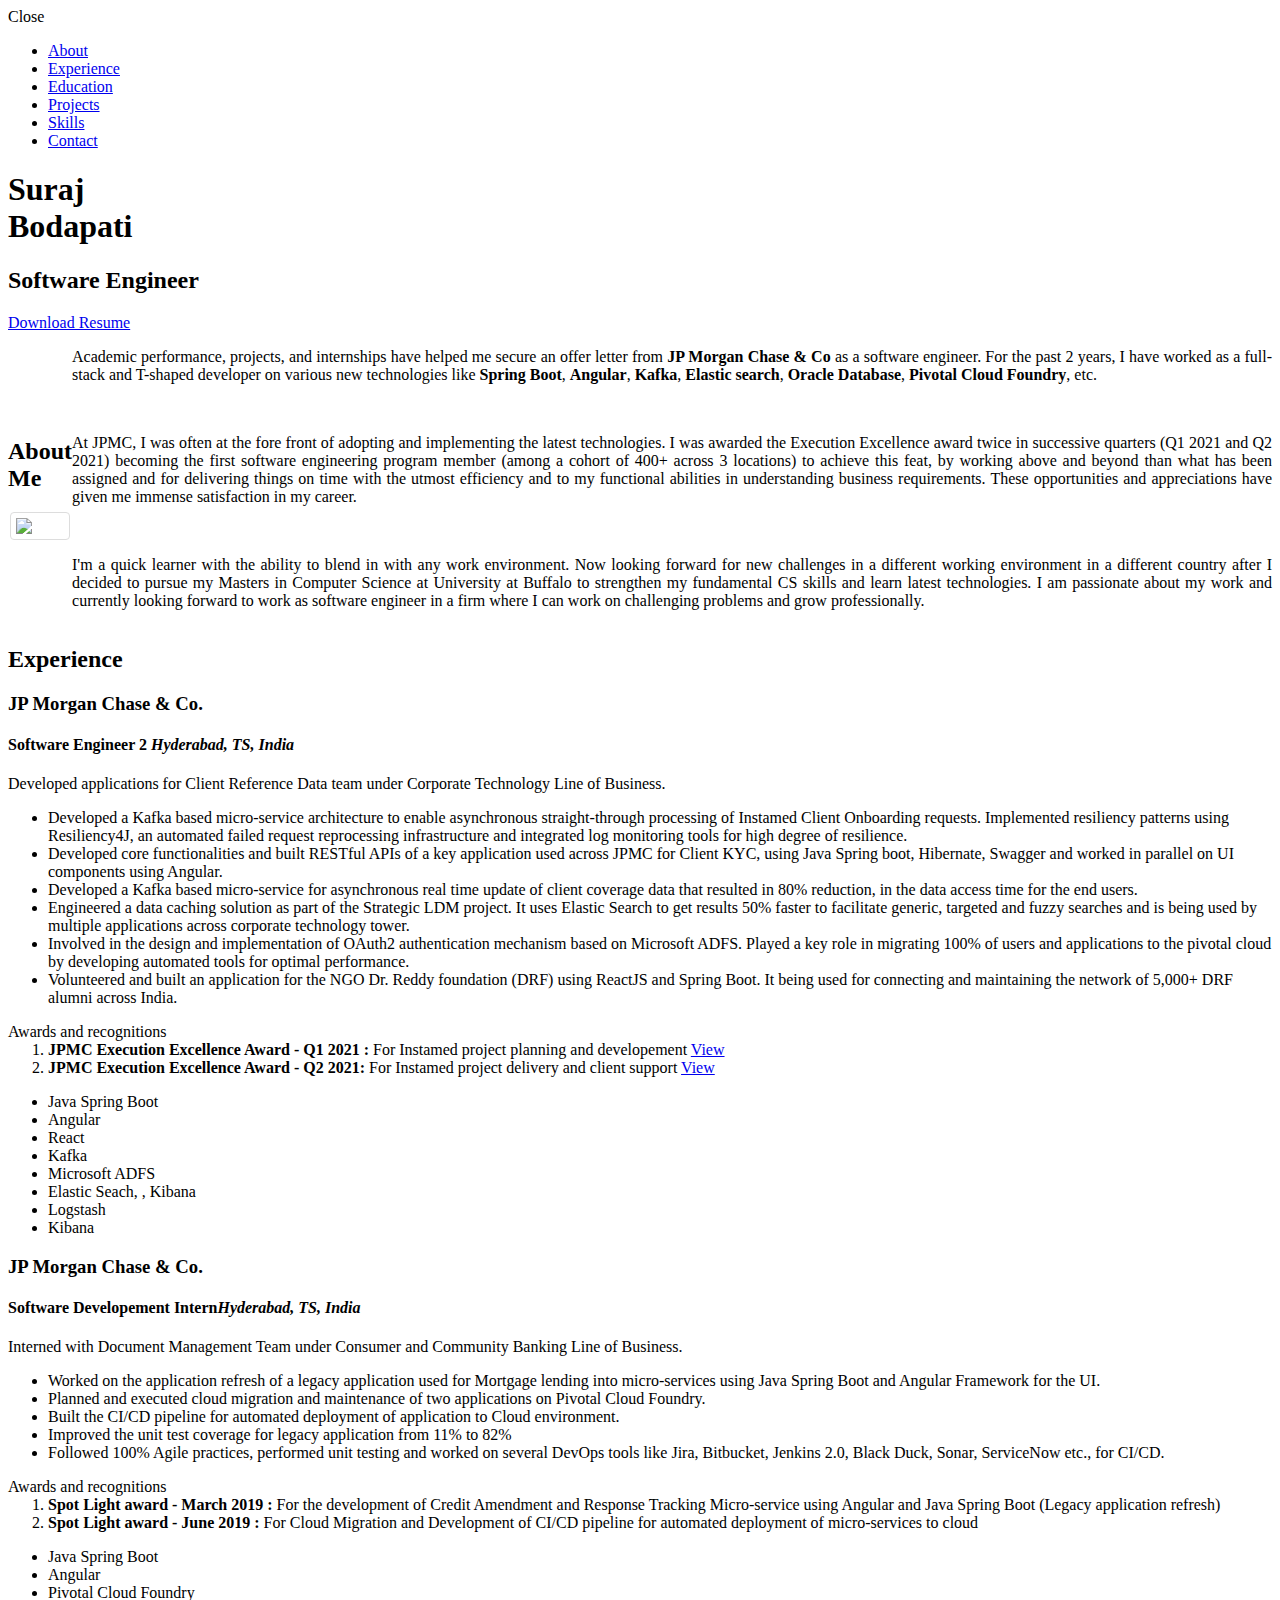
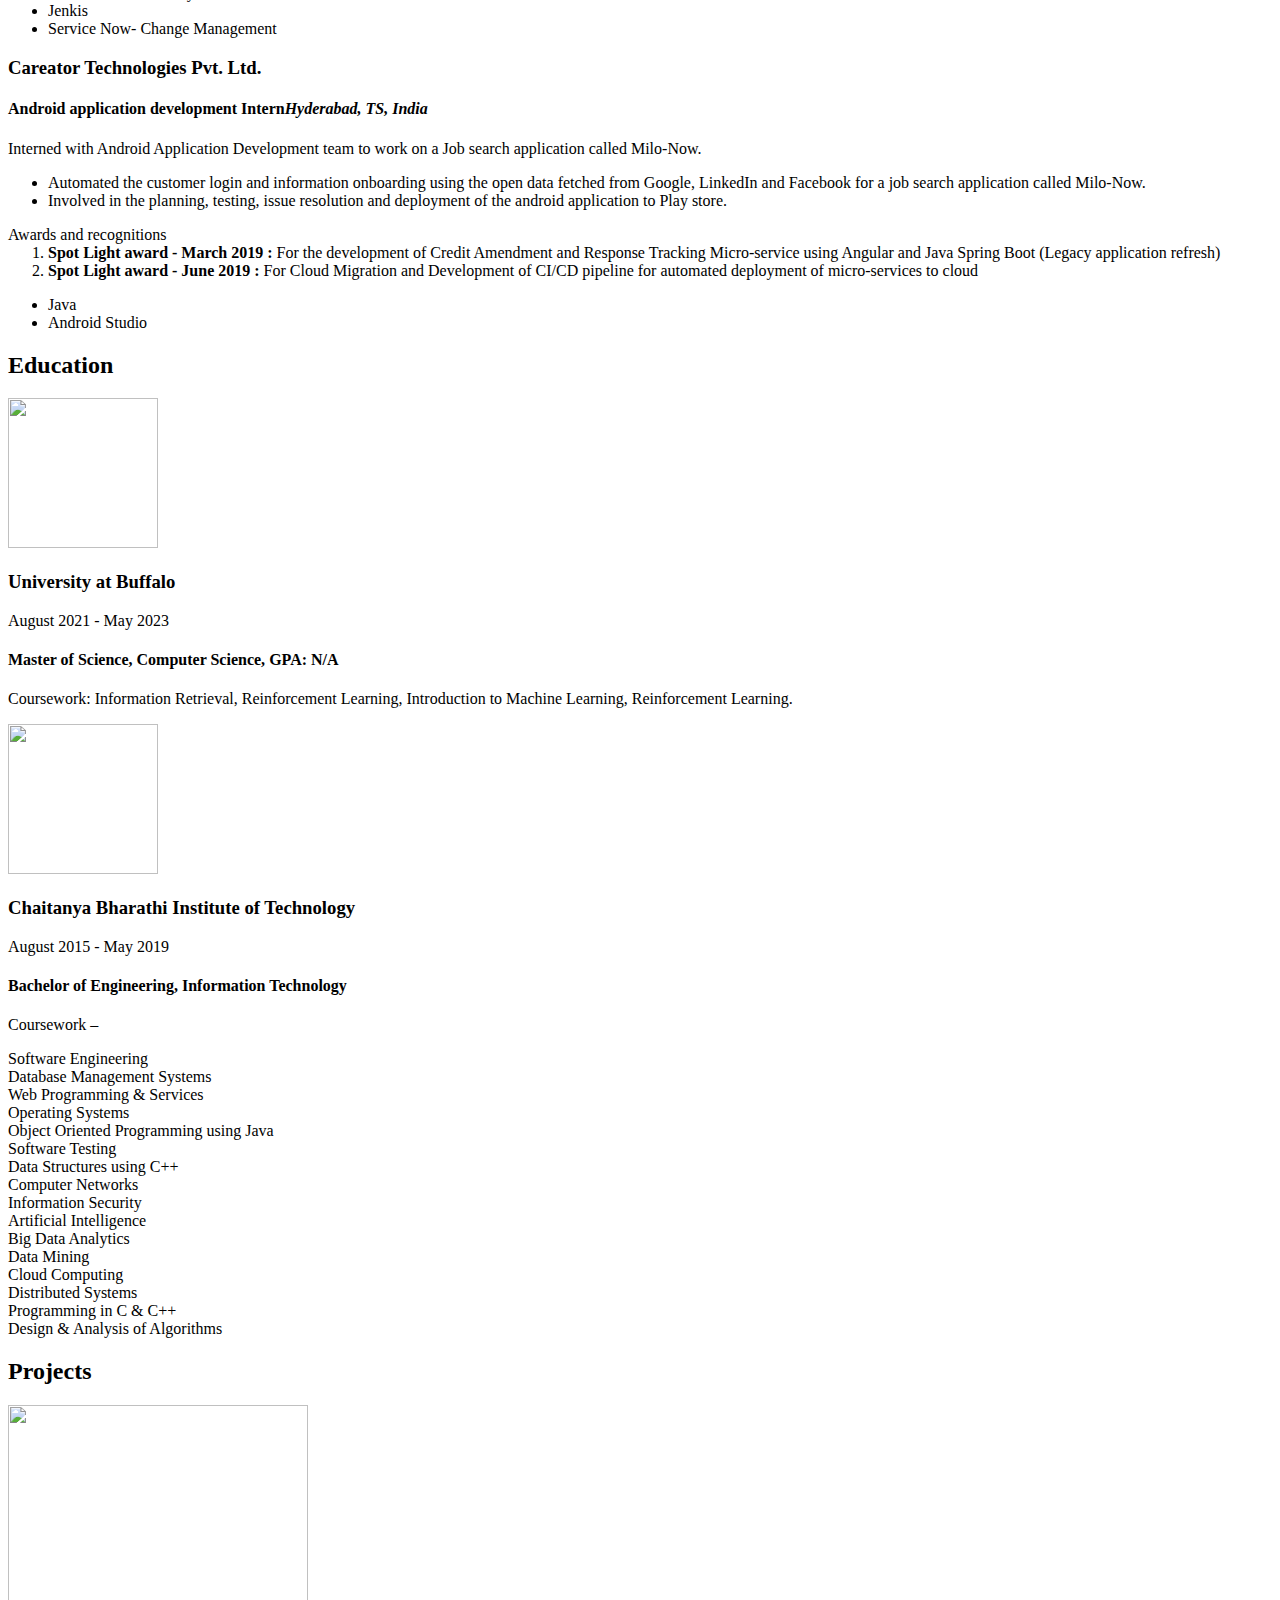
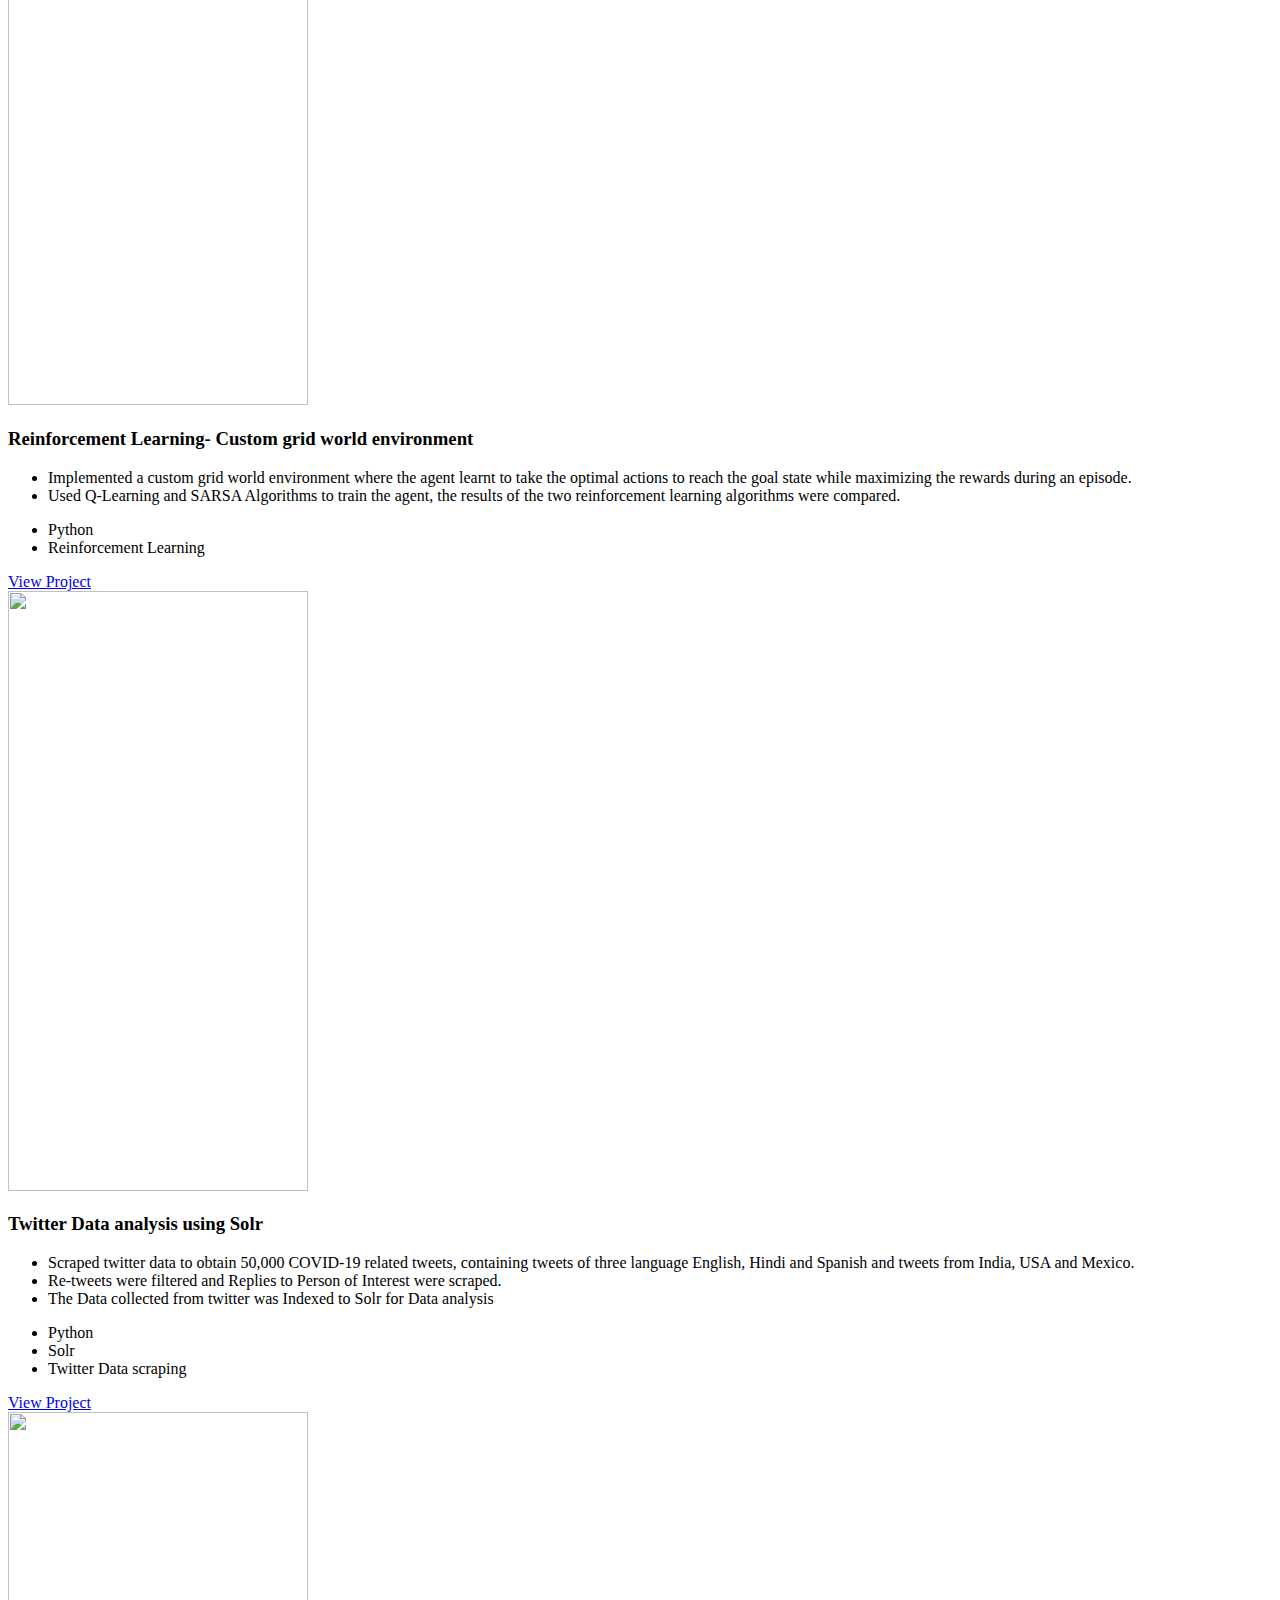
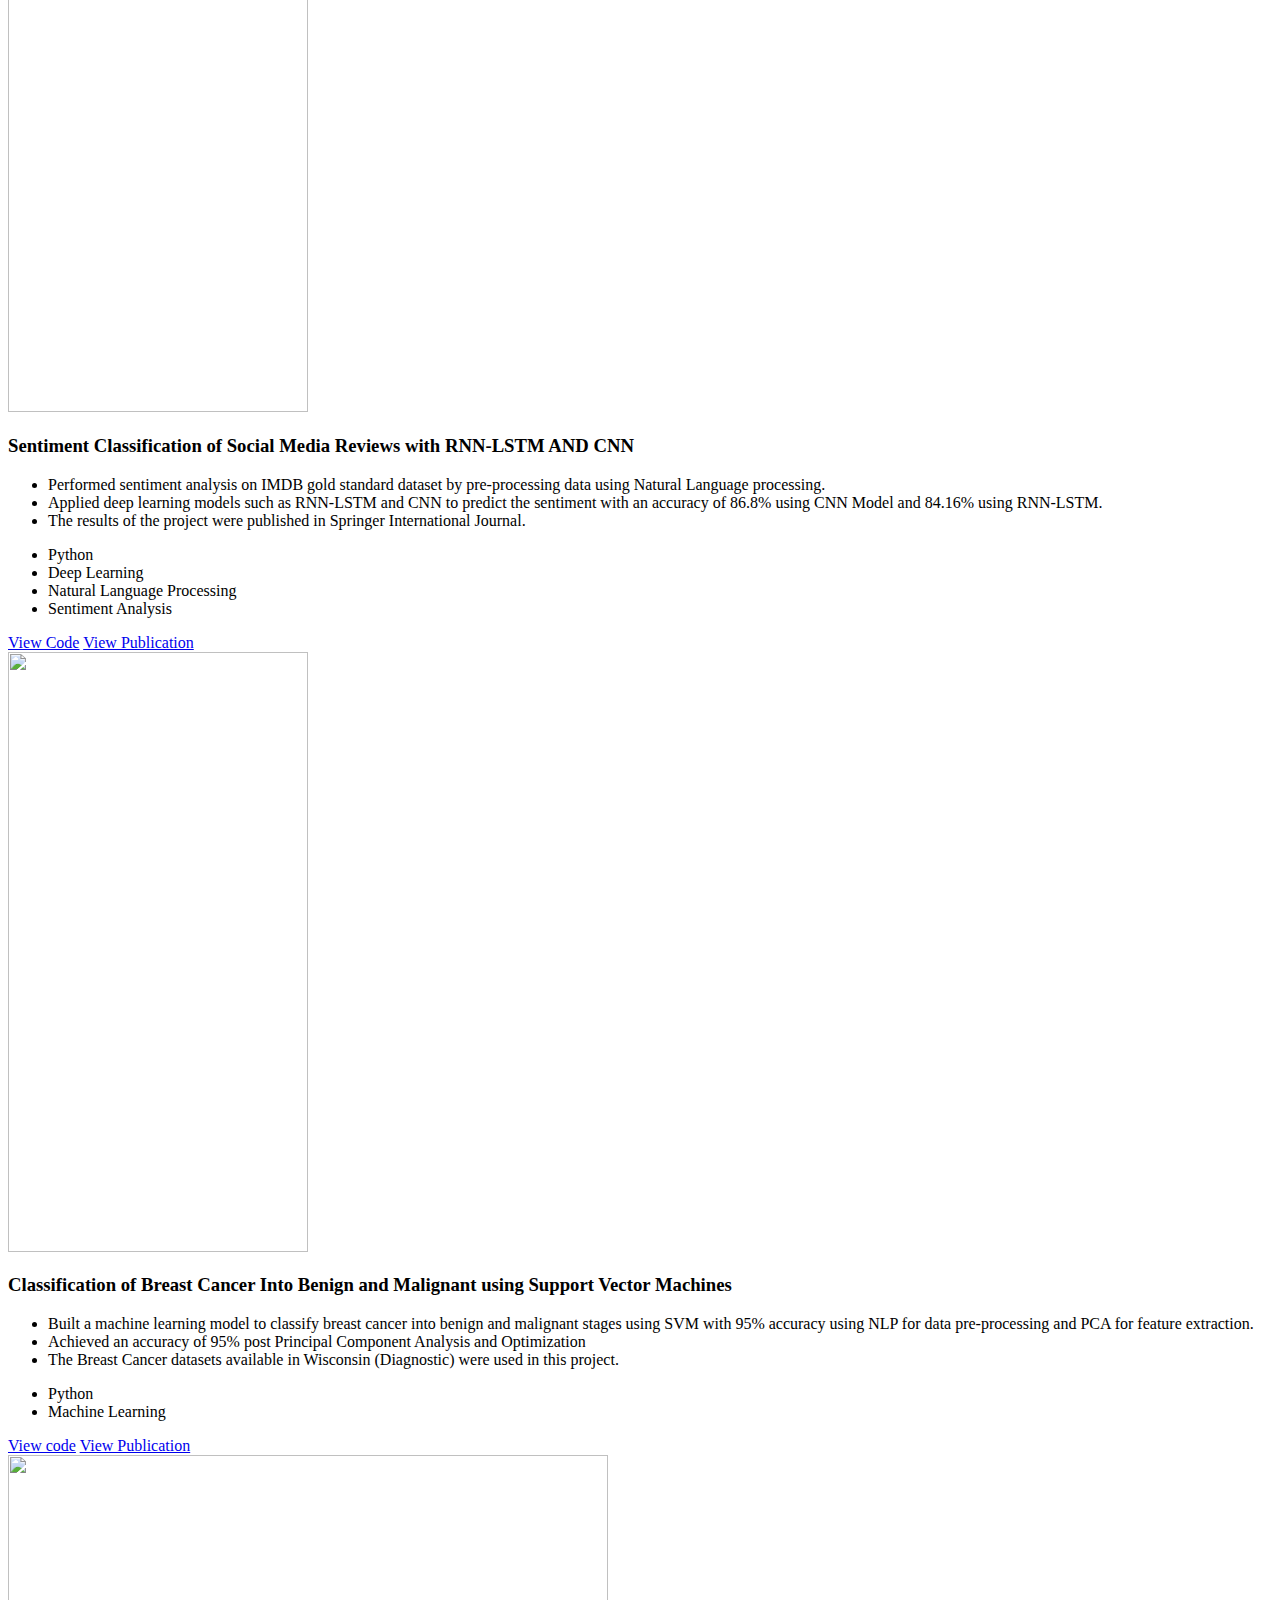
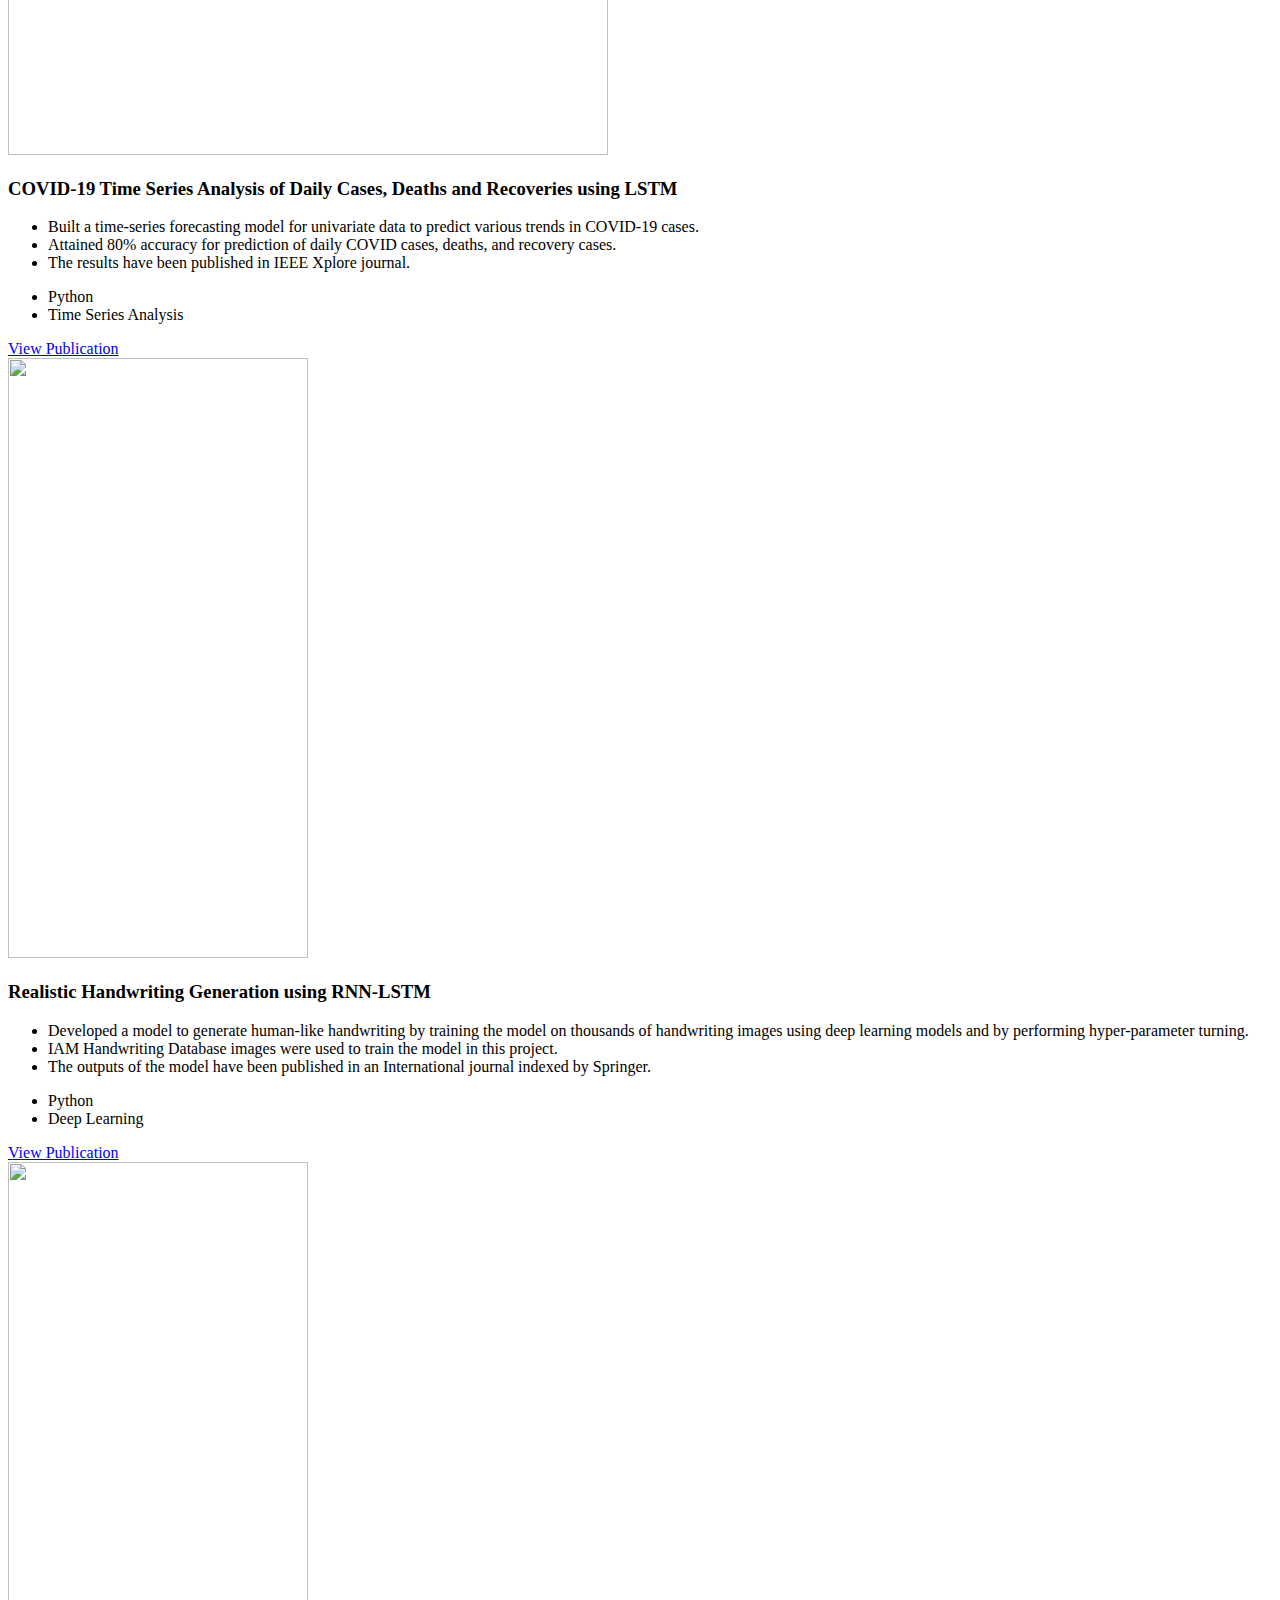
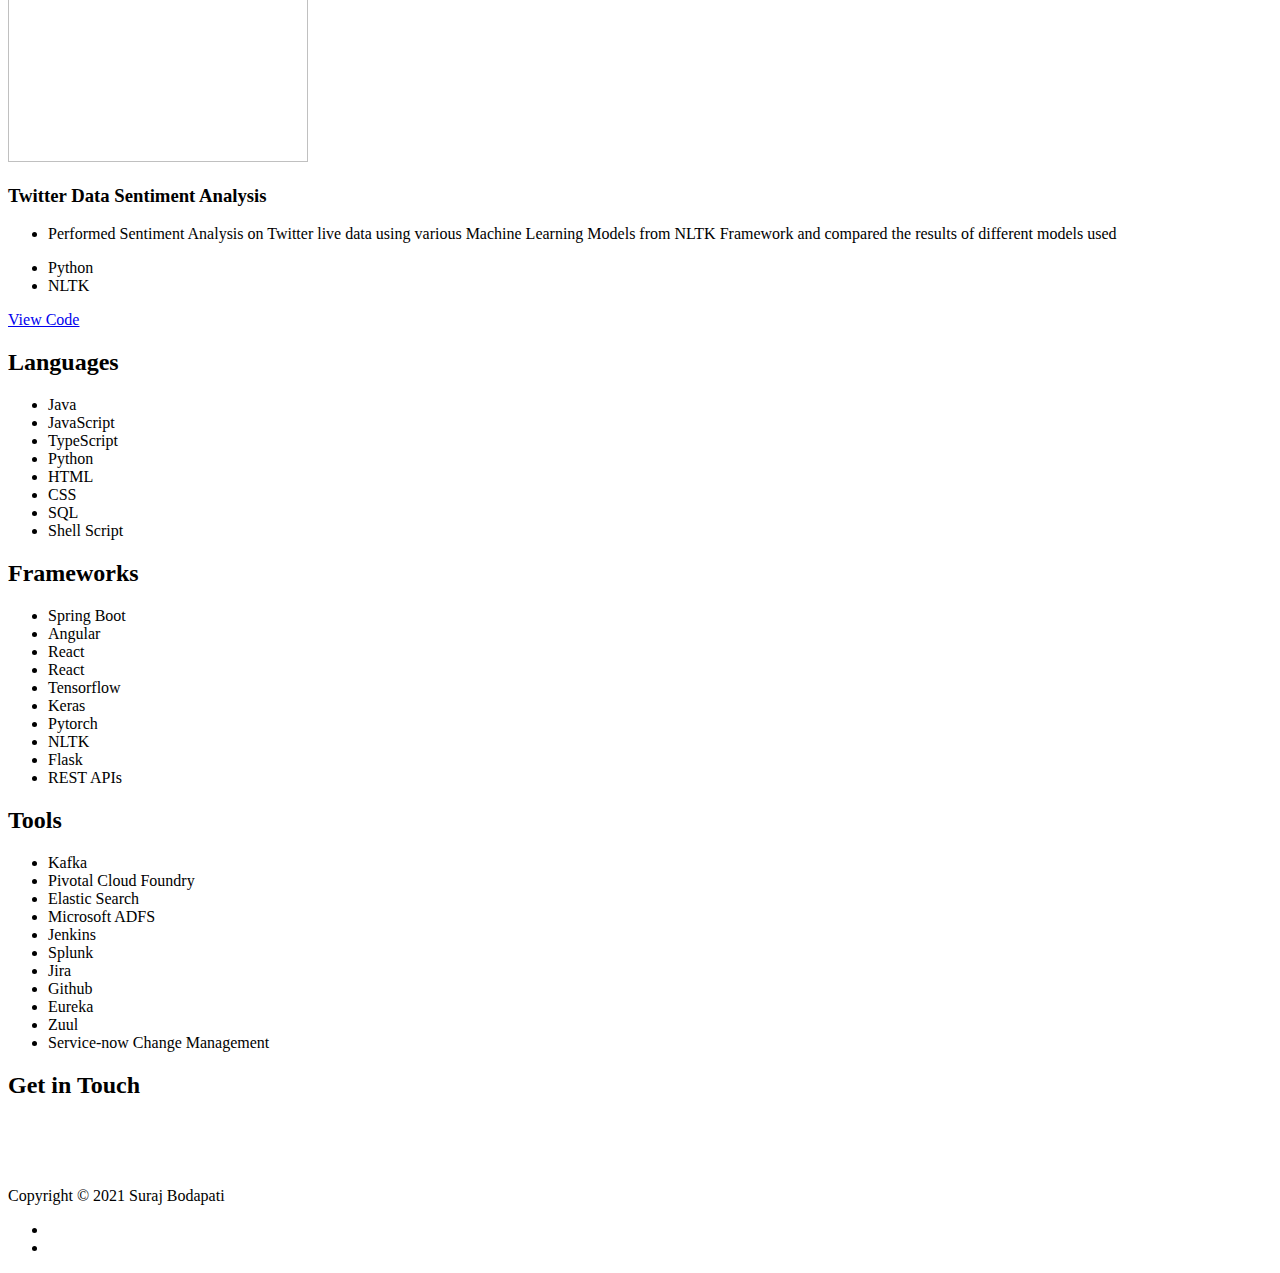
==== docs/index.html @ 7de5704f "Profile updated3" ====
<!DOCTYPE html>
<html class="no-js" lang="en">

<head>
    <meta charset="utf-8">
    <meta http-equiv="X-UA-Compatible" content="IE=edge">
    <meta name="viewport" content="width=device-width, initial-scale=1">
    <title>Suraj Bodapati | Portfolio</title>
	<link rel="shortcut icon" href="images/sj.jpeg" type="image/x-icon">
	<link rel="icon" href="images/sj.jpeg" type="image/x-icon">
    <link href="https://fonts.googleapis.com/css?family=Lato:300,400,700,900" rel="stylesheet">
    <link rel="stylesheet" href="libs/font-awesome/css/font-awesome.min.css">
    <link href="css/bootstrap.min.css" rel="stylesheet">
    <link href="css/styles.css" rel="stylesheet">
    <link rel="stylesheet" href="https://fonts.googleapis.com/icon?family=Material+Icons">

</head>

<body>
    <div id="mobile-menu-open" class="shadow-large">
        <i class="fa fa-bars" aria-hidden="true"></i>
    </div>
    <!-- End #mobile-menu-toggle -->
    <header>
        <div id="mobile-menu-close">
            <span>Close</span> <i class="fa fa-times" aria-hidden="true"></i>
        </div>
        <ul id="menu" class="shadow">
            <li>
                <a href="#about">About</a>
            </li>
            <li>
                <a href="#experience">Experience</a>
            </li>
            <li>
                <a href="#education">Education</a>
            </li>
            <li>
                <a href="#projects">Projects</a>
            </li>
            <li>
                <a href="#skills">Skills</a>
            </li>
            <li>
                <a href="#contact">Contact</a>
            </li>
        </ul>
    </header>
    <!-- End header -->

    <div id="lead">
        <div id="lead-content">
            <h1>Suraj<br>Bodapati</h1>
            <h2>Software Engineer</h2>
            <a href="./Files/Suraj_Bodapati_Resume.pdf" target="_blank" class="btn-rounded-white">Download Resume</a>
        </div>
        <!-- End #lead-content -->

        <div id="lead-overlay"></div>

        <div id="lead-down">
            <span>
                <i class="fa fa-chevron-down" aria-hidden="true"></i>
            </span>
        </div>
        <!-- End #lead-down -->
    </div>
    <!-- End #lead -->

    <div id="about">
        <div class="container">
            <div class="row" style="display: flex; align-items: center;">
                <div class="col-md-6">
                    <div style="display: flex; justify-content: center;">
                        <h2 class="heading">About Me</h2>
                    </div>
                    <div class="self-img" style="display: flex; justify-content: center; " >
                        <img src="./images/Suraj_bls.png" width="75%" style="border: 1px solid #ddd; border-radius: 4px; padding: 5px;">
                    </div>
                </div>
                <div class="col-md-6" style="text-align: justify;">
                    <p>
                        Academic performance, projects, and internships have helped me secure an offer letter
                        from <b>JP Morgan Chase & Co</b> as a software engineer. For the past 2 years, I have worked as a full-stack and T-shaped developer on various new technologies like <b>Spring Boot</b>, <b>Angular</b>, <b>Kafka</b>, <b>Elastic search</b>, <b>Oracle Database</b>, <b>Pivotal Cloud Foundry</b>, etc.
                    </p>
                    <br>
                    <p>
                        At JPMC, I was often at the fore front of adopting and implementing the latest technologies.
                        I was awarded the Execution Excellence award twice in successive quarters (Q1 2021 and Q2 2021) becoming the first software engineering program member (among a cohort of 400+ across 3 locations) to achieve this feat, by working above and beyond than what has been assigned and for delivering things on time with the utmost efficiency and to my functional abilities in understanding business requirements.
                        These opportunities and appreciations have given me immense satisfaction in my career.
                    </p>
                    <br>
                    <p> I'm a quick learner with the ability to blend in with any work environment.
                        Now looking forward for new challenges in a different working environment in a different country after I decided to pursue my Masters in Computer Science at University at Buffalo to
                        strengthen my fundamental CS skills and learn latest technologies.
                        I am passionate about my work and currently looking forward to work as software engineer in a firm where I can work on challenging problems and grow professionally.
                    </p>
                </div>
            </div>
        </div>
    </div>
    <!-- End #about -->

    <div id="experience" class="background-alt">
        <h2 class="heading">Experience</h2>
        <div id="experience-timeline">
            <div data-date="July 2019 – July 2021">
                <h3><b>JP Morgan Chase & Co.</b></h3>
                <h4><b>Software Engineer 2</b> <i>Hyderabad, TS, India</i></h4>
                <p>
                    Developed applications for Client Reference Data team under Corporate Technology Line of Business.
                </p>
                <ul>
                    <li> Developed a Kafka based micro-service architecture to enable asynchronous straight-through processing of Instamed Client Onboarding requests. Implemented resiliency patterns using Resiliency4J, an automated failed request reprocessing infrastructure and integrated log monitoring tools for high degree of resilience.</li>
                    <li> Developed core functionalities and built RESTful APIs of a key application used across JPMC for Client KYC, using Java Spring boot, Hibernate, Swagger and worked in parallel on UI components using Angular.</li>
                    <li> Developed a Kafka based micro-service for asynchronous real time update of client coverage data that resulted in 80% reduction, in the data access time for the end users.</li>
                     <li> Engineered a data caching solution as part of the Strategic LDM project. It uses Elastic Search to get results 50% faster to facilitate generic, targeted and fuzzy searches and is being used by multiple applications across corporate technology tower.</li>
                    <li>Involved in the design and implementation of OAuth2 authentication mechanism based on Microsoft ADFS. Played a key role in migrating 100% of users and applications to the pivotal cloud by developing automated tools for optimal performance.</li>
                    <li> Volunteered and built an application for the NGO Dr. Reddy foundation (DRF) using ReactJS and Spring Boot. It being used for connecting and maintaining the network of 5,000+ DRF alumni across India.</li>
                </ul>
                <div id="awards">
                    <span>Awards and recognitions</span>
                    <ol style="margin-top: 0%;">
                        <li> <b>JPMC Execution Excellence Award - Q1 2021 :</b> For Instamed project planning and developement <a href="./Files/q1.jpeg" target="_blank" class="btn-rounded-mini">View</a></li>
                        <li> <b>JPMC Execution Excellence Award - Q2 2021: </b> For Instamed project delivery and client support <a href="./Files/q2.jpeg" target="_blank" class="btn-rounded-mini">View</a></li>
                    </ol>
                </div>
                <div id="skills" style="padding:0">
                    <ul>
                        <li>Java Spring Boot</li>
                        <li>Angular</li>
                        <li>React</li>
                        <li>Kafka</li>
                        <li>Microsoft ADFS</li>
                        <li>Elastic Seach, , Kibana</li>
                        <li>Logstash</li>
                        <li>Kibana</li>
                    </ul>
                </div>
            </div>

            <div data-date="February 2019 – July 2019">
                <h3><b>JP Morgan Chase & Co.</b></h3>
                <h4><b>Software Developement Intern</b><i>Hyderabad, TS, India</i></h4>
                <p>
                    Interned with Document Management Team under Consumer and Community Banking Line of Business.
                </p>
                <ul>
                    <li> Worked on the application refresh of a legacy application used for Mortgage lending into micro-services using
                        Java Spring Boot and Angular Framework for the UI.</li>
                    <li>Planned and executed cloud migration and maintenance of two applications on Pivotal Cloud Foundry.</li>
                    <li>Built the CI/CD pipeline for automated deployment of application to Cloud environment.</li>
                    <li>Improved the unit test coverage for legacy application from 11% to 82%</li>
                    <li>Followed 100% Agile practices, performed unit testing and worked on several DevOps tools like Jira, Bitbucket,
                        Jenkins 2.0, Black Duck, Sonar, ServiceNow etc., for CI/CD.</li>
                </ul>
                <div id="awards"> 
                    <span>Awards and recognitions</span> 
                    <ol style="margin-top: 0%;">
                        <li> <b>Spot Light award - March 2019 :</b> For the development of Credit Amendment and Response Tracking Micro-service using Angular and Java Spring Boot (Legacy application refresh)  </li>
                        <li> <b>Spot Light award - June 2019 :</b> For Cloud Migration and Development of CI/CD pipeline for automated deployment of micro-services to cloud  </li>
                    </ol>
                </div>
                <div id="skills" style="padding:0">
                    <ul>
                        <li>Java Spring Boot</li>
                        <li>Angular</li>
                        <li>Pivotal Cloud Foundry</li>
                        <li>Jenkis</li>
                        <li>Service Now- Change Management</li>
                    </ul>
                </div>
            </div>

            <div data-date="May 2018 – June 2018">
                <h3><b>Careator Technologies Pvt. Ltd.</b></h3>
                <h4><b>Android application development Intern</b><i>Hyderabad, TS, India</i></h4>
                <p>
                    Interned with Android Application Development team to work on a Job search application called Milo-Now.
                </p>
                <ul>
                    <li> Automated the customer login and information onboarding using the open data fetched from Google, LinkedIn and
                        Facebook for a job search application called Milo-Now.</li>
                    <li>Involved in the planning, testing, issue resolution and deployment of the android application to Play store.</li>
                </ul>
                <div id="awards">
                    <span>Awards and recognitions</span>
                    <ol style="margin-top: 0%;">
                        <li> <b>Spot Light award - March 2019 :</b> For the development of Credit Amendment and Response Tracking Micro-service using Angular and Java Spring Boot (Legacy application refresh)  </li>
                        <li> <b>Spot Light award - June 2019 :</b> For Cloud Migration and Development of CI/CD pipeline for automated deployment of micro-services to cloud  </li>
                    </ol>
                </div>
                <div id="skills" style="padding:0">
                    <ul>
                        <li>Java</li>
                        <li>Android Studio</li>
                    </ul>
                </div>
            </div>

        </div>
    </div>
    <!-- End #experience -->

    </div>
    </div>


    <div id="education">
        <h2 class="heading">Education</h2>
        <div>
                <div class="education-block">
                    <img width="150" height="150" src="images/university-at-buffalo.svg" />
                    <div class="education-info">
                        <h3>University at Buffalo</h3>
                        <span class="education-date">August 2021 - May 2023</span>
                        <h4>Master of Science, Computer Science, <b>GPA: N/A </b></h4>
                        <p>
                            Coursework: Information Retrieval, Reinforcement Learning, Introduction to Machine Learning, Reinforcement Learning.
                        </p>
                    </div>
                </div>
                <!-- End .education-block -->
        </div>
        <div>
            <div class="education-block">
                <img width="150" height="150" src="images/cbit.jpeg" />
                <div class="education-info">
                    <h3>Chaitanya Bharathi Institute of Technology</h3>
                    <span class="education-date">August 2015 - May 2019</span>
                    <h4>Bachelor of Engineering, Information Technology</h4>
                    <p>
                        Coursework –
                    </p>
                    <li>Software Engineering</li>
                    <li>Database Management Systems</li>
                    <li>Web Programming & Services</li>
                    <li>Operating Systems</li>
                    <li>Object Oriented Programming using Java</li>
                    <li>Software Testing</li>
                    <li>Data Structures using C++</li>
                    <li>Computer Networks</li>
                    <li>Information Security</li>
                    <li>Artificial Intelligence</li>
                    <li>Big Data Analytics</li>
                    <li>Data Mining</li>
                    <li>Cloud Computing</li>
                    <li>Distributed Systems</li>
                    <li>Programming in C & C++</li>
                    <li>Design & Analysis of Algorithms</li>
                </div>
            </div>
            <!-- End .education-block -->
        </div>

    </div>
    <!-- End #education -->

    <div id="projects" class="background-alt">
        <h2 class="heading">Projects</h2>
        <div class="container">
            <div class="row">
                <div class="project shadow-large">
                    <div class="project-image">
                        <img height="600" width="300" src="images/rl.png" />
                    </div>
                    <!-- End .project-image -->
                    <div class="project-info">
                        <h3>Reinforcement Learning- Custom grid world environment</h3>
                        <ul style="text-align: justify;">
                            <li>Implemented a custom grid world environment where the agent learnt to take the optimal actions to reach the goal state while maximizing the rewards during an episode.</li>
                            <li>Used Q-Learning and SARSA Algorithms to train the agent, the results of the two reinforcement learning algorithms were compared. </li>
                        </ul>
                        <div id="skills" style="padding:0">
                            <ul>
                                <li>Python</li>
                                <li>Reinforcement Learning</li>
                            </ul>
                        </div>
                        <a target="_blank" href="https://github.com/lbodapat/Reinforcement_learning" class="btn-rounded-mini" style="margin-top: 1%;">View Project</a>
                    </div>
                    <!-- End .project-info -->
                </div>
                <!-- End .project -->



                <div class="project shadow-large">
                    <div class="project-image">
                        <img height="600" width="300" src="images/twitter.png" />
                    </div>
                    <!-- End .project-image -->
                    <div class="project-info">
                        <h3>Twitter Data analysis using Solr</h3>
                        <ul style="text-align: justify;">
                            <li>Scraped twitter data to obtain 50,000 COVID-19 related tweets, containing tweets of three language English, Hindi and Spanish and tweets from India, USA and Mexico.</li>
                            <li>Re-tweets were filtered and Replies to Person of Interest were scraped.</li>
                            <li>The Data collected from twitter was Indexed to Solr for Data analysis</li>
                        </ul>
                        <div id="skills" style="padding:0">
                            <ul>
                                <li>Python</li>
                                <li>Solr</li>
                                <li>Twitter Data scraping</li>
                            </ul>
                        </div>
                        <a target="_blank" href="https://github.com/lbodapat/Twitter_data_analysis_using_Solr" class="btn-rounded-mini" style="margin-top: 1%;">View Project</a>
                    </div>
                    <!-- End .project-info -->
                </div>
                <!-- End .project -->

                <div class="project shadow-large">
                    <div class="project-image">
                        <img height="600" width="300"  src="images/sentiment_analysis_machine_learning-thumbnail2.png" />
                    </div>
                    <!-- End .project-image -->
                    <div class="project-info">
                        <h3>Sentiment Classification of Social Media Reviews with RNN-LSTM AND CNN</h3>
                        <ul style="text-align: justify;">
                            <li>Performed sentiment analysis on IMDB gold standard dataset by pre-processing data using Natural Language processing.</li>
                            <li>Applied deep learning models such as RNN-LSTM and CNN to predict the sentiment with an accuracy of 86.8% using CNN Model and 84.16% using RNN-LSTM. </li>
                            <li>The results of the project were published in Springer International Journal.</li>
                        </ul>
                        <div id="skills" style="padding:0">
                            <ul>
                                <li>Python</li>
                                <li>Deep Learning</li>
                                <li>Natural Language Processing</li>
                                <li>Sentiment Analysis</li>
                            </ul>
                        </div>
                        <a target="_blank" href="https://github.com/lbodapat/Sentiment-Analysis-of-Movie-Reviews-using-RNN-LSTM-and-CNN-master" class="btn-rounded-mini" style="margin-top: 1%;">View Code</a>
                        <a target="_blank" href="https://link.springer.com/chapter/10.1007/978-981-33-6919-1_4" class="btn-rounded-mini" style="margin-top: 1%;">View Publication</a>
                    </div>
                    <!-- End .project-info -->
                </div>
                <!-- End .project -->

                <div class="project shadow-large">
                    <div class="project-image">
                        <img height="600" width="300" src="images/bc.png" />
                    </div>
                    <!-- End .project-image -->
                    <div class="project-info">
                        <h3>Classification of Breast Cancer Into Benign and Malignant using Support Vector Machines</h3>
                        <ul style="text-align: justify;">
                            <li> Built a machine learning model to classify breast cancer into benign and malignant stages using SVM with 95% accuracy
                                using NLP for data pre-processing and PCA for feature extraction.</li>
                            <li>Achieved an accuracy of 95% post Principal Component Analysis and Optimization</li>
                            <li>The Breast Cancer datasets available in Wisconsin (Diagnostic) were used in this project.</li>
                        </ul>
                        <div id="skills" style="padding:0">
                            <ul>
                                <li>Python</li>
                                <li>Machine Learning</li>
                            </ul>
                        </div>
                        <a target="_blank" href="https://github.com/lbodapat/Breast-Cancer-stage-prediction-using-SVM" class="btn-rounded-mini" style="margin-top: 1%;">View code</a>
                        <a target="_blank" href="./Files/paper.pdf" class="btn-rounded-mini" style="margin-top: 1%;">View Publication</a>
                    </div>
                    <!-- End .project-info -->
                </div>
                <!-- End .project -->

                <div class="project shadow-large">
                    <div class="project-image">
                        <img width="600" height="300" src="images/tsf.png" />
                    </div>
                    <!-- End .project-image -->
                    <div class="project-info">
                        <h3>COVID-19 Time Series Analysis of Daily Cases, Deaths and Recoveries using LSTM</h3>
                        <ul style="text-align: justify;">
                            <li>Built a time-series forecasting model for univariate data to predict various trends in COVID-19 cases.</li>
                            <li>Attained 80% accuracy for prediction of daily COVID cases, deaths, and recovery cases. </li>
                            <li>The results have been published in IEEE Xplore journal.</li>
                        </ul>
                        <div id="skills" style="padding:0">
                            <ul>
                                <li>Python</li>
                                <li>Time Series Analysis</li>
                            </ul>
                        </div>
                        <a target="_blank" href="https://ieeexplore.ieee.org/document/9250863" class="btn-rounded-mini" style="margin-top: 1%;">View Publication</a>
                    </div>
                    <!-- End .project-info -->
                </div>
                <!-- End .project -->

                <div class="project shadow-large">
                    <div class="project-image">
                        <img height="600" width="300" src="images/Handwriting-Generation.jpeg" />
                    </div>
                    <!-- End .project-image -->
                    <div class="project-info">
                        <h3>Realistic Handwriting Generation using RNN-LSTM</h3>
                        <ul style="text-align: justify;">
                            <li>Developed a model to generate human-like handwriting by training the model on thousands of handwriting images using
                                deep learning models and by performing hyper-parameter turning. </li>
                            <li>IAM Handwriting Database images were used to train the model in this project.</li>
                            <li>The outputs of the model have been published in an International journal indexed by Springer.</li>
                        </ul>
                        <div id="skills" style="padding:0">
                            <ul>
                                <li>Python</li>
                                <li>Deep Learning</li>
                            </ul>
                        </div>
                        <a target="_blank" href="https://link.springer.com/chapter/10.1007/978-981-15-1480-7_55" class="btn-rounded-mini" style="margin-top: 1%;">View Publication</a>
                    </div>
                    <!-- End .project-info -->
                </div>
                <!-- End .project -->

                <div class="project shadow-large">
                    <div class="project-image">
                        <img height="600" width="300" src="images/twitter.png" />
                    </div>
                    <!-- End .project-image -->
                    <div class="project-info">
                        <h3>Twitter Data Sentiment Analysis</h3>
                        <ul style="text-align: justify;">
                            <li>Performed Sentiment Analysis on Twitter live data using various Machine Learning Models from NLTK Framework and compared the results of different models used</li>
                        </ul>
                        <div id="skills" style="padding:0">
                            <ul>
                                <li>Python</li>
                                <li>NLTK</li>
                            </ul>
                        </div>
                        <a target="_blank" href="https://github.com/lbodapat/Sentiment-Analysis-on-Twitter-Data-master" class="btn-rounded-mini" style="margin-top: 1%;">View Code</a>
                    </div>
                    <!-- End .project-info -->
                </div>
                <!-- End .project -->
                
            </div>
        </div>
    </div>
    <!-- End #projects -->

    <div id="skills">
        <h2 class="heading">Languages</h2>
        <ul>
            <li>Java</li>
            <li>JavaScript</li>
            <li>TypeScript</li>
            <li>Python</li>
            <li>HTML</li>
            <li>CSS</li>
            <li>SQL</li>
            <li>Shell Script</li>
        </ul>
        <h2 class="heading">Frameworks</h2>
        <ul>
            <li>Spring Boot</li>
            <li>Angular</li>
            <li>React</li>
            <li>React</li>
            <li>Tensorflow</li>
            <li>Keras</li>
            <li>Pytorch</li>
            <li>NLTK</li>
            <li>Flask</li>
            <li>REST APIs</li>
        </ul>
        <h2 class="heading">Tools</h2>
        <ul>
            <li>Kafka</li>
            <li>Pivotal Cloud Foundry</li>
            <li>Elastic Search</li>
            <li>Microsoft ADFS</li>
            <li>Jenkins</li>
            <li>Splunk</li>
            <li>Jira</li>
            <li>Github</li>
            <li>Eureka</li>
            <li>Zuul</li>
            <li>Service-now Change Management</li>
        </ul>
    </div>
    <!-- End #skills -->

    <div id="contact">
        <div id="contact-container">
            <h2>Get in Touch</h2>
            <div style="color: #FFF;">
                <p><b style="font-weight: 700;">Email:</b> <span> </span>&ensp; surajbodapati97@gmail.com</p>
                <p><b style="font-weight: 700;">Address:</b> <span> </span>&ensp; Buffalo, New York, USA</p>
            </div>
        </div>
    </div>
    <!-- End #contact -->

    <footer>
        <div class="container">
            <div class="row">
                <div class="col-sm-5 copyright">
                    <p>
                        Copyright &copy; 2021 Suraj Bodapati
                    </p>
                </div>
                <div class="col-sm-2 top">
                    <span id="to-top">
                        <i class="fa fa-chevron-up" aria-hidden="true"></i>
                    </span>
                </div>
                <div class="col-sm-5 social">
                    <ul>
                        <li>
                            <a href="https://www.linkedin.com/in/suraj-bls/" target="_blank"><i class="fa fa-linkedin" aria-hidden="true"></i></a>
                        </li>
                        <li>
                            <a href="https://github.com/lbodapat" target="_blank"><i class="fa fa-github" aria-hidden="true"></i></a>
                        </li>
                    </ul>
                </div>
            </div>
        </div>
    </footer>
    <!-- End footer -->

    <script src="https://ajax.googleapis.com/ajax/libs/jquery/1.12.4/jquery.min.js"></script>
    <script src="js/scripts.min.js"></script>
</body>

</html>
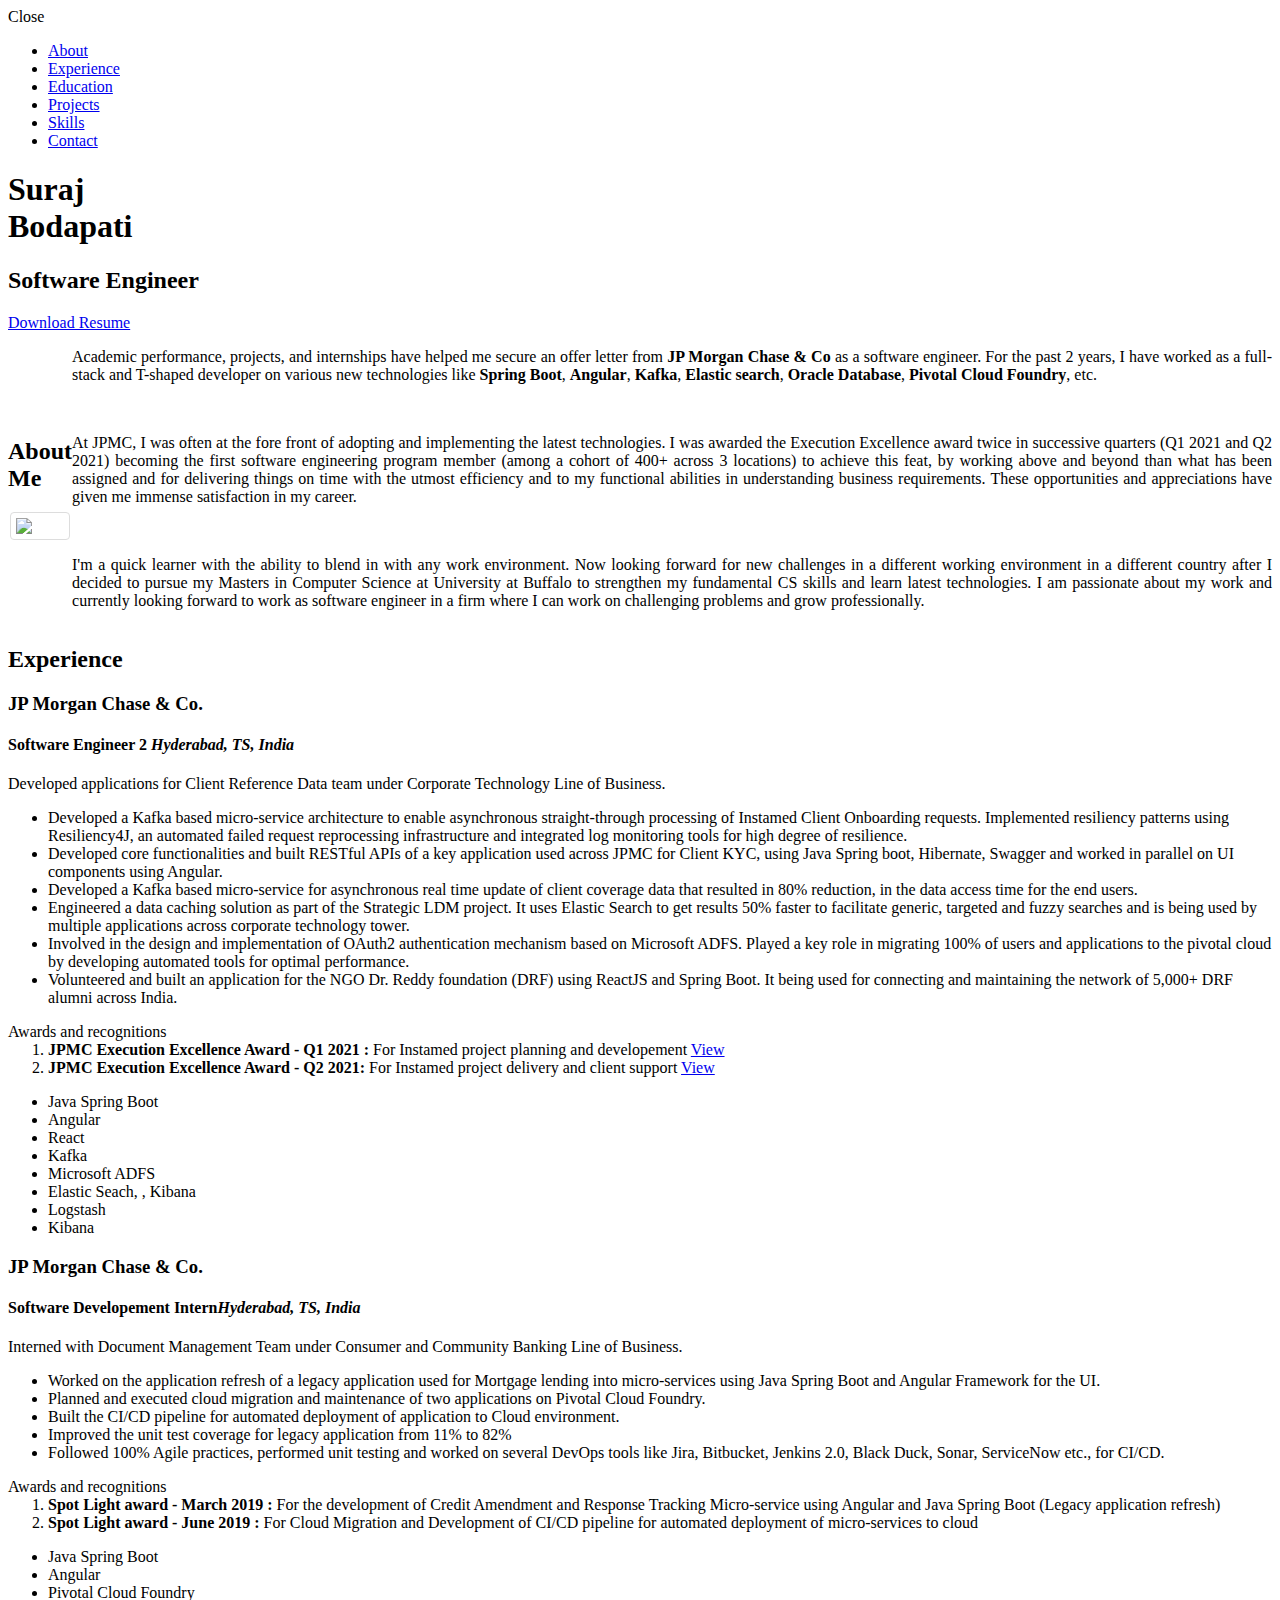
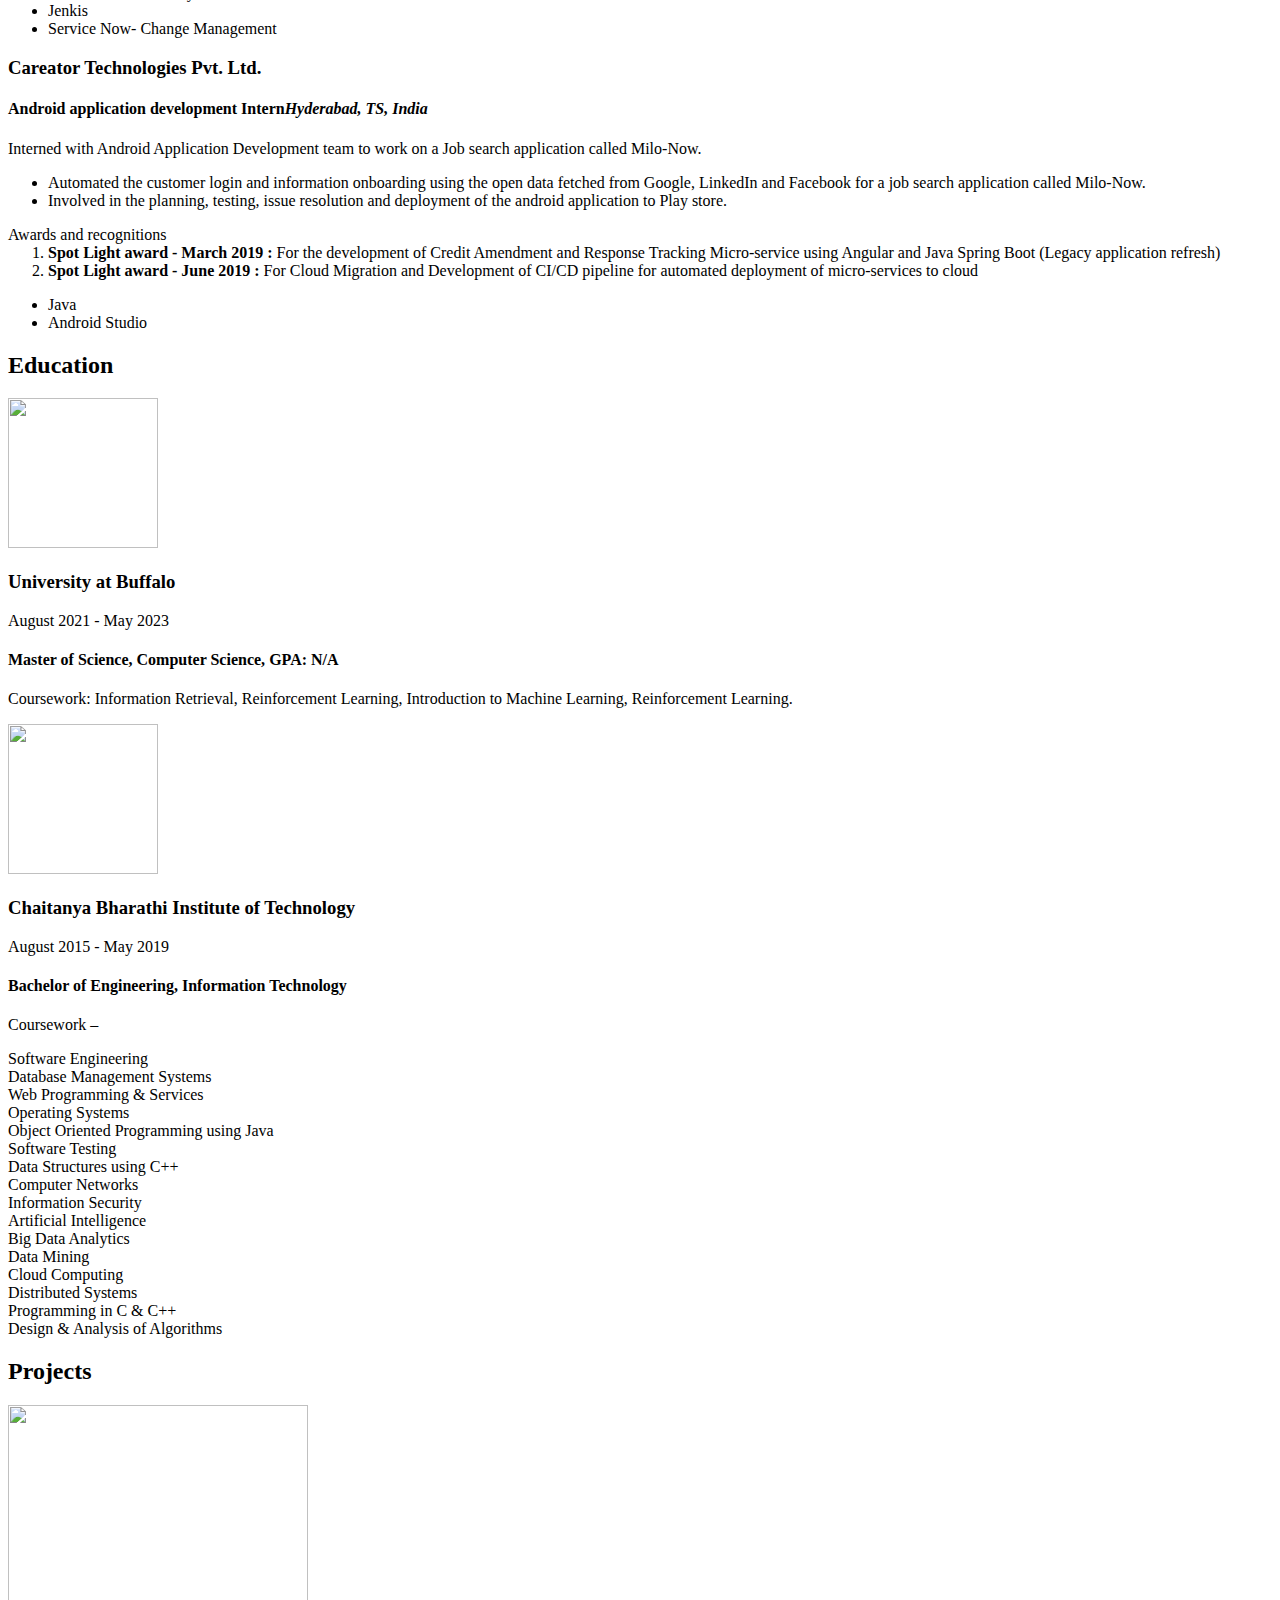
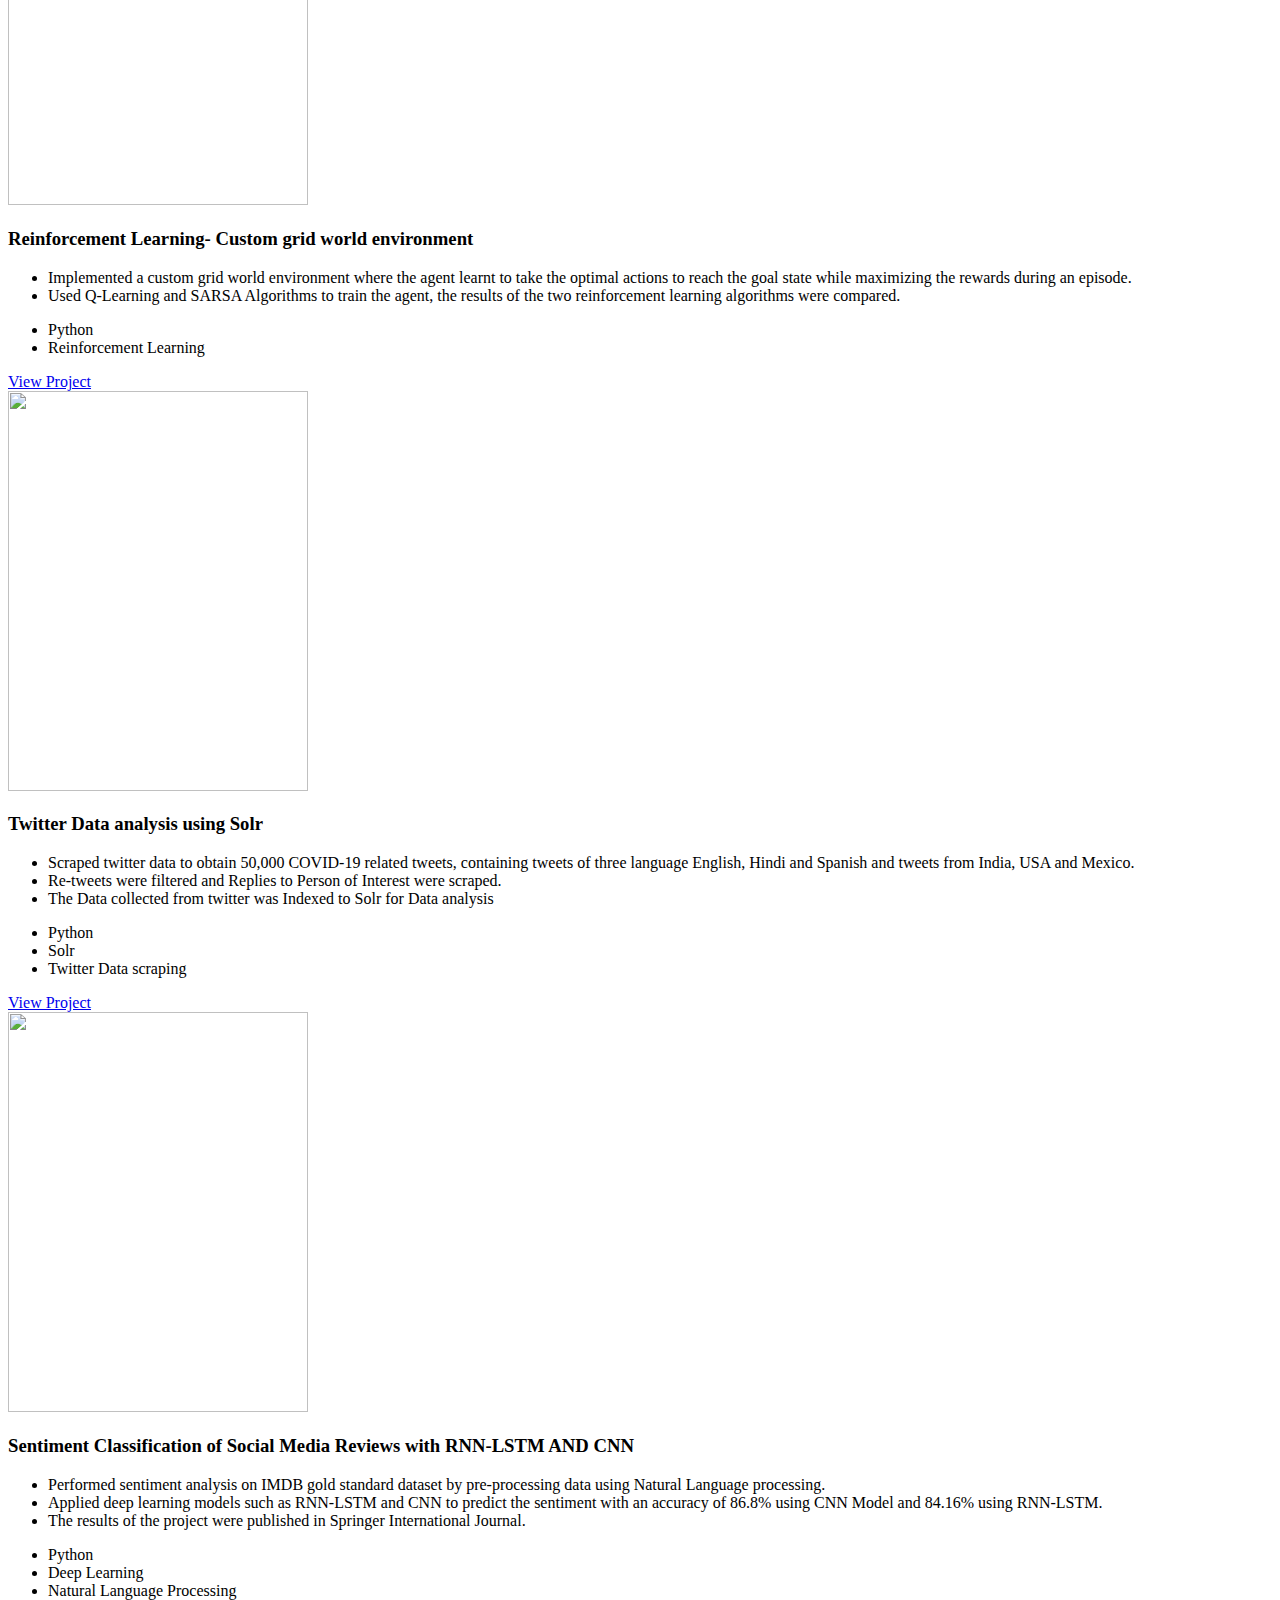
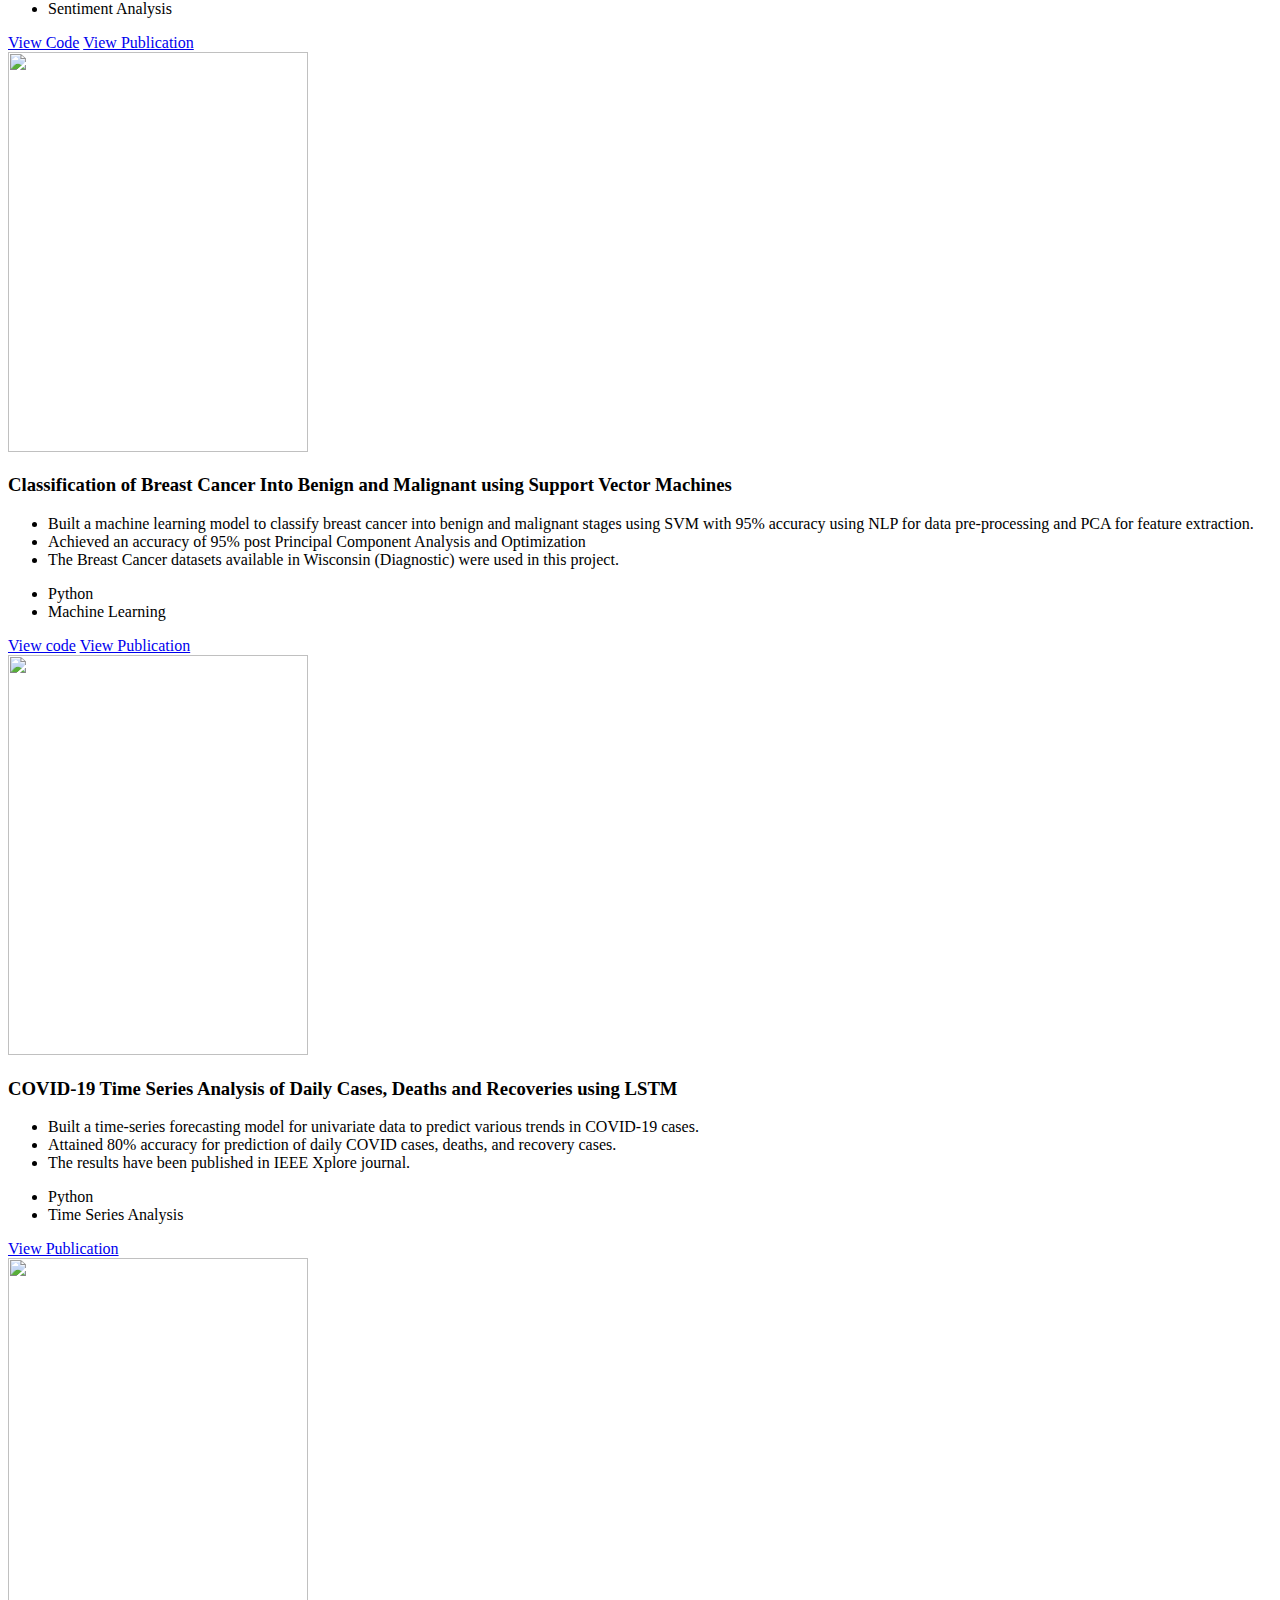
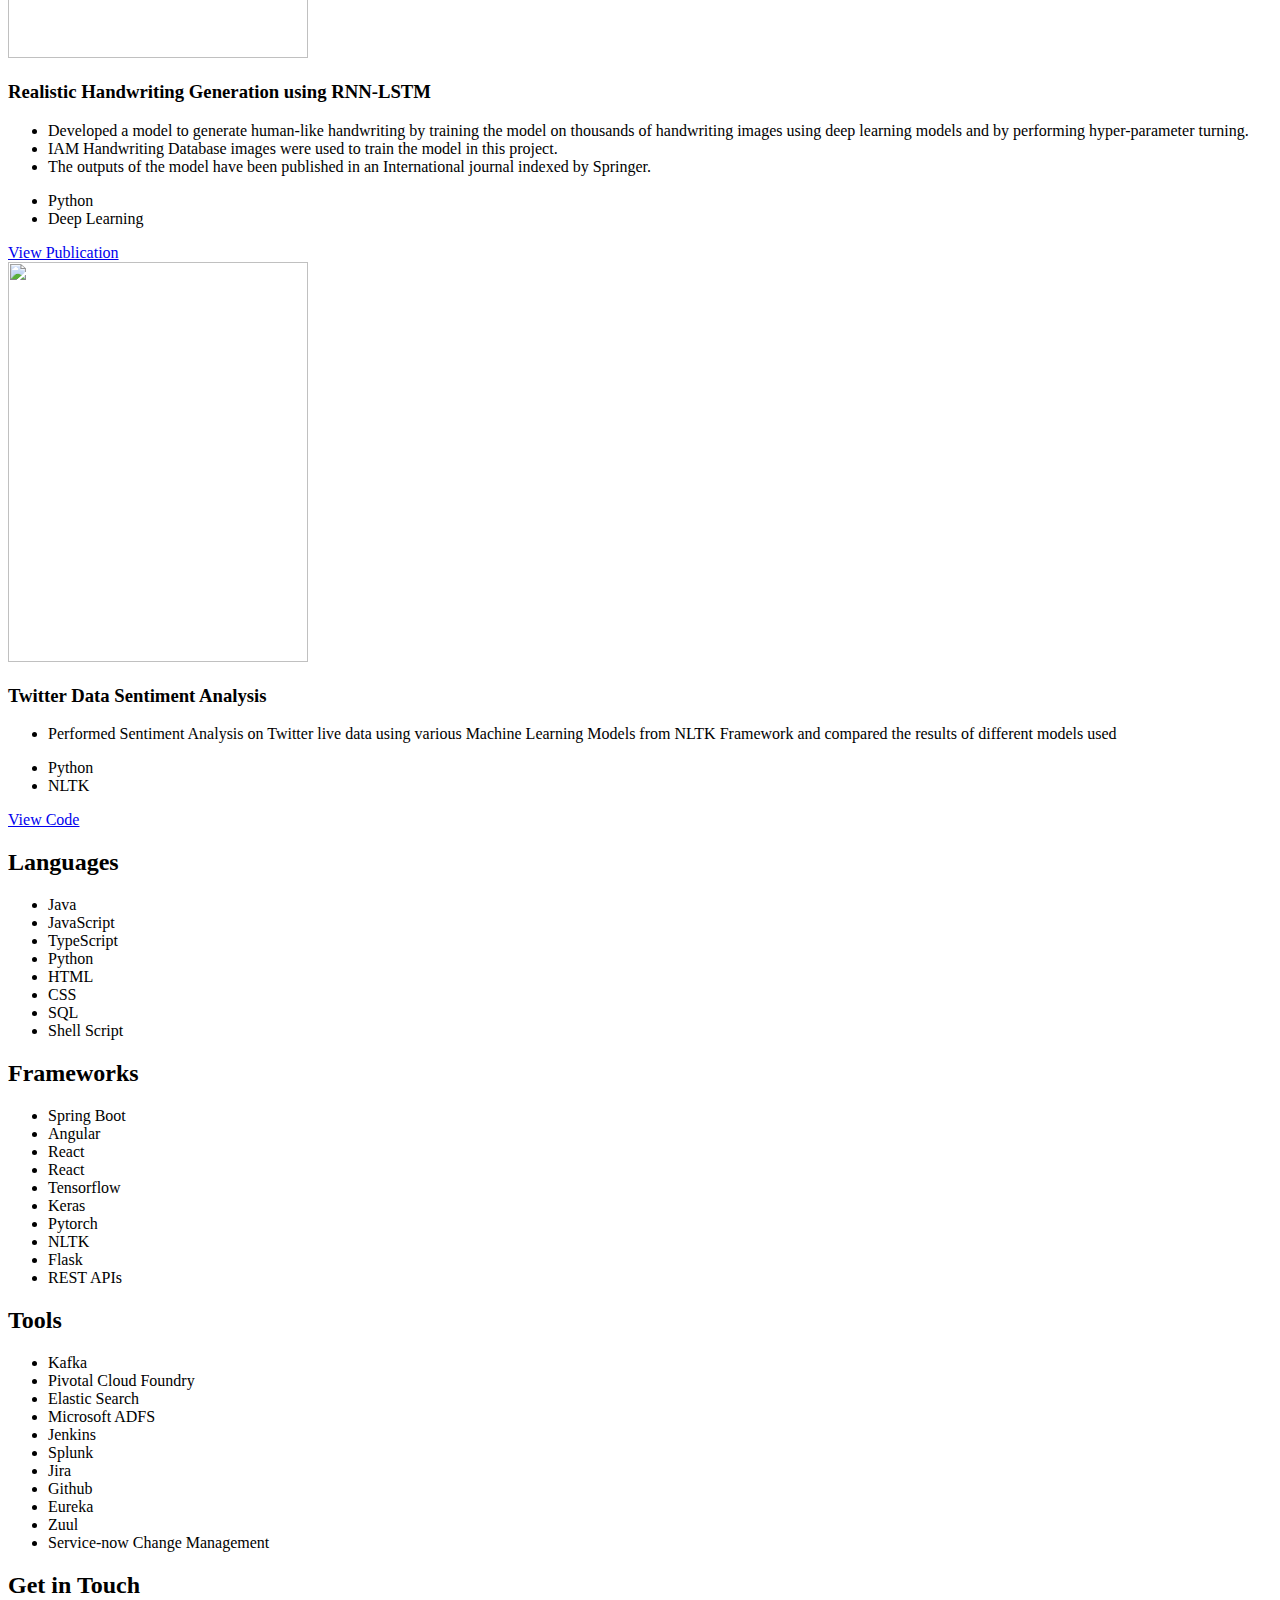
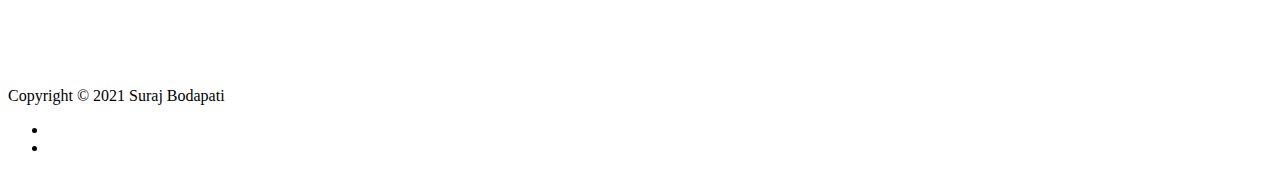
==== commit 834293ad: "Profile updated6" ====
--- a/docs/index.html
+++ b/docs/index.html
@@ -262,7 +262,7 @@
             <div class="row">
                 <div class="project shadow-large">
                     <div class="project-image">
-                        <img height="600" width="300" src="images/rl.png" />
+                        <img height="400" width="300" src="images/rl.png" />
                     </div>
                     <!-- End .project-image -->
                     <div class="project-info">
@@ -287,7 +287,7 @@
 
                 <div class="project shadow-large">
                     <div class="project-image">
-                        <img height="600" width="300" src="images/twitter.png" />
+                        <img height="400" width="300" src="images/twitter.png" />
                     </div>
                     <!-- End .project-image -->
                     <div class="project-info">
@@ -312,7 +312,7 @@
 
                 <div class="project shadow-large">
                     <div class="project-image">
-                        <img height="600" width="300"  src="images/sentiment_analysis_machine_learning-thumbnail2.png" />
+                        <img height="400" width="300"  src="images/sentiment_analysis_machine_learning-thumbnail2.png" />
                     </div>
                     <!-- End .project-image -->
                     <div class="project-info">
@@ -339,7 +339,7 @@
 
                 <div class="project shadow-large">
                     <div class="project-image">
-                        <img height="600" width="300" src="images/bc.png" />
+                        <img height="400" width="300" src="images/bc.png" />
                     </div>
                     <!-- End .project-image -->
                     <div class="project-info">
@@ -365,7 +365,7 @@
 
                 <div class="project shadow-large">
                     <div class="project-image">
-                        <img width="600" height="300" src="images/tsf.png" />
+                        <img width="300" height="400" src="images/tsf.png" />
                     </div>
                     <!-- End .project-image -->
                     <div class="project-info">
@@ -389,7 +389,7 @@
 
                 <div class="project shadow-large">
                     <div class="project-image">
-                        <img height="600" width="300" src="images/Handwriting-Generation.jpeg" />
+                        <img height="400" width="300" src="images/Handwriting-Generation.jpeg" />
                     </div>
                     <!-- End .project-image -->
                     <div class="project-info">
@@ -414,7 +414,7 @@
 
                 <div class="project shadow-large">
                     <div class="project-image">
-                        <img height="600" width="300" src="images/twitter.png" />
+                        <img height="400" width="300" src="images/twitter.png" />
                     </div>
                     <!-- End .project-image -->
                     <div class="project-info">
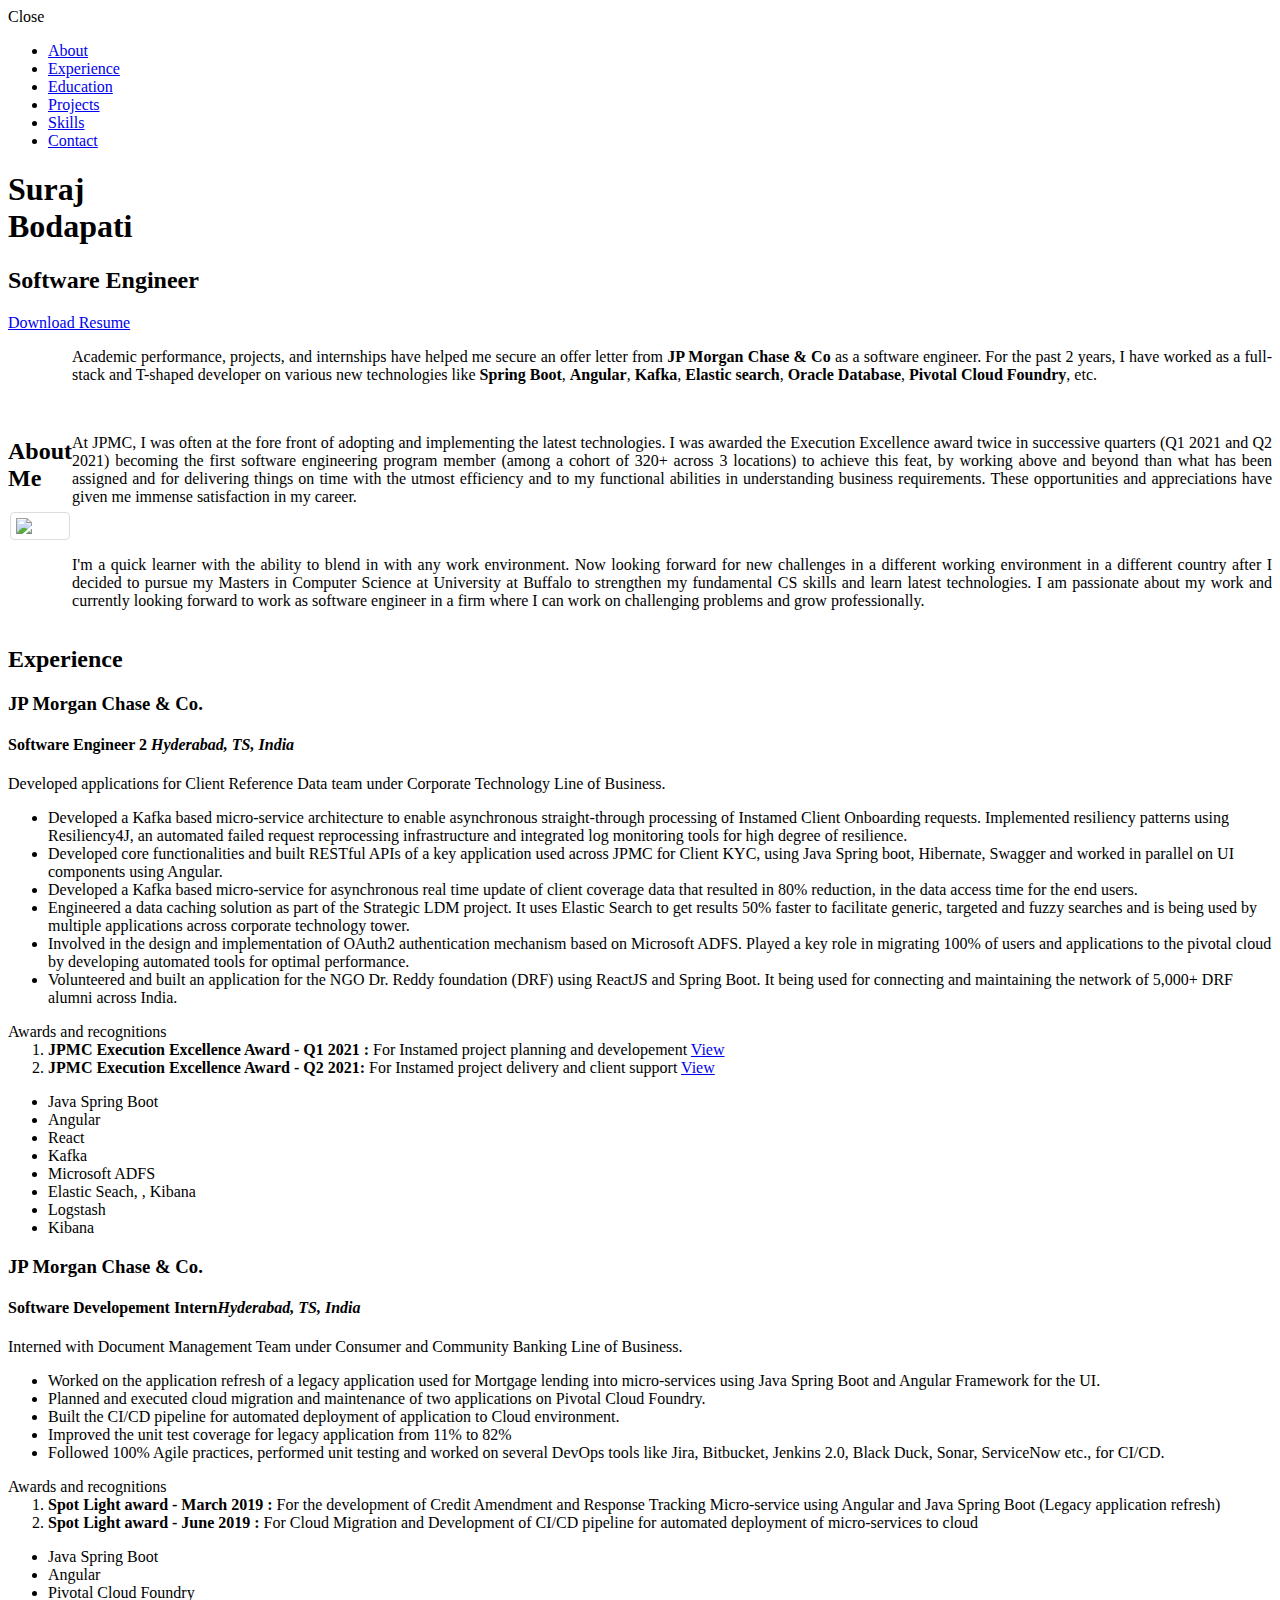
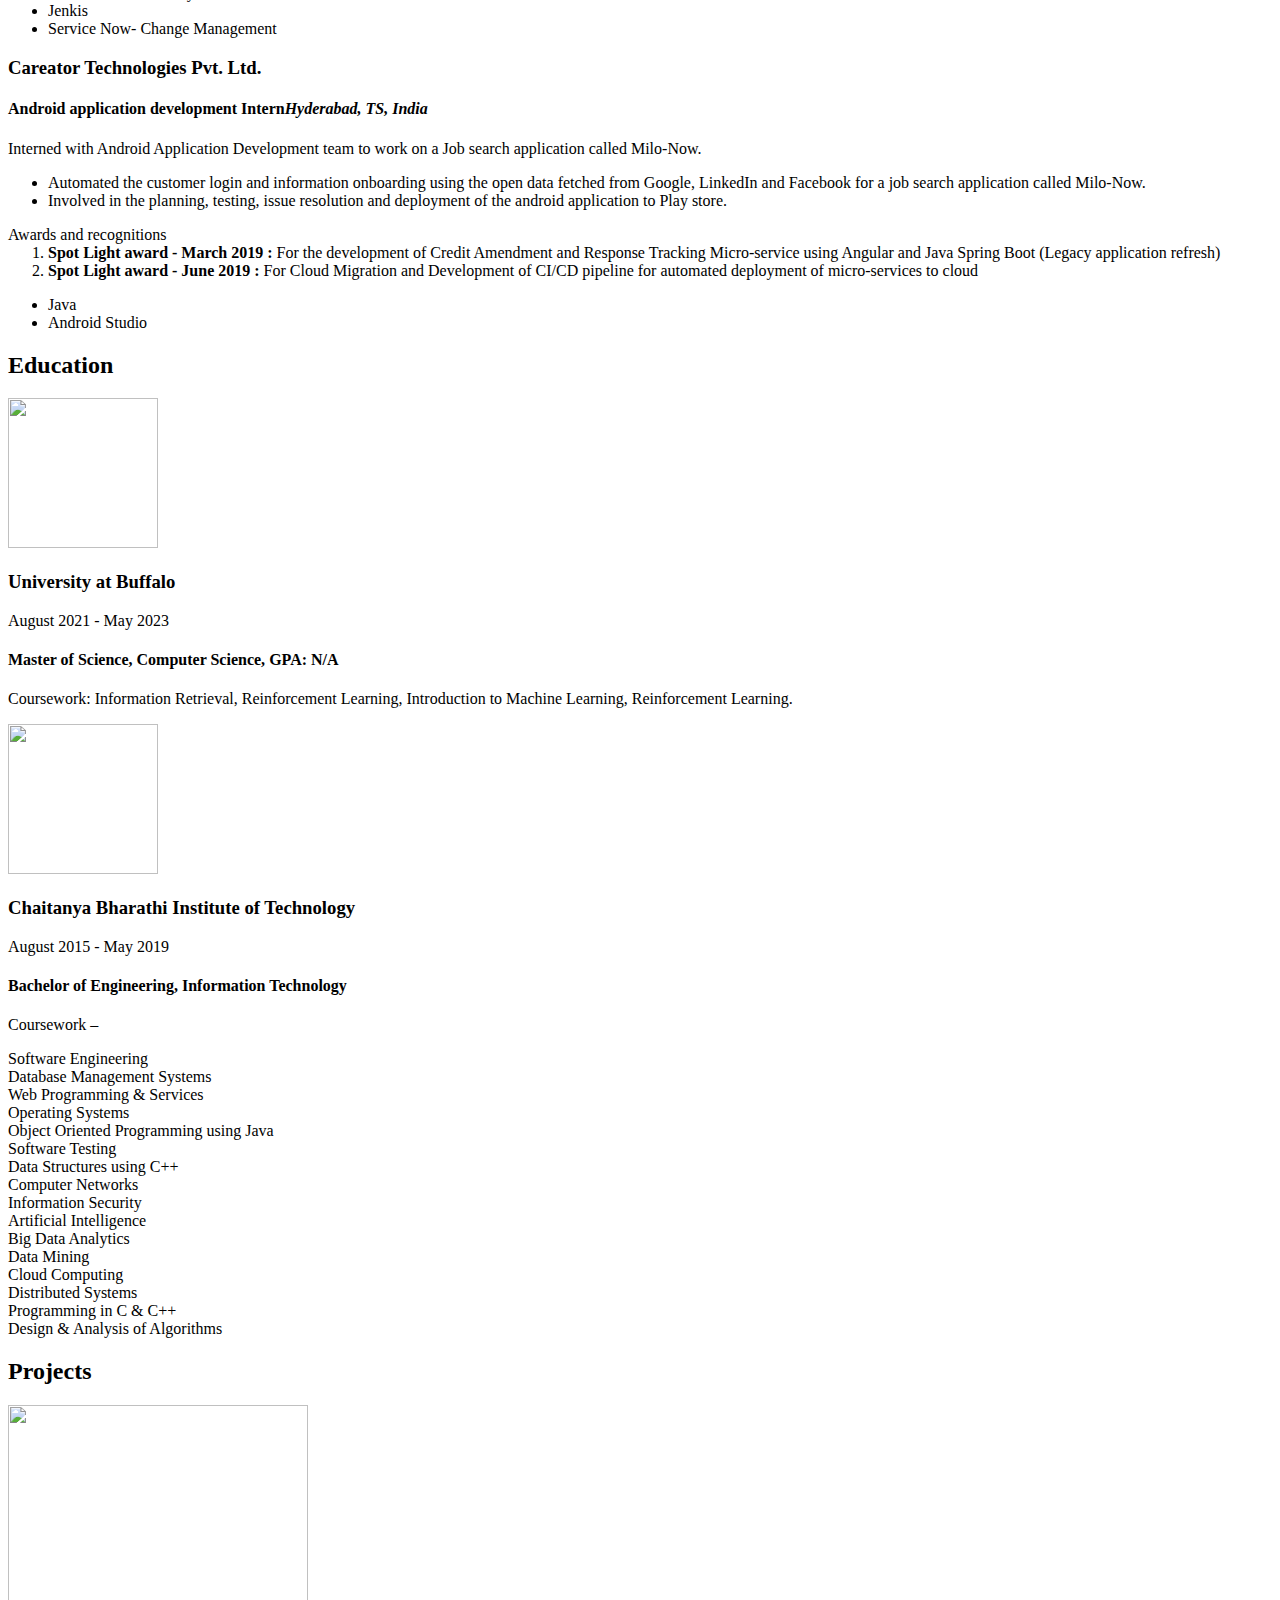
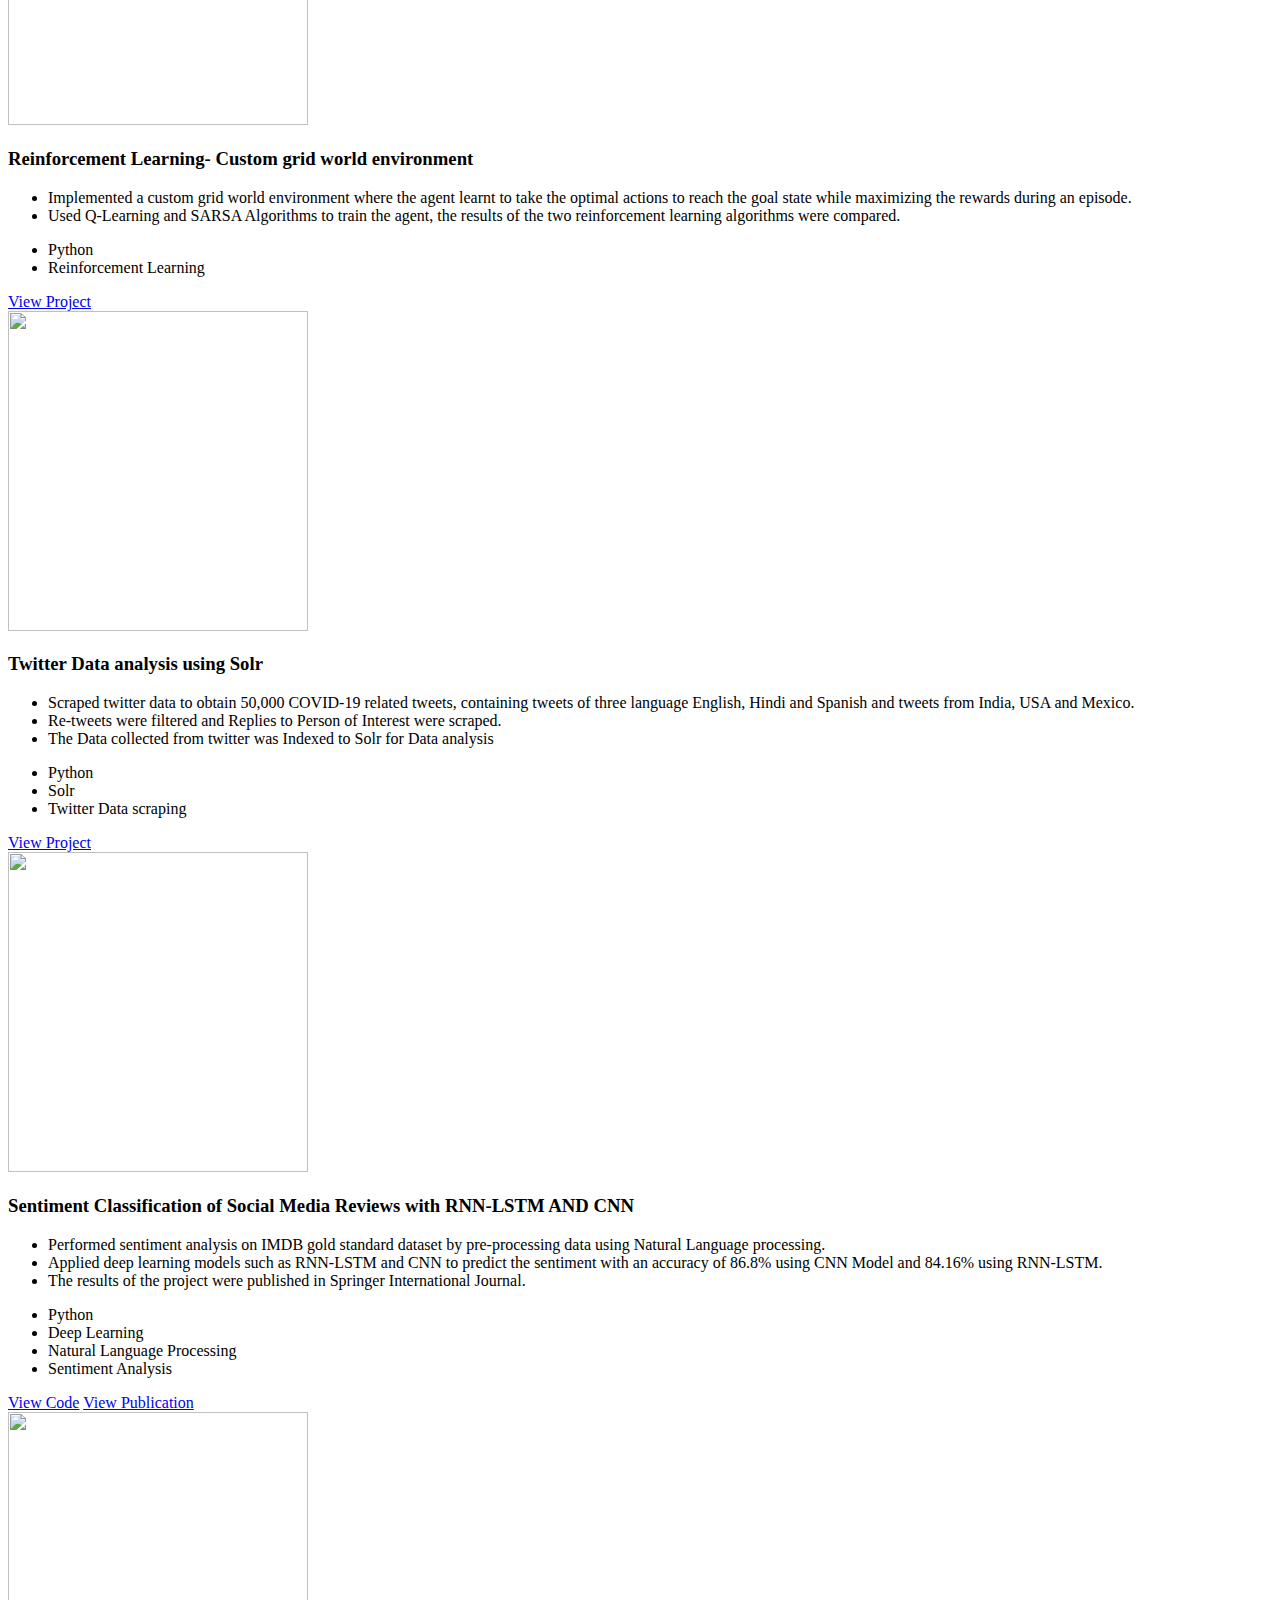
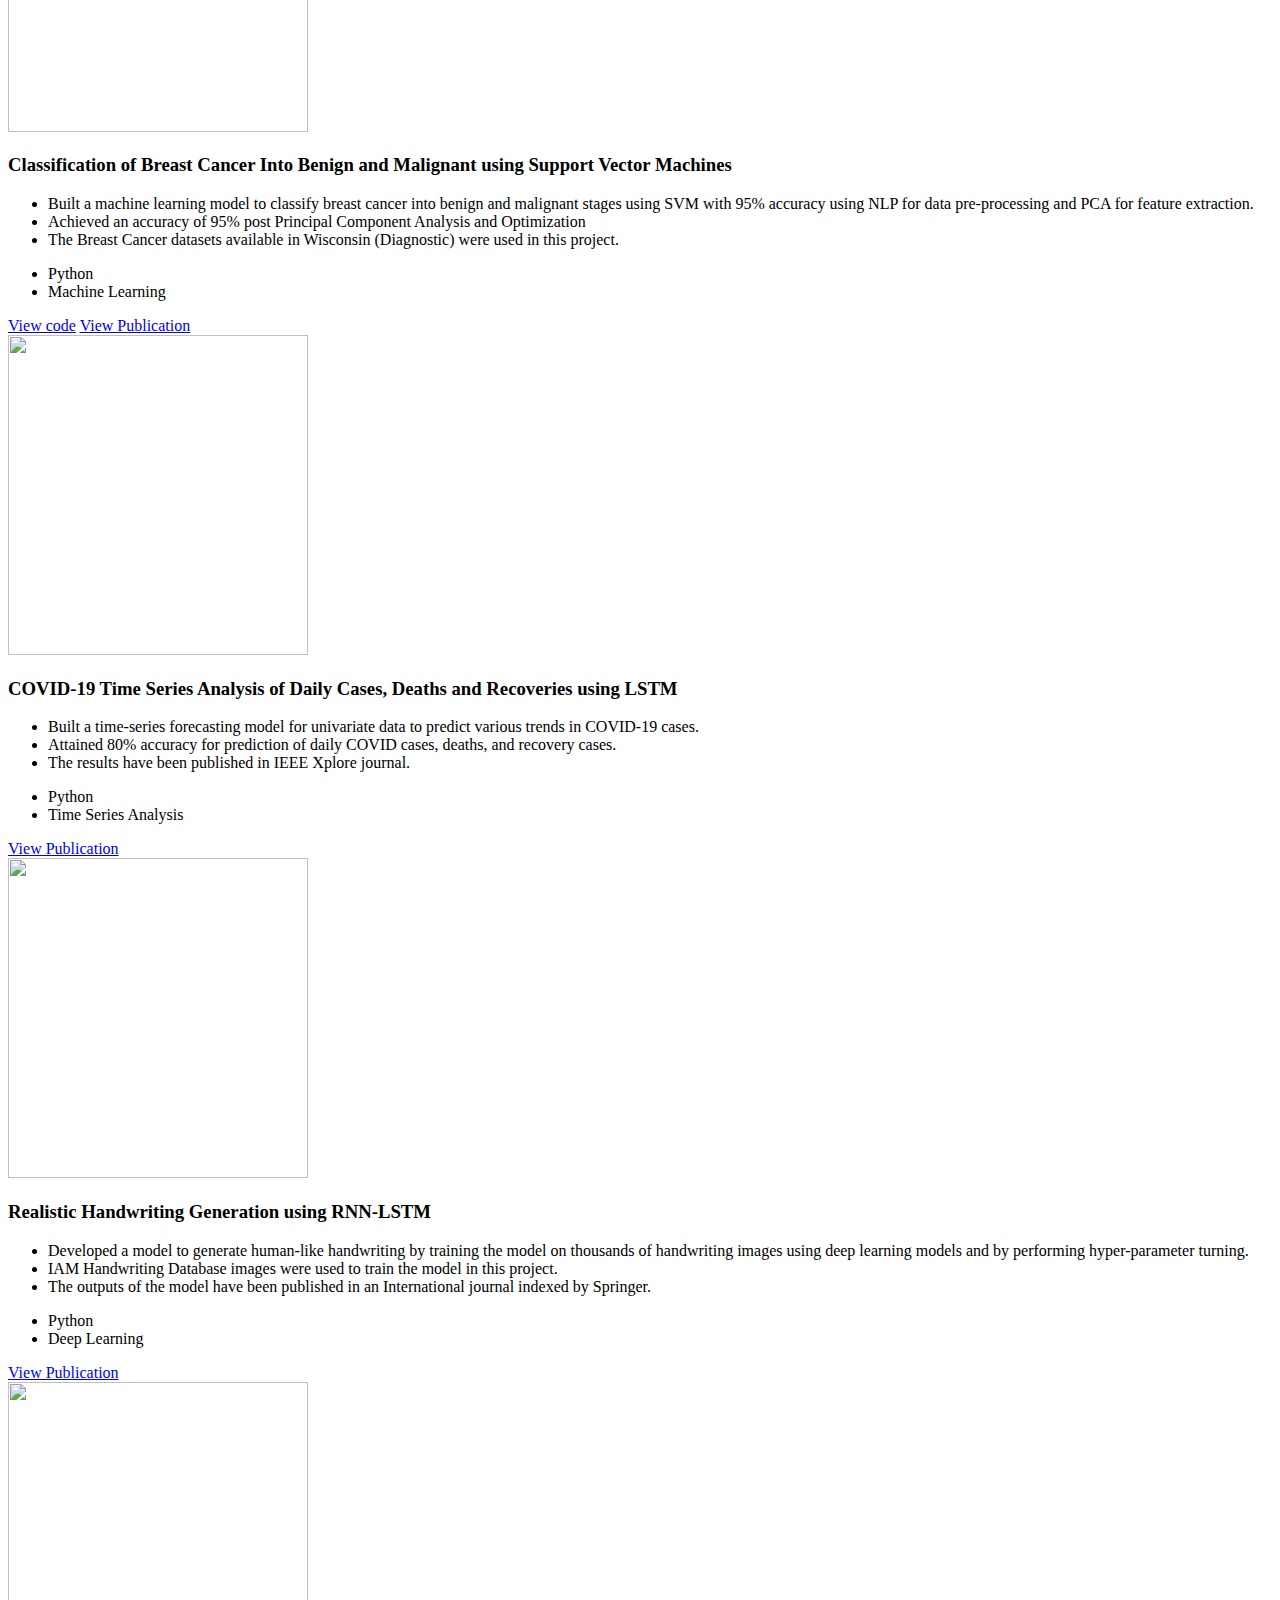
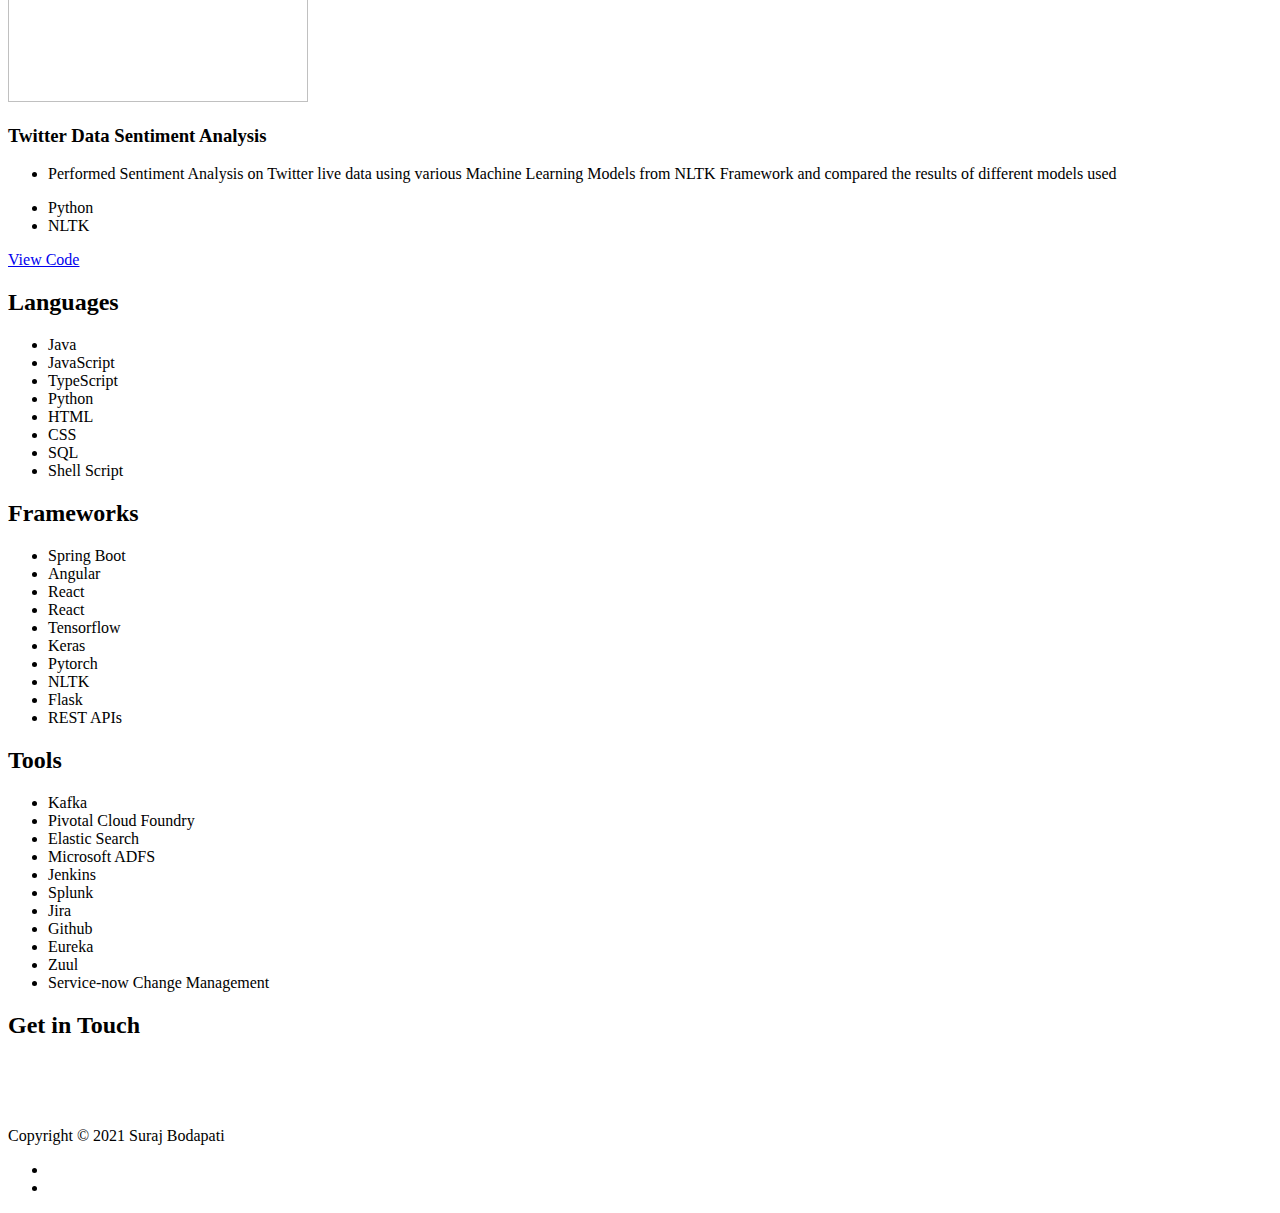
==== commit 5db24717: "Profile updated7" ====
--- a/docs/index.html
+++ b/docs/index.html
@@ -8,7 +8,7 @@
     <title>Suraj Bodapati | Portfolio</title>
 	<link rel="shortcut icon" href="images/sj.jpeg" type="image/x-icon">
 	<link rel="icon" href="images/sj.jpeg" type="image/x-icon">
-    <link href="https://fonts.googleapis.com/css?family=Lato:300,400,700,900" rel="stylesheet">
+    <link href="https://fonts.googleapis.com/css?family=Lato:300,320,700,900" rel="stylesheet">
     <link rel="stylesheet" href="libs/font-awesome/css/font-awesome.min.css">
     <link href="css/bootstrap.min.css" rel="stylesheet">
     <link href="css/styles.css" rel="stylesheet">
@@ -86,7 +86,7 @@
                     <br>
                     <p>
                         At JPMC, I was often at the fore front of adopting and implementing the latest technologies.
-                        I was awarded the Execution Excellence award twice in successive quarters (Q1 2021 and Q2 2021) becoming the first software engineering program member (among a cohort of 400+ across 3 locations) to achieve this feat, by working above and beyond than what has been assigned and for delivering things on time with the utmost efficiency and to my functional abilities in understanding business requirements.
+                        I was awarded the Execution Excellence award twice in successive quarters (Q1 2021 and Q2 2021) becoming the first software engineering program member (among a cohort of 320+ across 3 locations) to achieve this feat, by working above and beyond than what has been assigned and for delivering things on time with the utmost efficiency and to my functional abilities in understanding business requirements.
                         These opportunities and appreciations have given me immense satisfaction in my career.
                     </p>
                     <br>
@@ -262,7 +262,7 @@
             <div class="row">
                 <div class="project shadow-large">
                     <div class="project-image">
-                        <img height="400" width="300" src="images/rl.png" />
+                        <img height="320" width="300" src="images/rl.png" />
                     </div>
                     <!-- End .project-image -->
                     <div class="project-info">
@@ -287,7 +287,7 @@
 
                 <div class="project shadow-large">
                     <div class="project-image">
-                        <img height="400" width="300" src="images/twitter.png" />
+                        <img height="320" width="300" src="images/twitter.png" />
                     </div>
                     <!-- End .project-image -->
                     <div class="project-info">
@@ -312,7 +312,7 @@
 
                 <div class="project shadow-large">
                     <div class="project-image">
-                        <img height="400" width="300"  src="images/sentiment_analysis_machine_learning-thumbnail2.png" />
+                        <img height="320" width="300"  src="images/sentiment_analysis_machine_learning-thumbnail2.png" />
                     </div>
                     <!-- End .project-image -->
                     <div class="project-info">
@@ -339,7 +339,7 @@
 
                 <div class="project shadow-large">
                     <div class="project-image">
-                        <img height="400" width="300" src="images/bc.png" />
+                        <img height="320" width="300" src="images/bc.png" />
                     </div>
                     <!-- End .project-image -->
                     <div class="project-info">
@@ -365,7 +365,7 @@
 
                 <div class="project shadow-large">
                     <div class="project-image">
-                        <img width="300" height="400" src="images/tsf.png" />
+                        <img width="300" height="320" src="images/tsf.png" />
                     </div>
                     <!-- End .project-image -->
                     <div class="project-info">
@@ -389,7 +389,7 @@
 
                 <div class="project shadow-large">
                     <div class="project-image">
-                        <img height="400" width="300" src="images/Handwriting-Generation.jpeg" />
+                        <img height="320" width="300" src="images/Handwriting-Generation.jpeg" />
                     </div>
                     <!-- End .project-image -->
                     <div class="project-info">
@@ -414,7 +414,7 @@
 
                 <div class="project shadow-large">
                     <div class="project-image">
-                        <img height="400" width="300" src="images/twitter.png" />
+                        <img height="320" width="300" src="images/twitter.png" />
                     </div>
                     <!-- End .project-image -->
                     <div class="project-info">
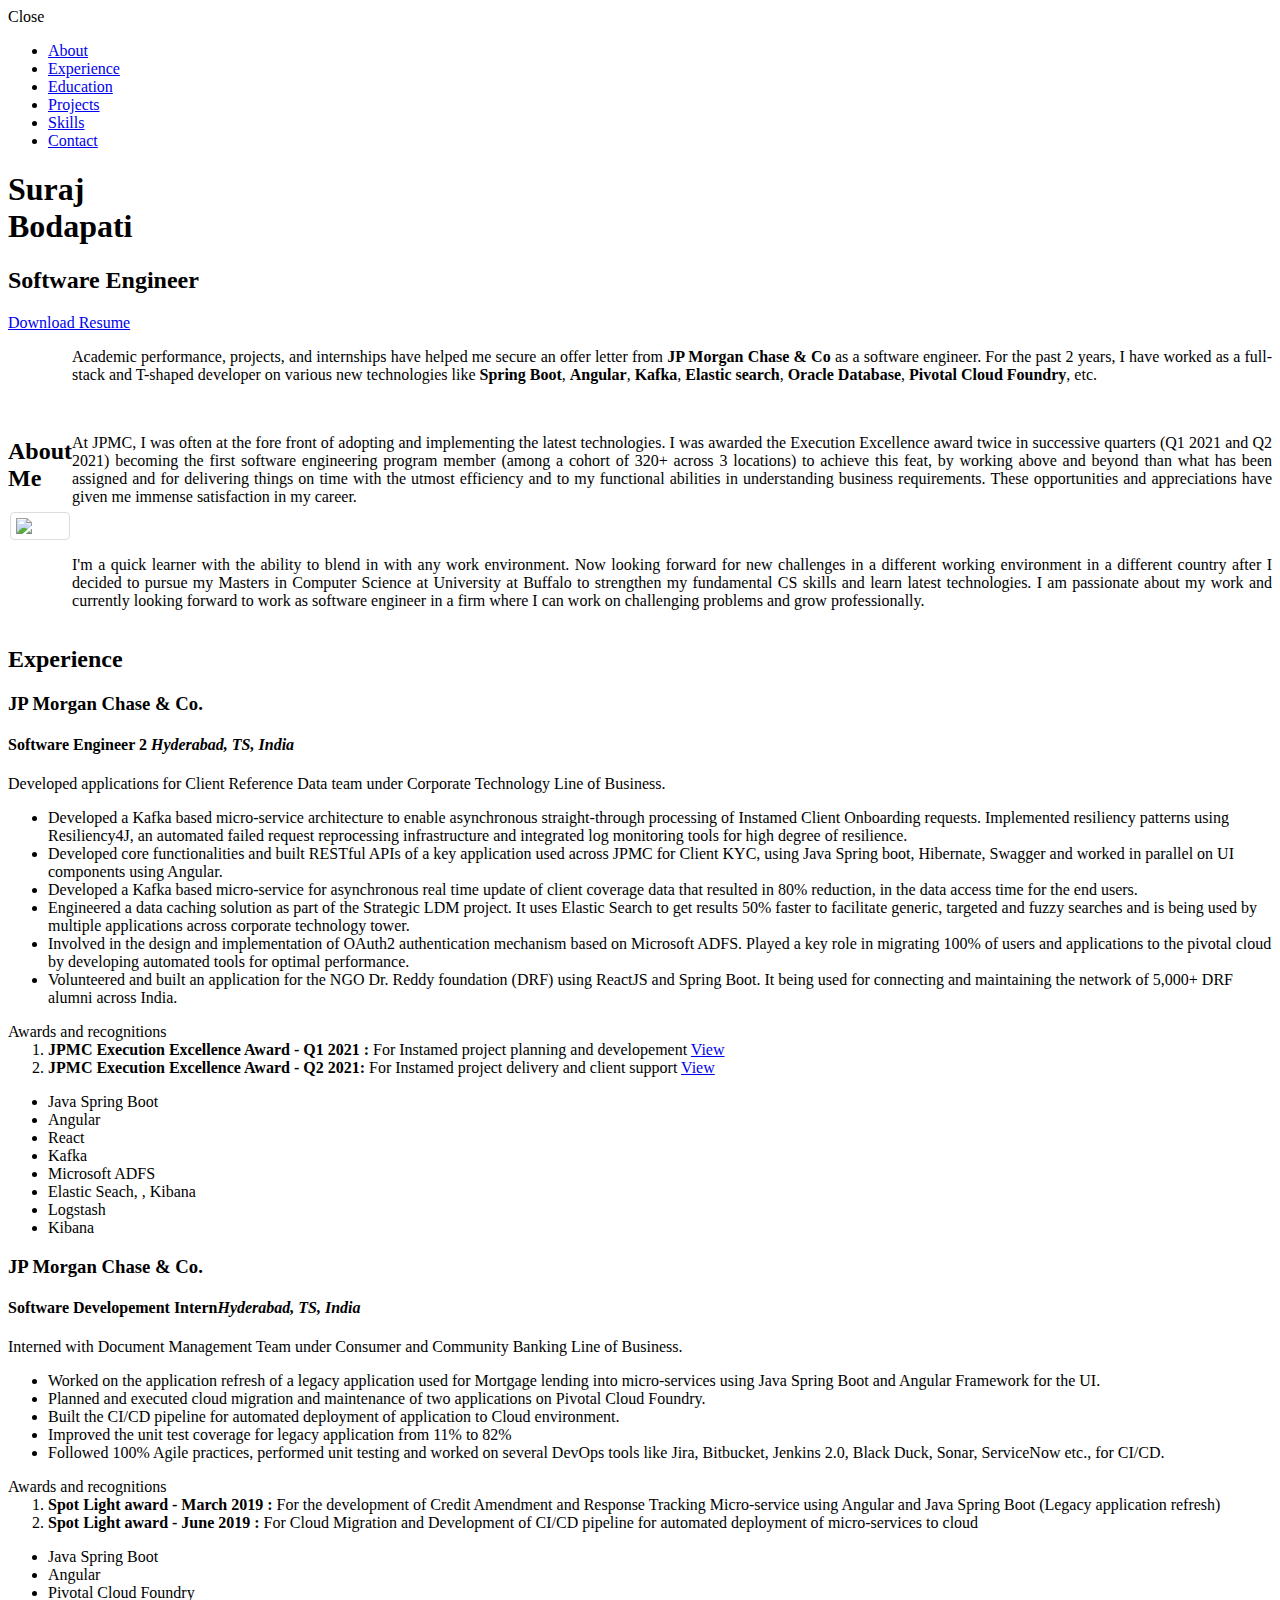
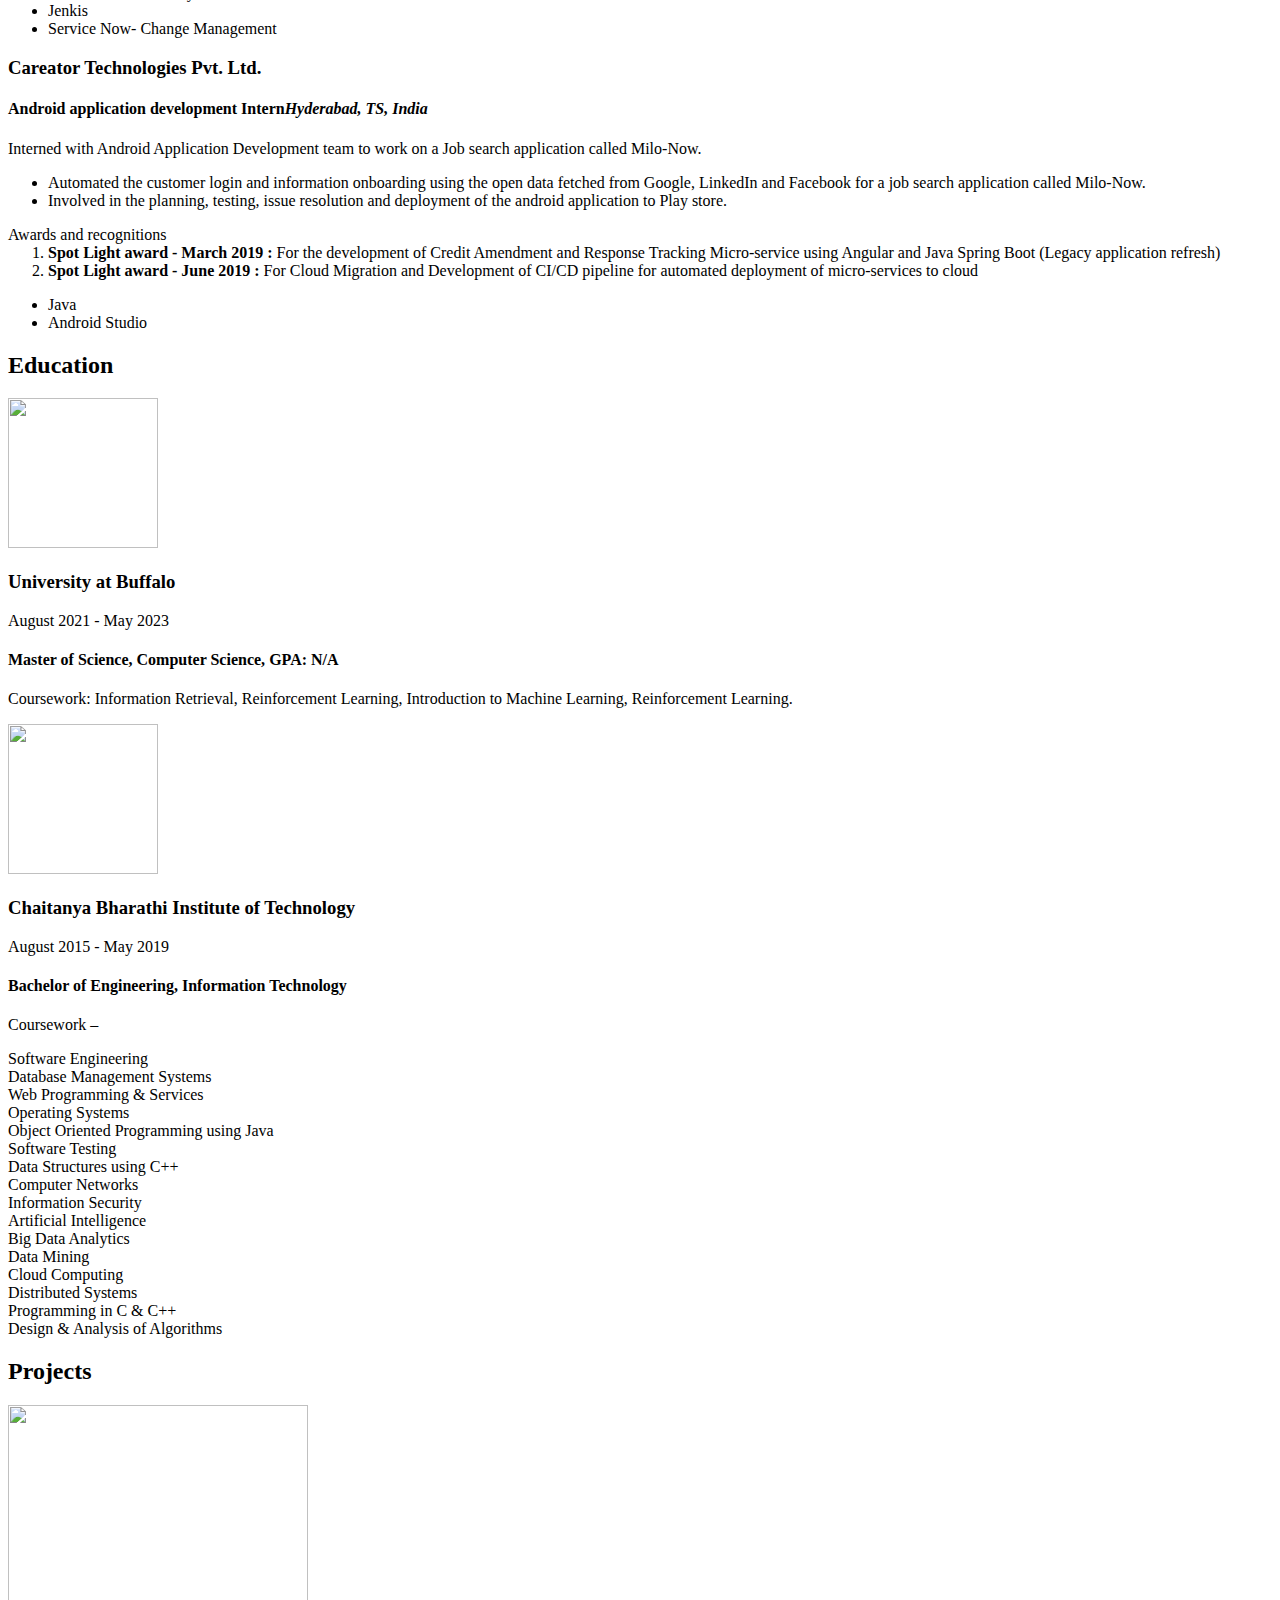
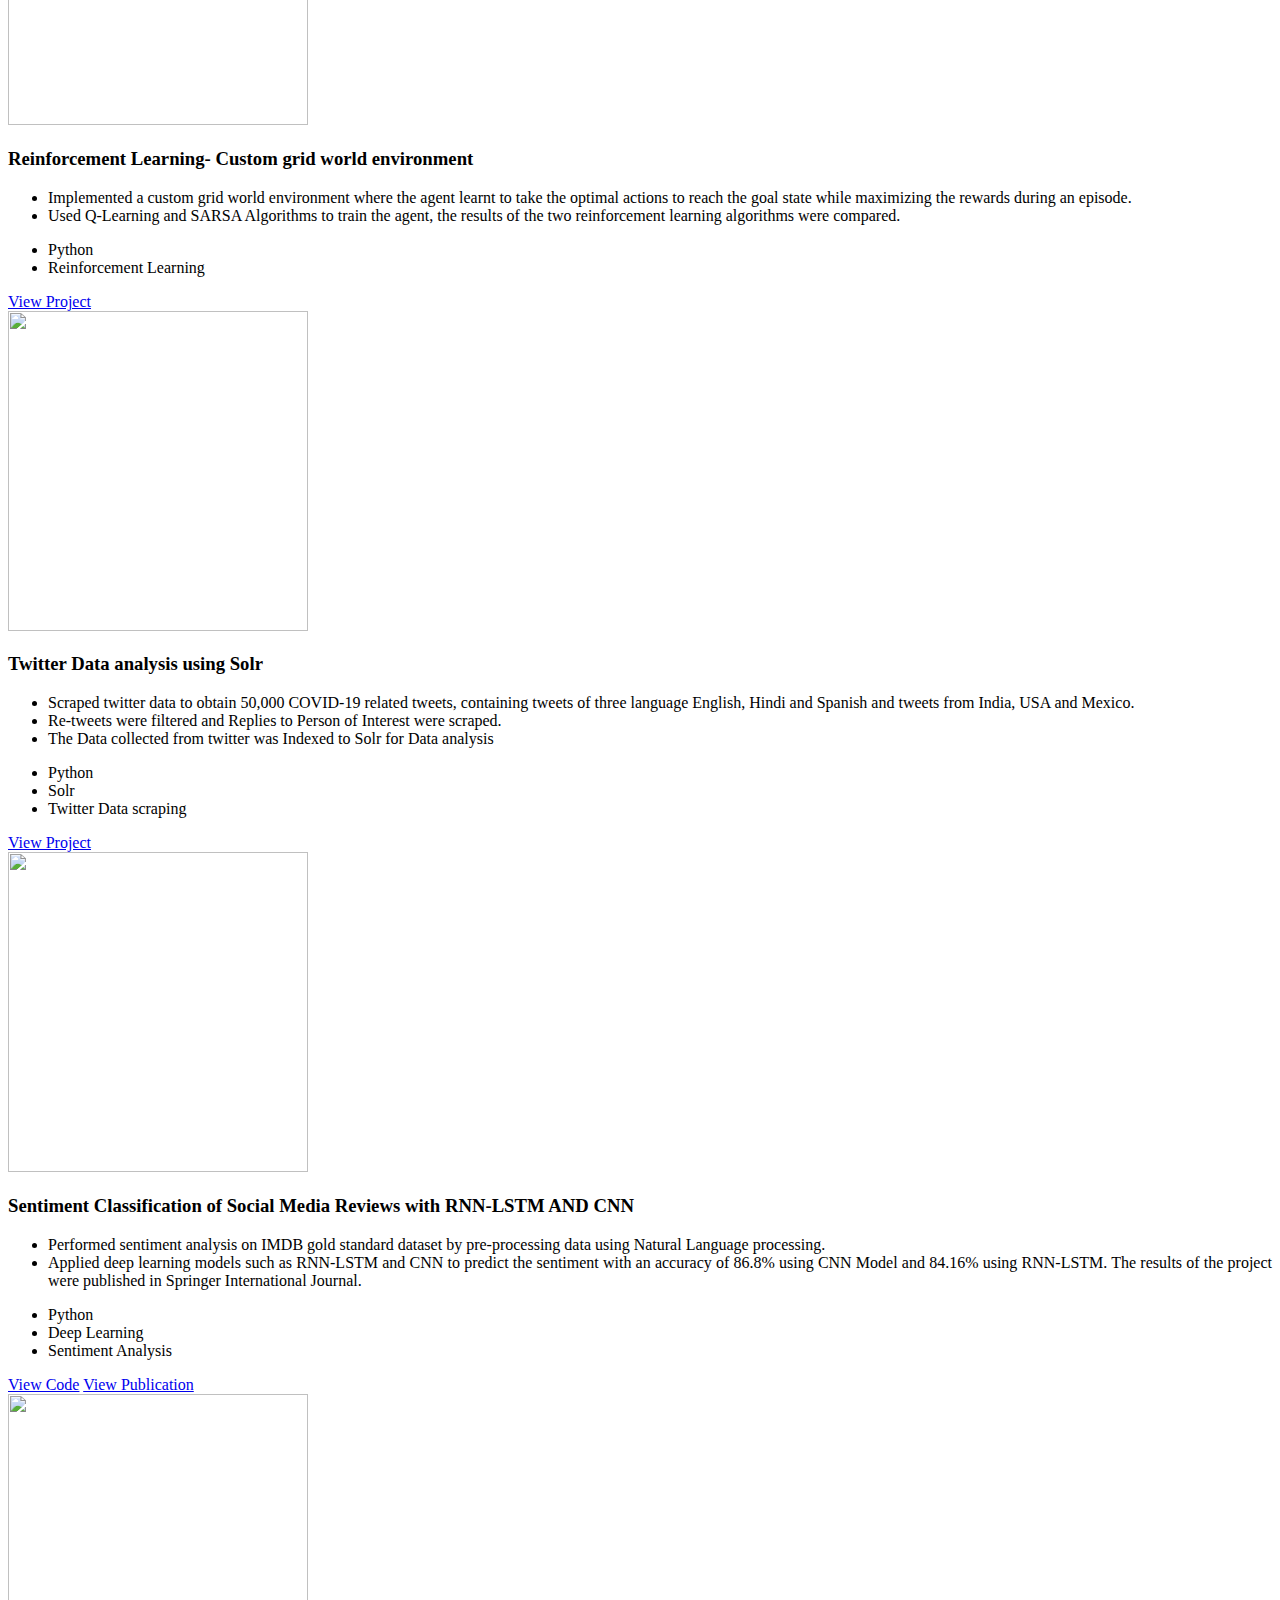
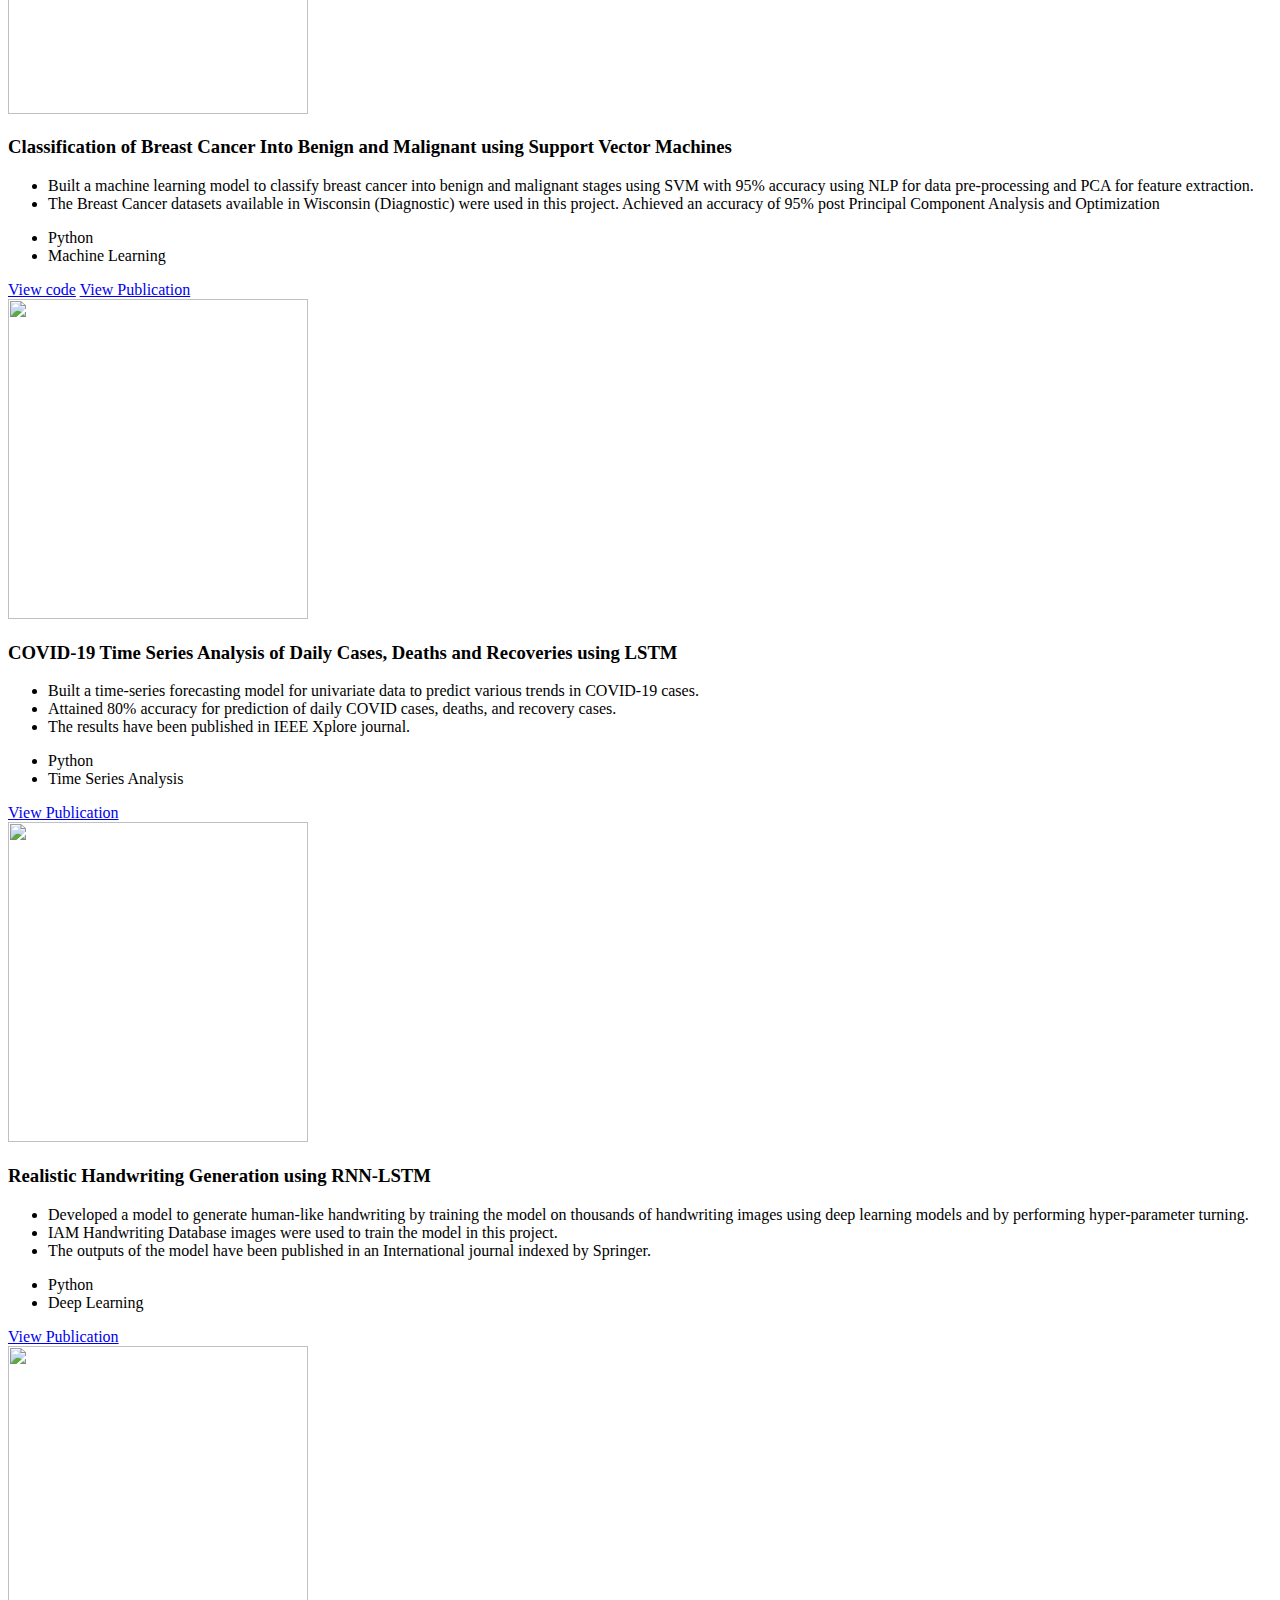
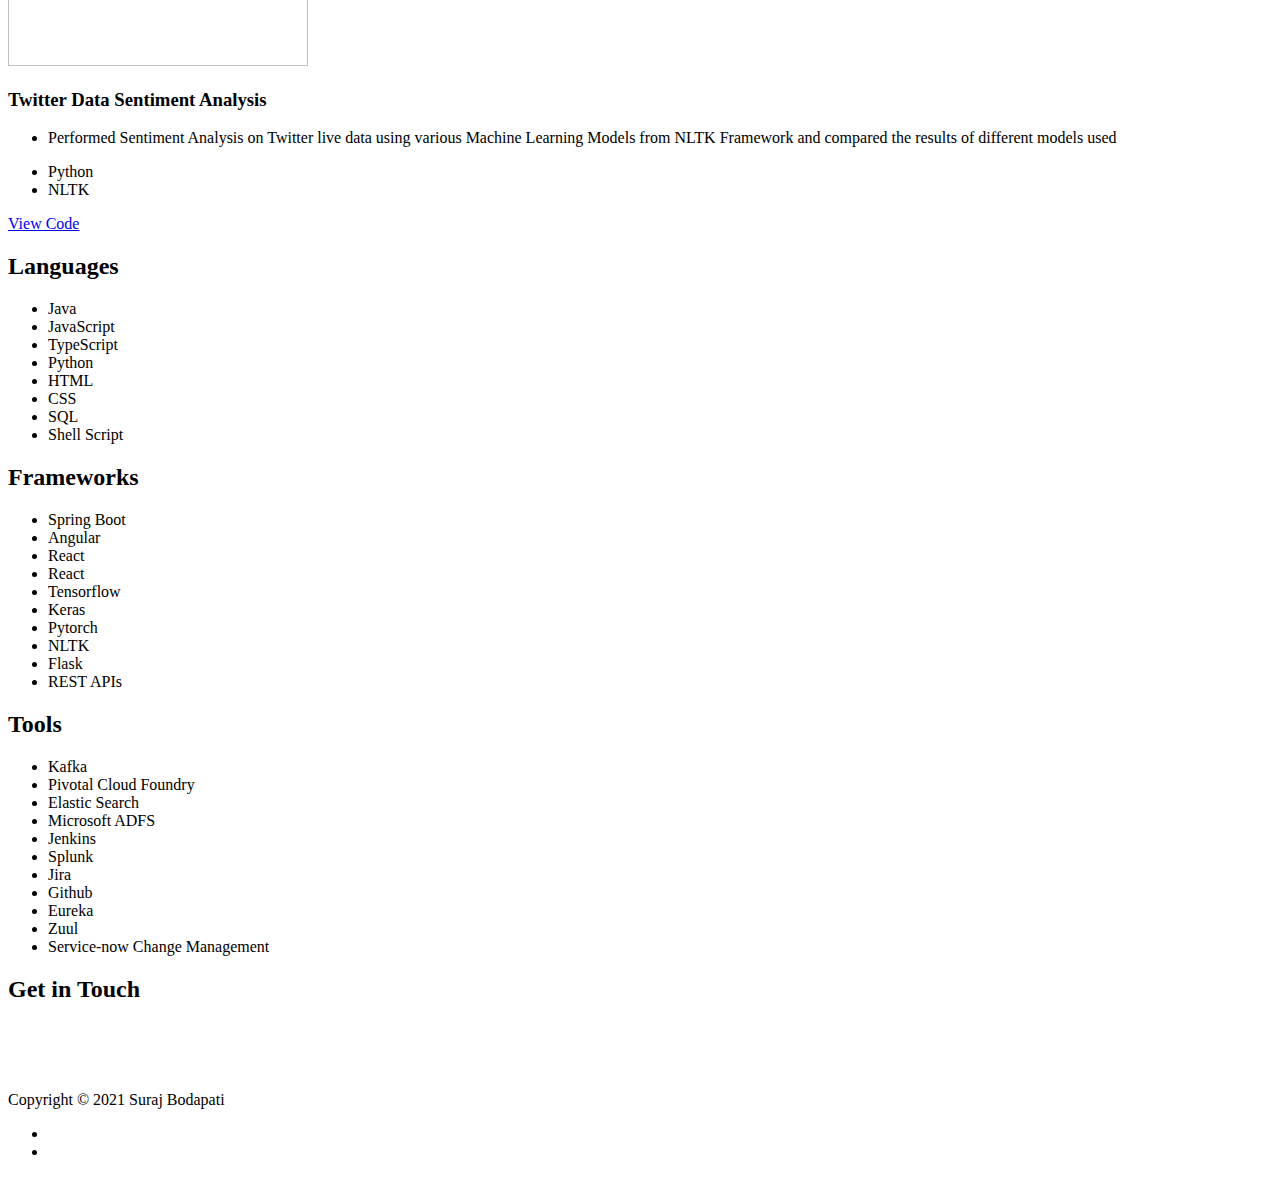
==== commit ce4418bf: "Profile updated8" ====
--- a/docs/index.html
+++ b/docs/index.html
@@ -319,14 +319,12 @@
                         <h3>Sentiment Classification of Social Media Reviews with RNN-LSTM AND CNN</h3>
                         <ul style="text-align: justify;">
                             <li>Performed sentiment analysis on IMDB gold standard dataset by pre-processing data using Natural Language processing.</li>
-                            <li>Applied deep learning models such as RNN-LSTM and CNN to predict the sentiment with an accuracy of 86.8% using CNN Model and 84.16% using RNN-LSTM. </li>
-                            <li>The results of the project were published in Springer International Journal.</li>
+                            <li>Applied deep learning models such as RNN-LSTM and CNN to predict the sentiment with an accuracy of 86.8% using CNN Model and 84.16% using RNN-LSTM. The results of the project were published in Springer International Journal.</li>
                         </ul>
                         <div id="skills" style="padding:0">
                             <ul>
                                 <li>Python</li>
                                 <li>Deep Learning</li>
-                                <li>Natural Language Processing</li>
                                 <li>Sentiment Analysis</li>
                             </ul>
                         </div>
@@ -347,8 +345,7 @@
                         <ul style="text-align: justify;">
                             <li> Built a machine learning model to classify breast cancer into benign and malignant stages using SVM with 95% accuracy
                                 using NLP for data pre-processing and PCA for feature extraction.</li>
-                            <li>Achieved an accuracy of 95% post Principal Component Analysis and Optimization</li>
-                            <li>The Breast Cancer datasets available in Wisconsin (Diagnostic) were used in this project.</li>
+                            <li>The Breast Cancer datasets available in Wisconsin (Diagnostic) were used in this project. Achieved an accuracy of 95% post Principal Component Analysis and Optimization</li>
                         </ul>
                         <div id="skills" style="padding:0">
                             <ul>
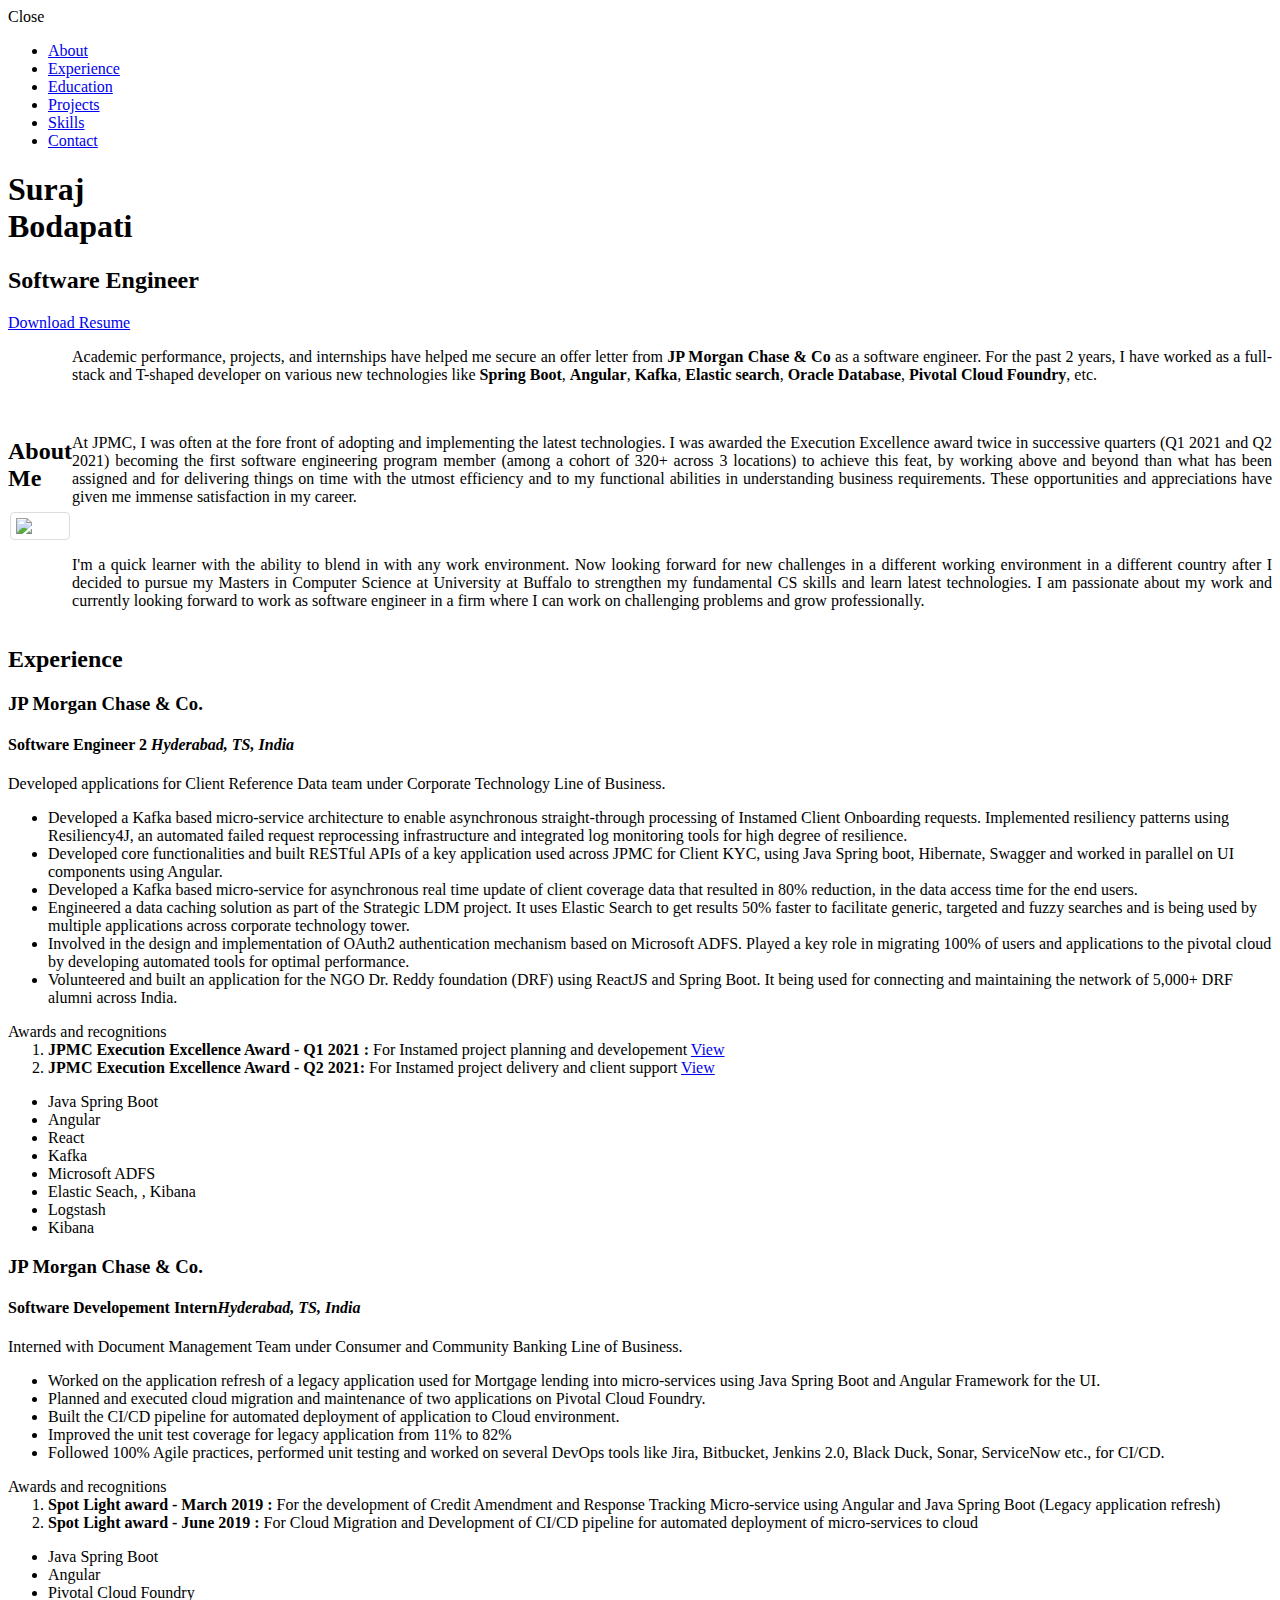
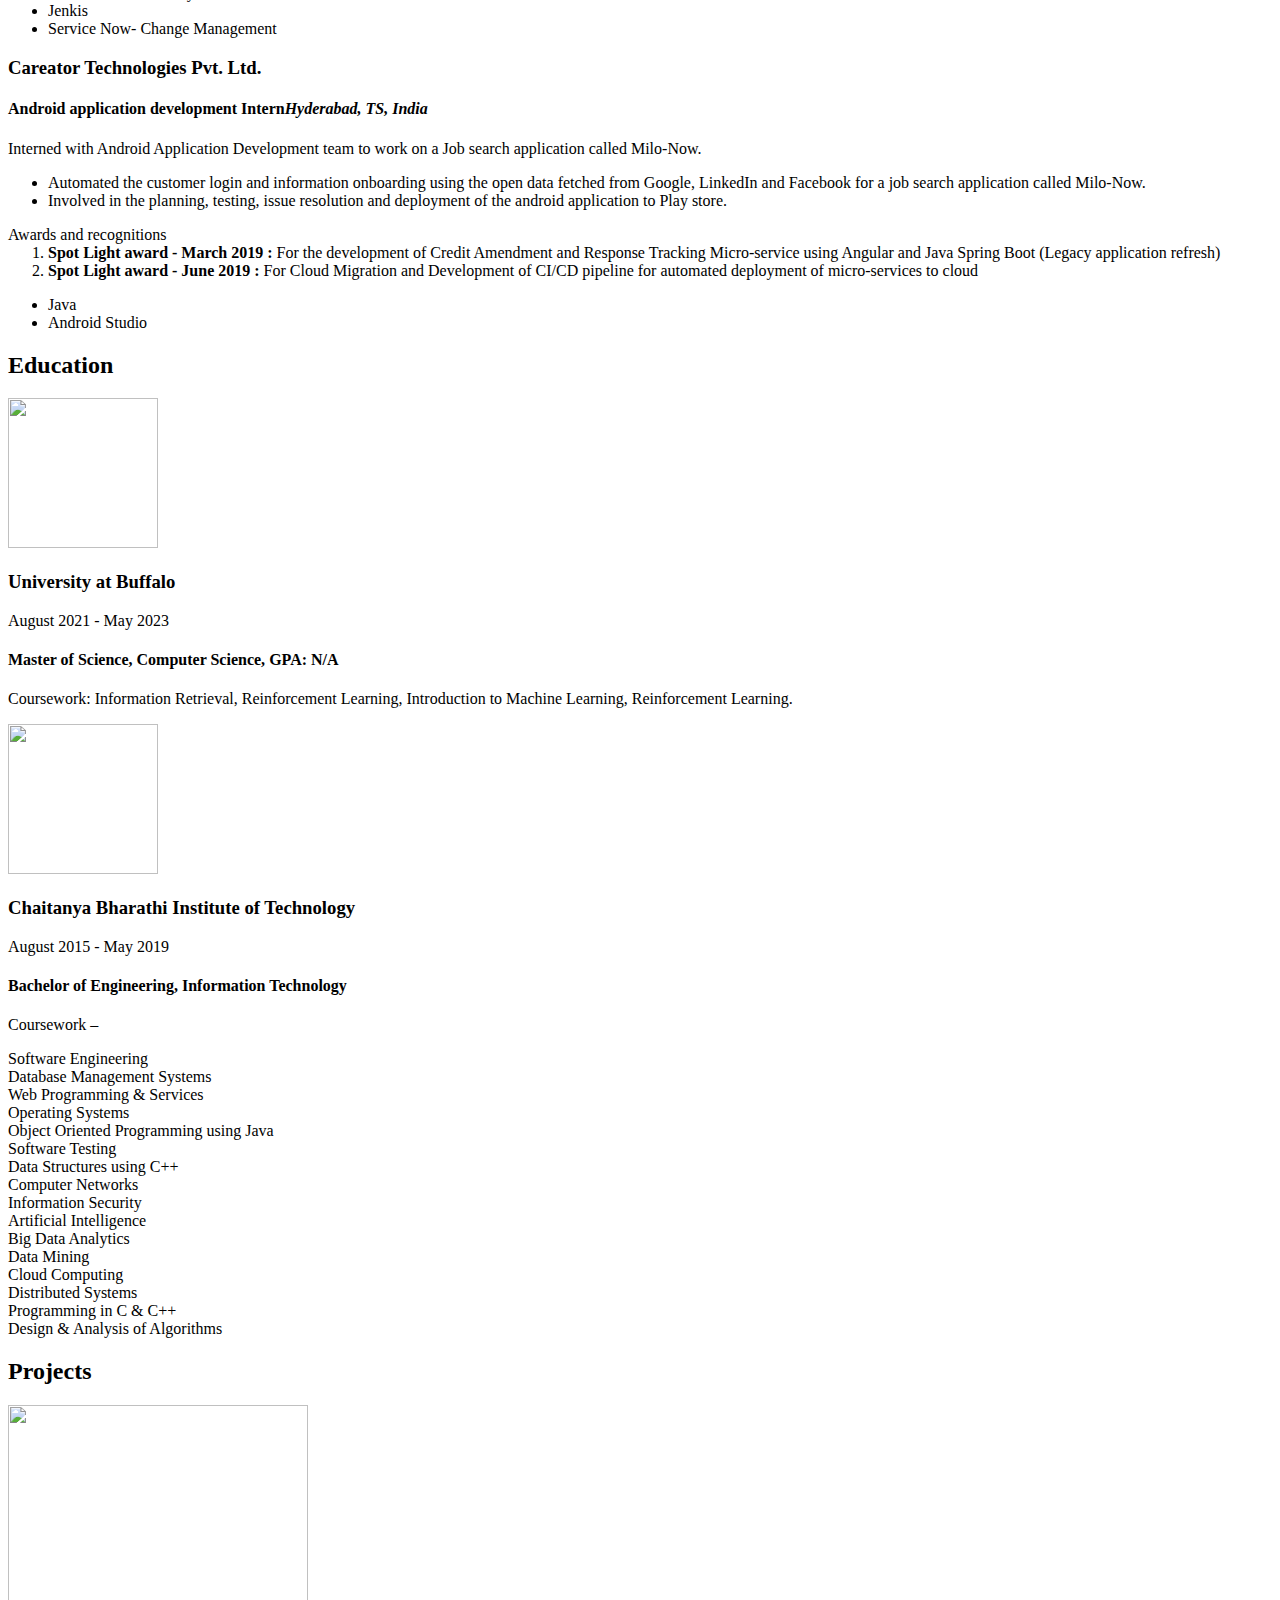
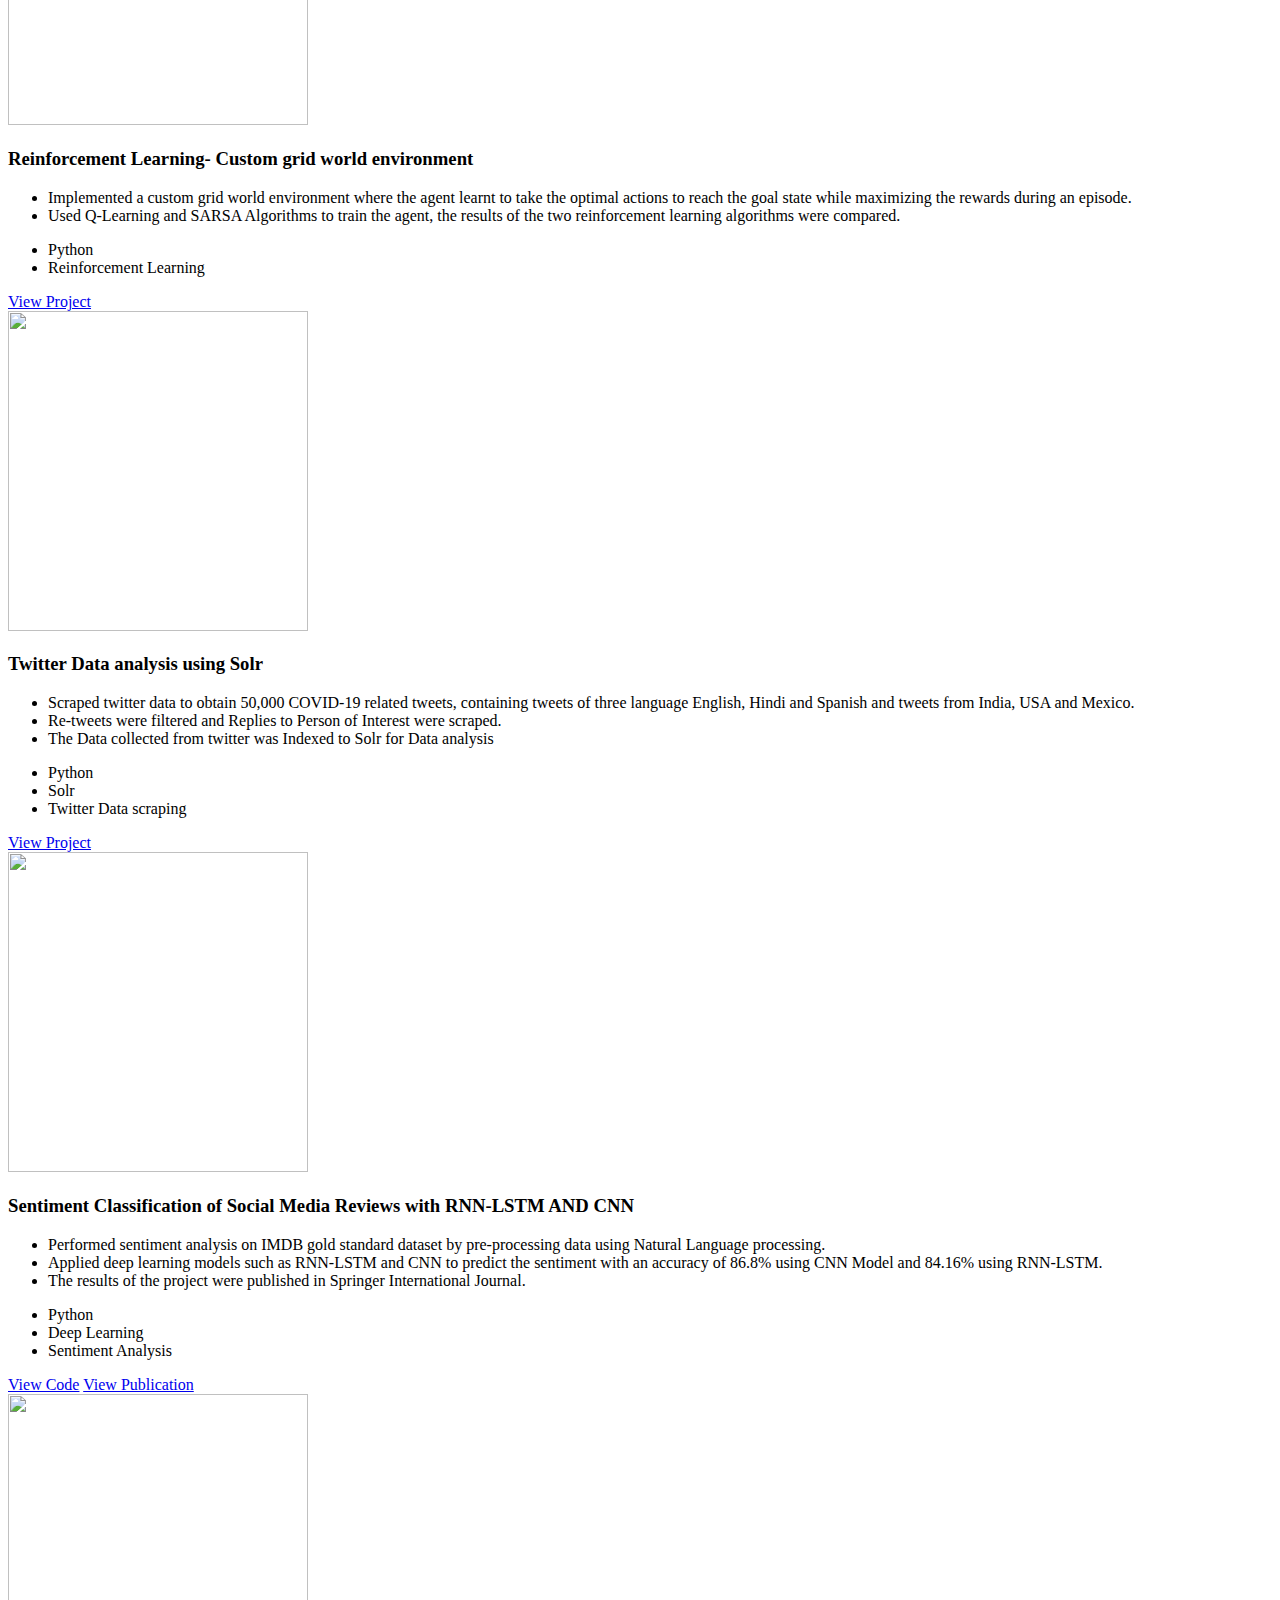
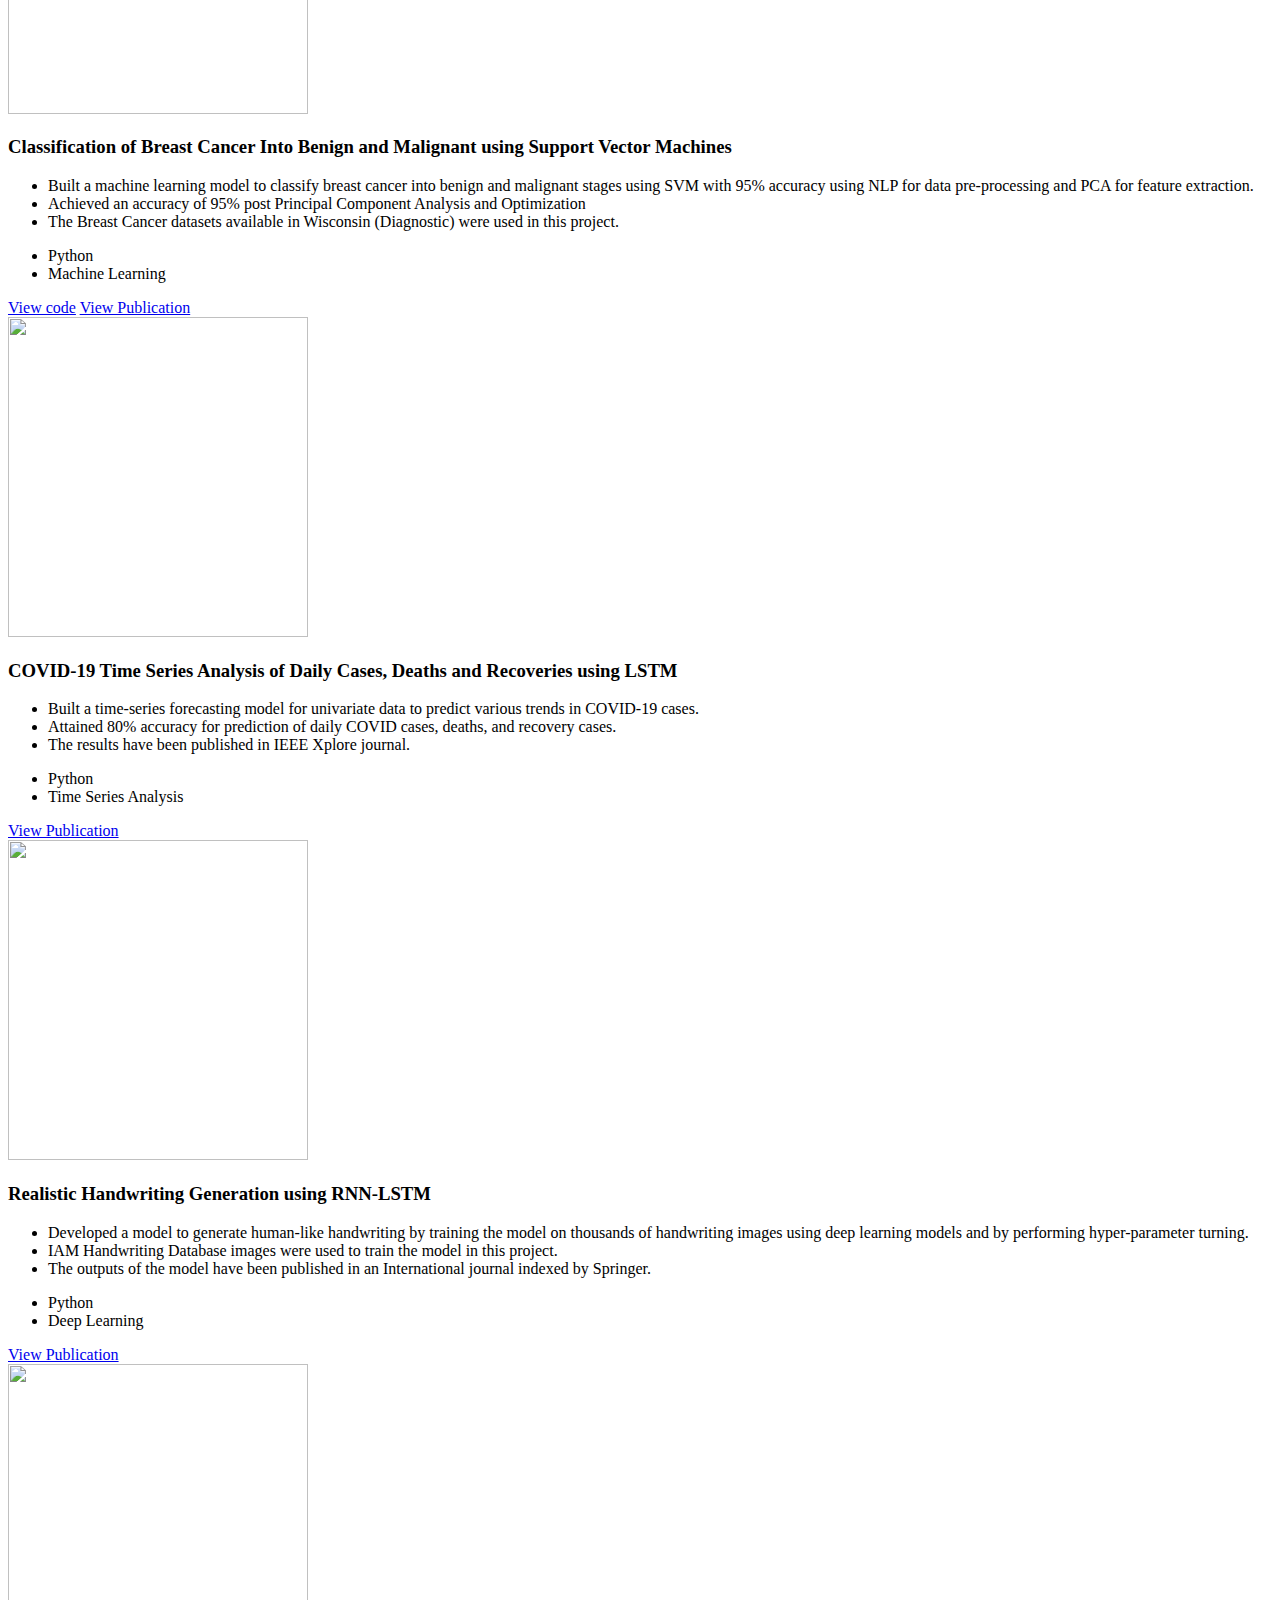
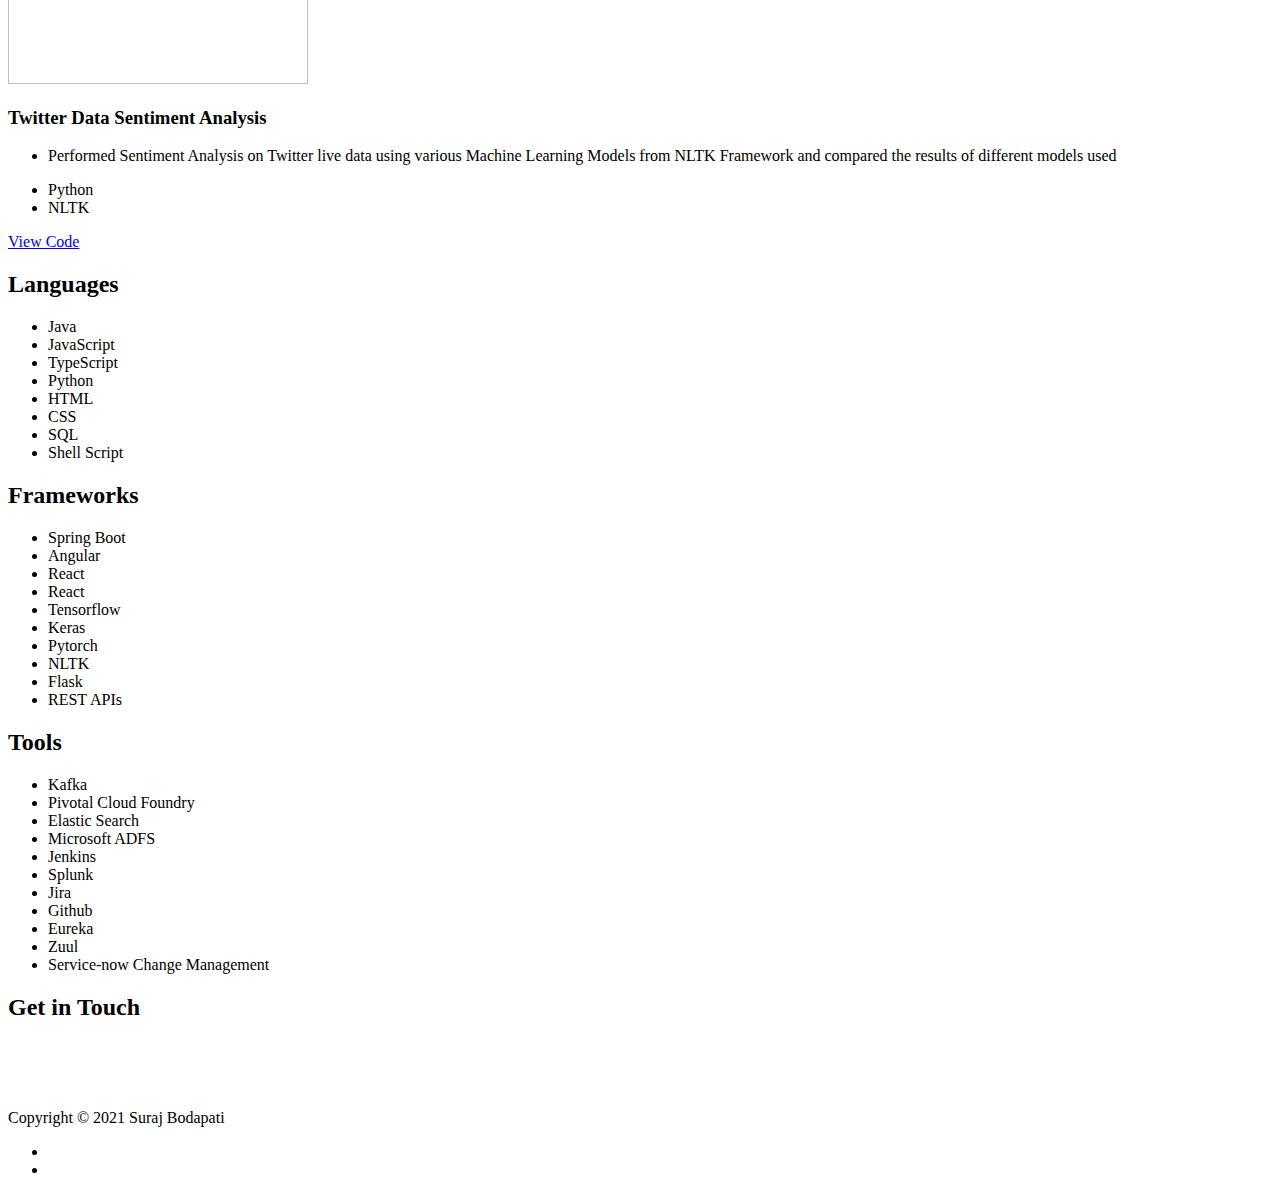
==== commit e2a99544: "Profile updated9" ====
--- a/docs/index.html
+++ b/docs/index.html
@@ -319,7 +319,8 @@
                         <h3>Sentiment Classification of Social Media Reviews with RNN-LSTM AND CNN</h3>
                         <ul style="text-align: justify;">
                             <li>Performed sentiment analysis on IMDB gold standard dataset by pre-processing data using Natural Language processing.</li>
-                            <li>Applied deep learning models such as RNN-LSTM and CNN to predict the sentiment with an accuracy of 86.8% using CNN Model and 84.16% using RNN-LSTM. The results of the project were published in Springer International Journal.</li>
+                            <li>Applied deep learning models such as RNN-LSTM and CNN to predict the sentiment with an accuracy of 86.8% using CNN Model and 84.16% using RNN-LSTM. </li>
+                            <li>The results of the project were published in Springer International Journal.</li>
                         </ul>
                         <div id="skills" style="padding:0">
                             <ul>
@@ -345,7 +346,8 @@
                         <ul style="text-align: justify;">
                             <li> Built a machine learning model to classify breast cancer into benign and malignant stages using SVM with 95% accuracy
                                 using NLP for data pre-processing and PCA for feature extraction.</li>
-                            <li>The Breast Cancer datasets available in Wisconsin (Diagnostic) were used in this project. Achieved an accuracy of 95% post Principal Component Analysis and Optimization</li>
+                            <li>Achieved an accuracy of 95% post Principal Component Analysis and Optimization</li>
+                            <li>The Breast Cancer datasets available in Wisconsin (Diagnostic) were used in this project.</li>
                         </ul>
                         <div id="skills" style="padding:0">
                             <ul>
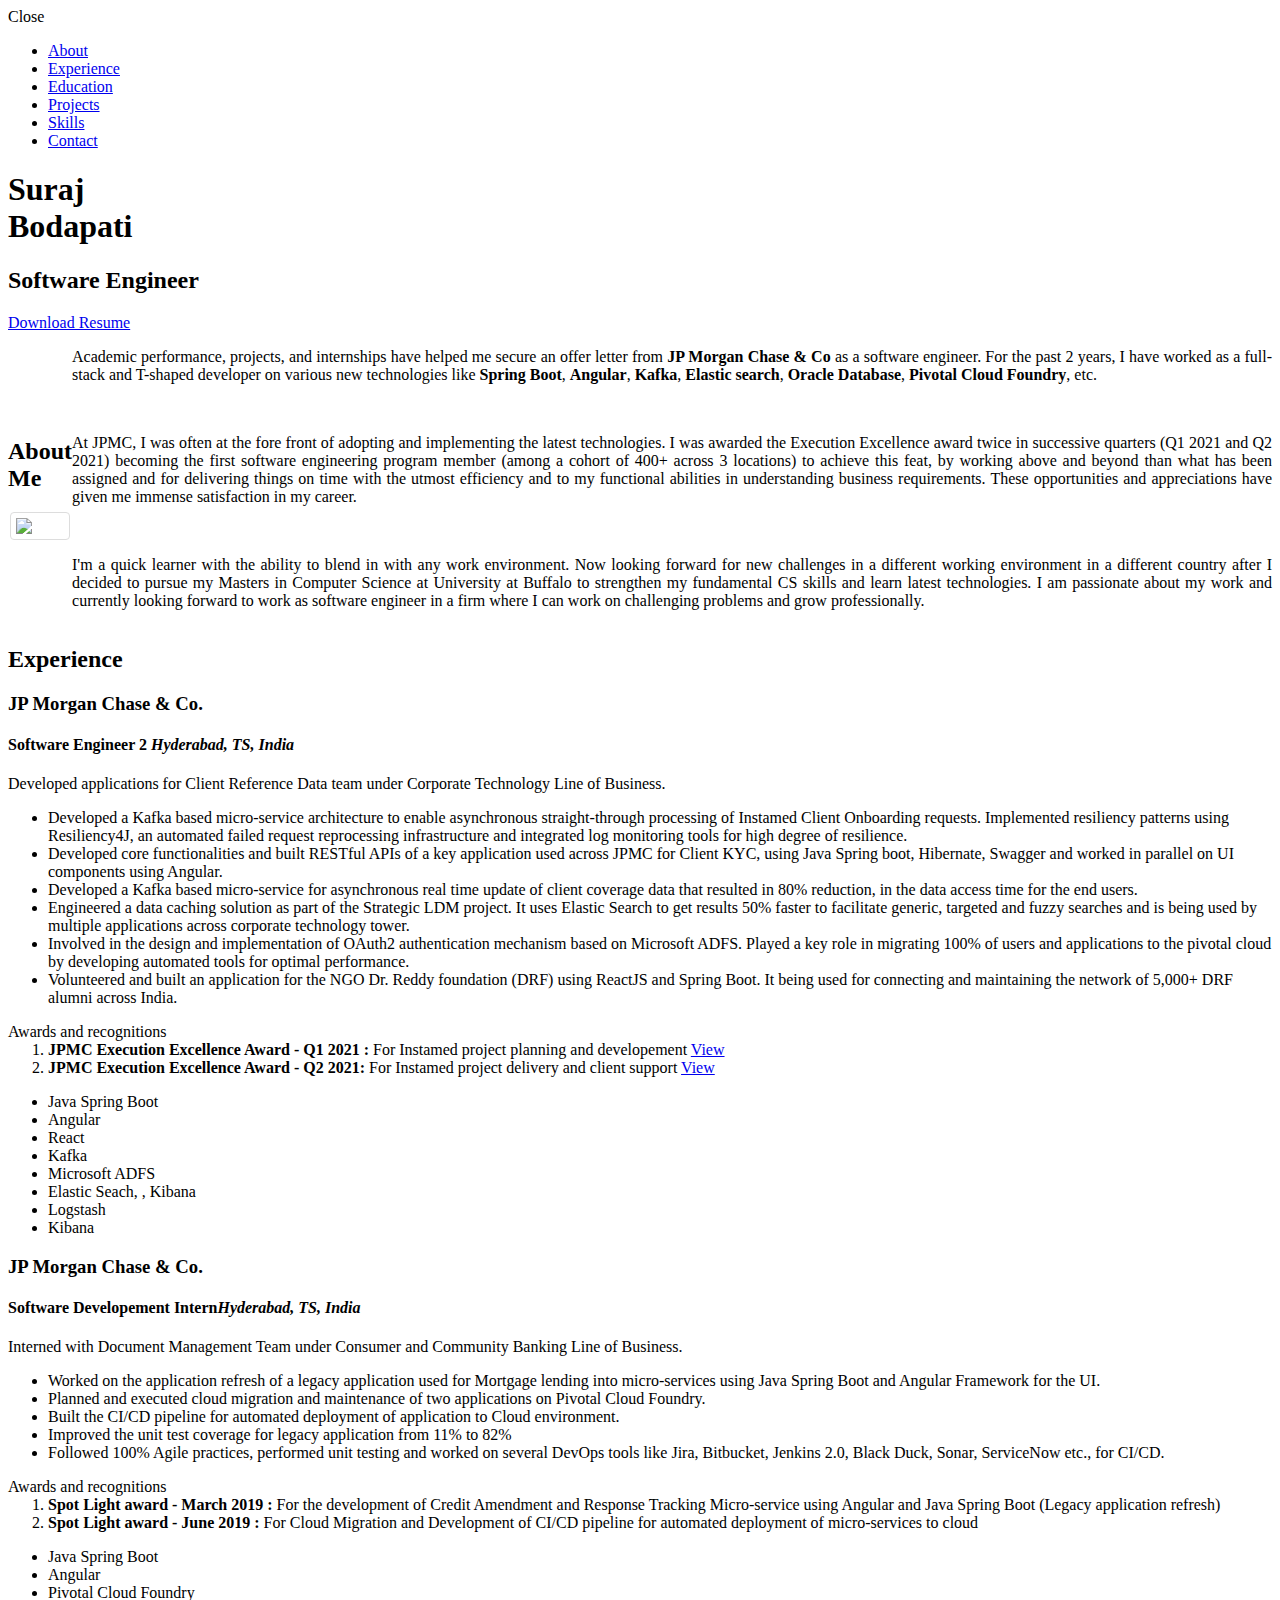
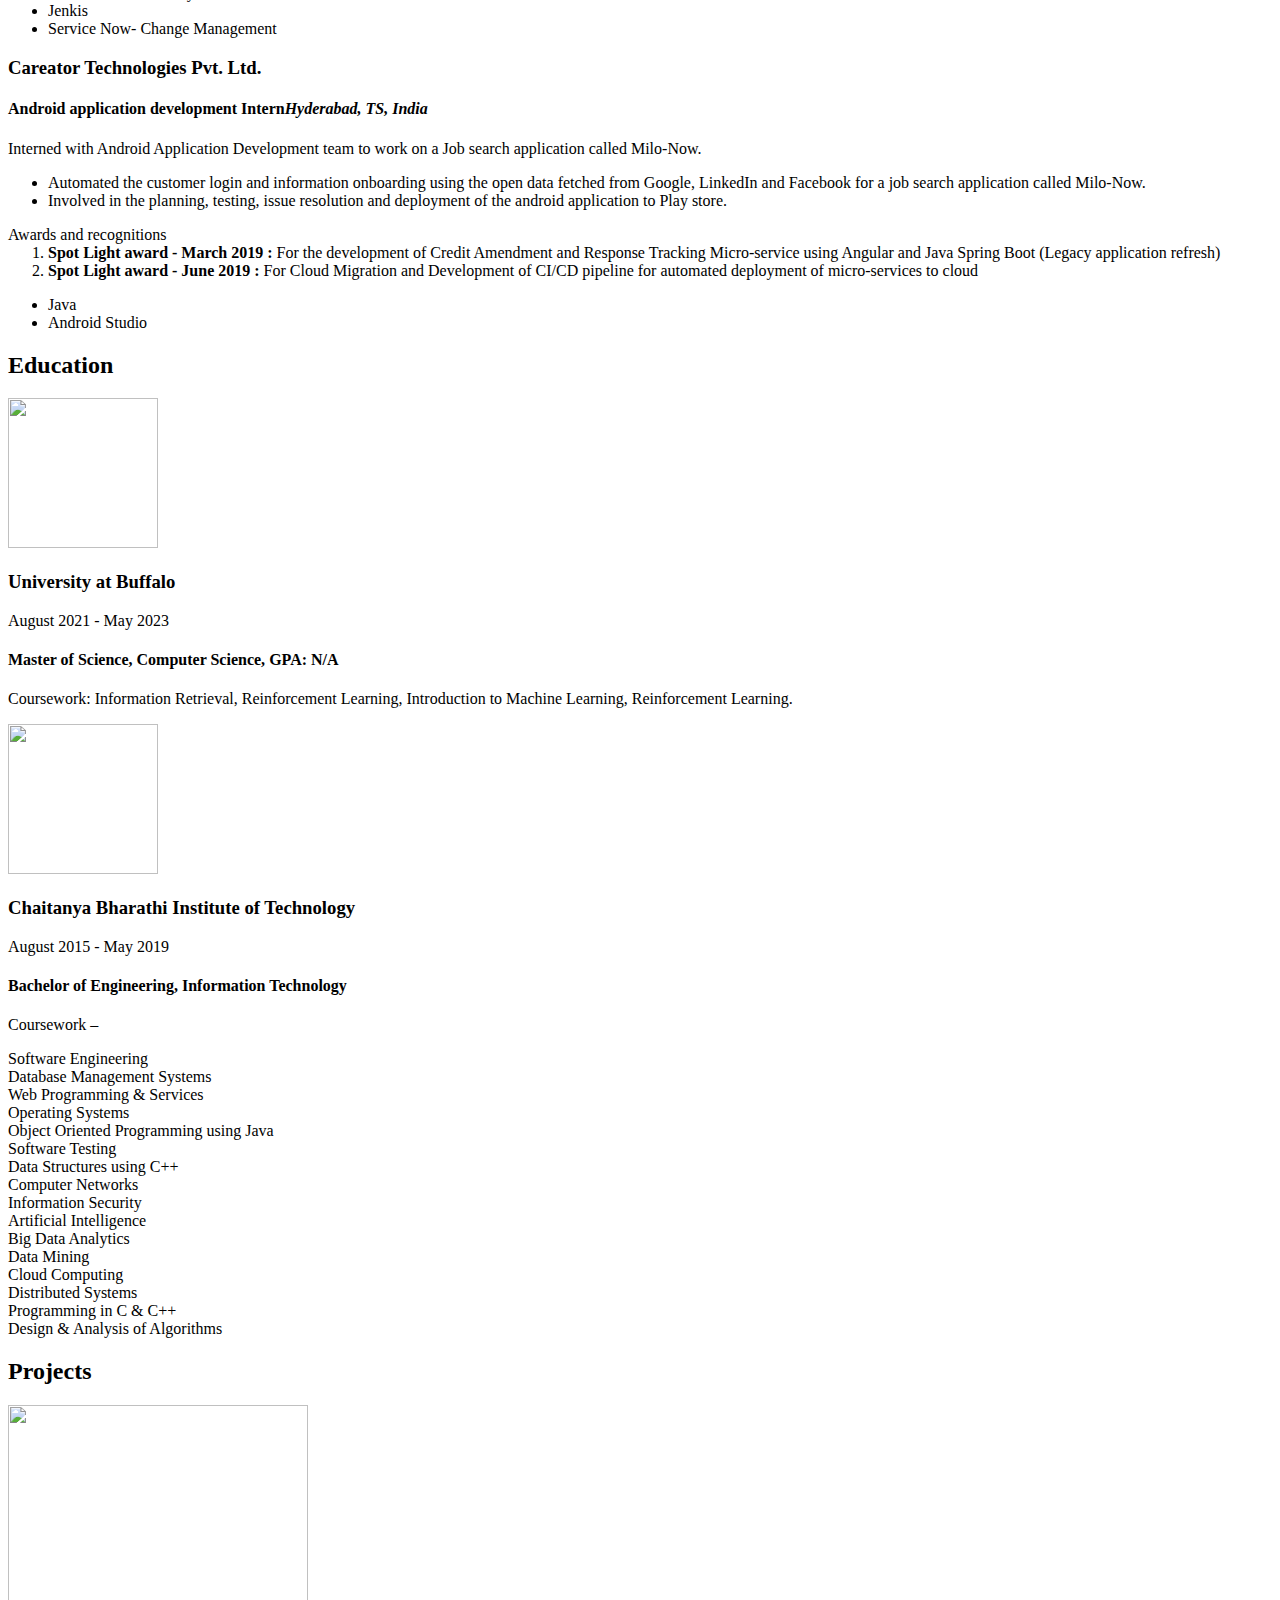
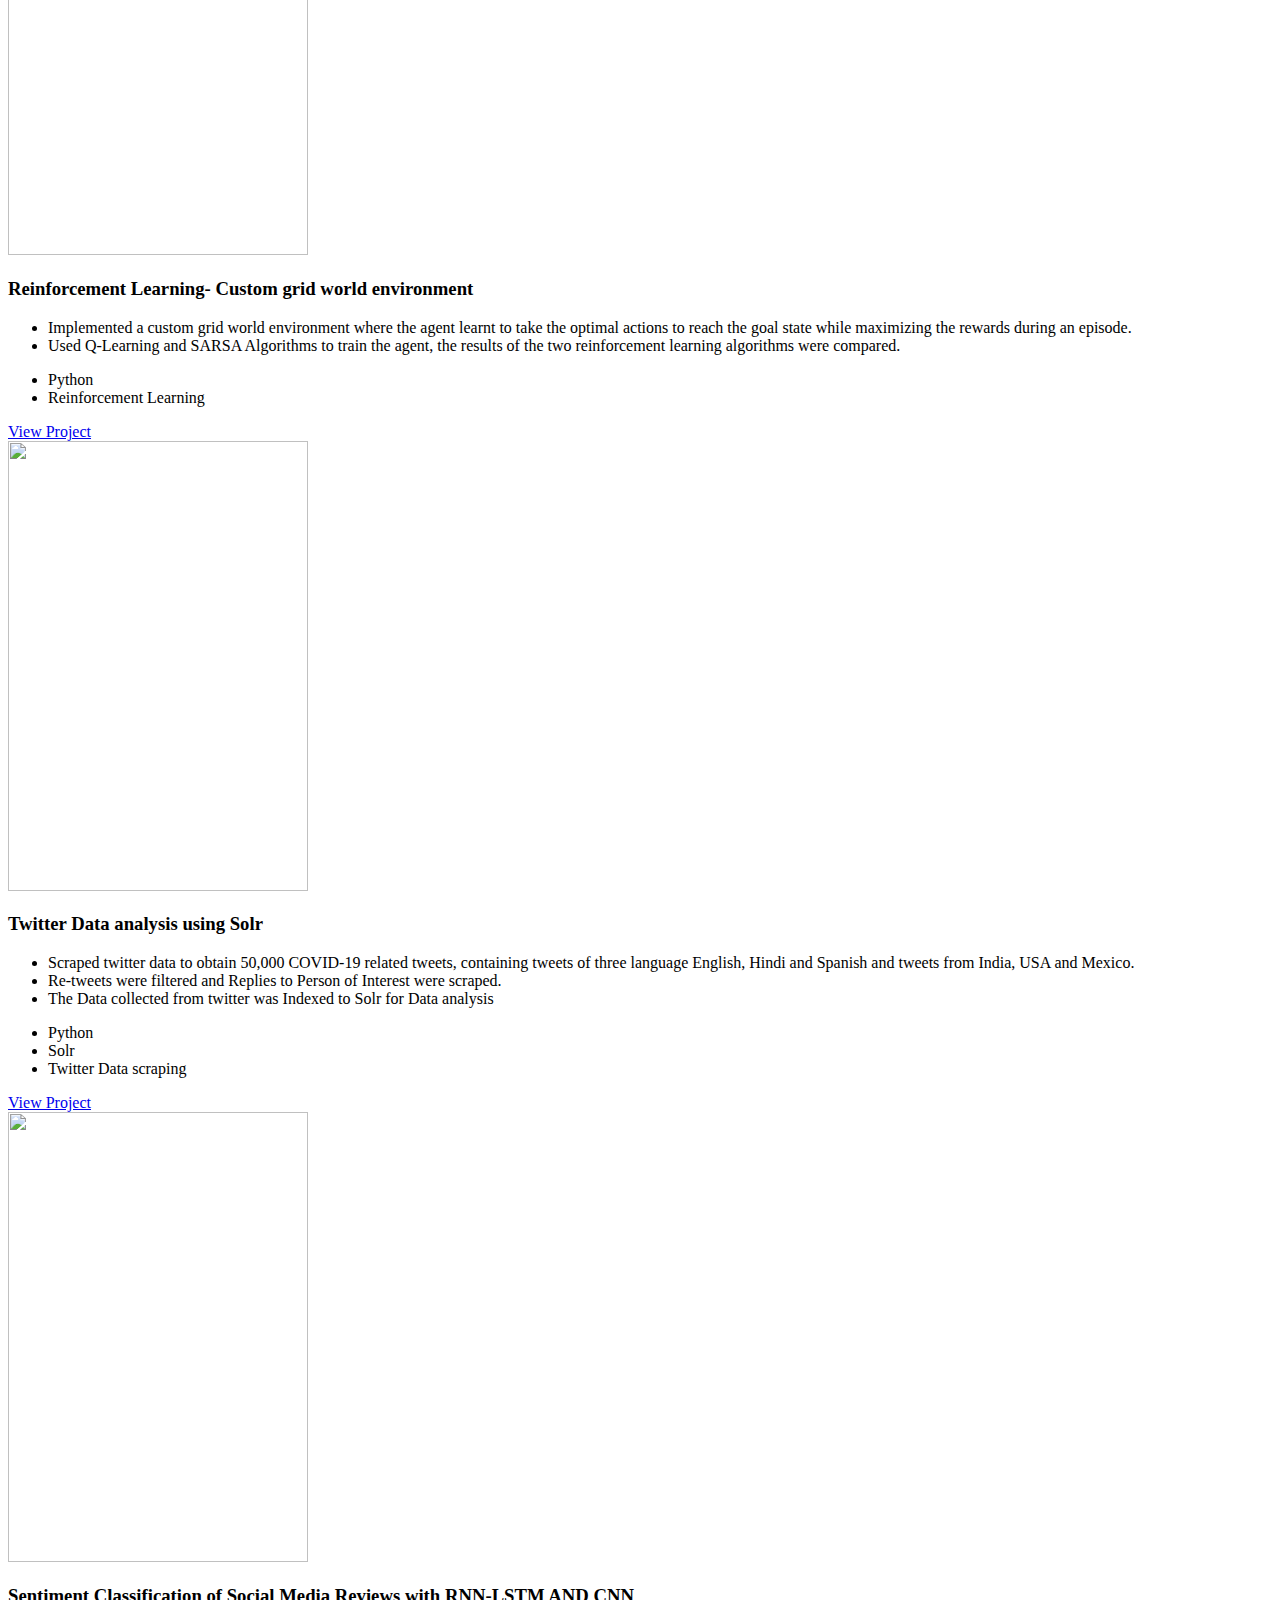
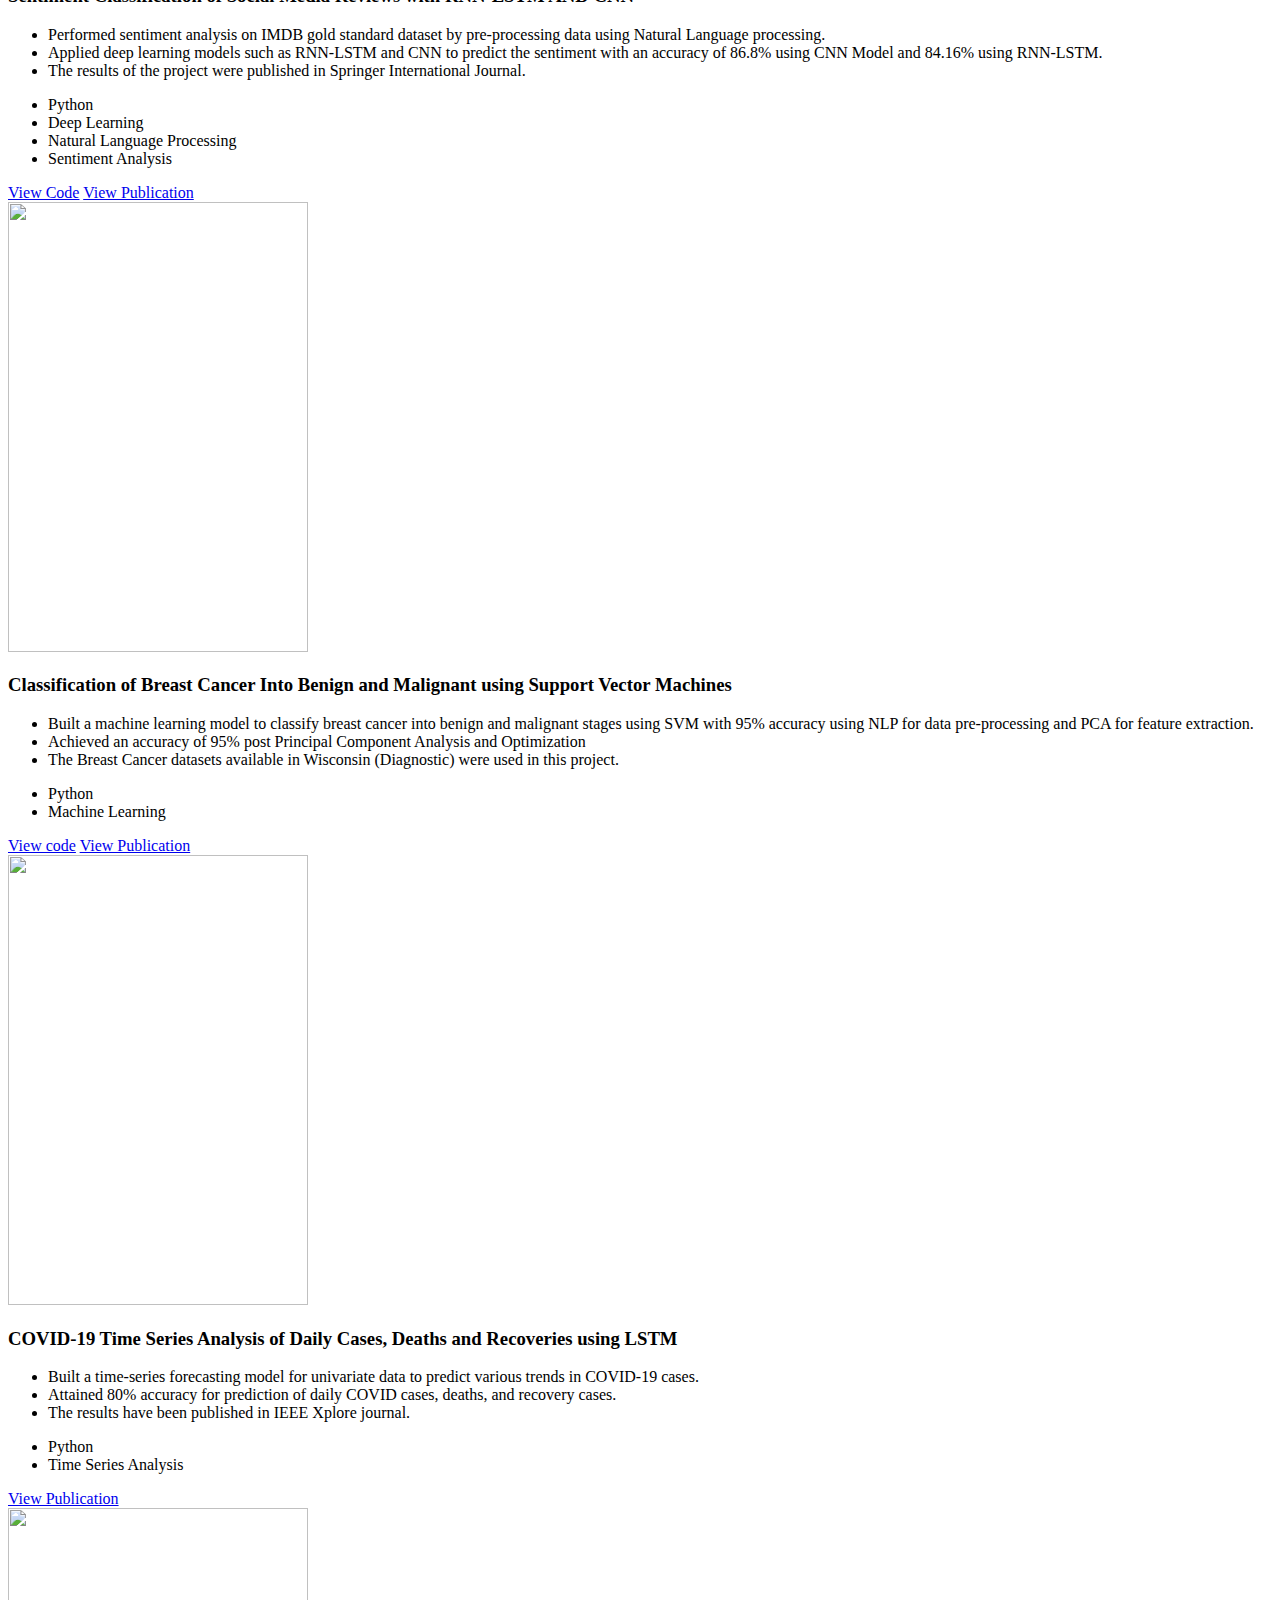
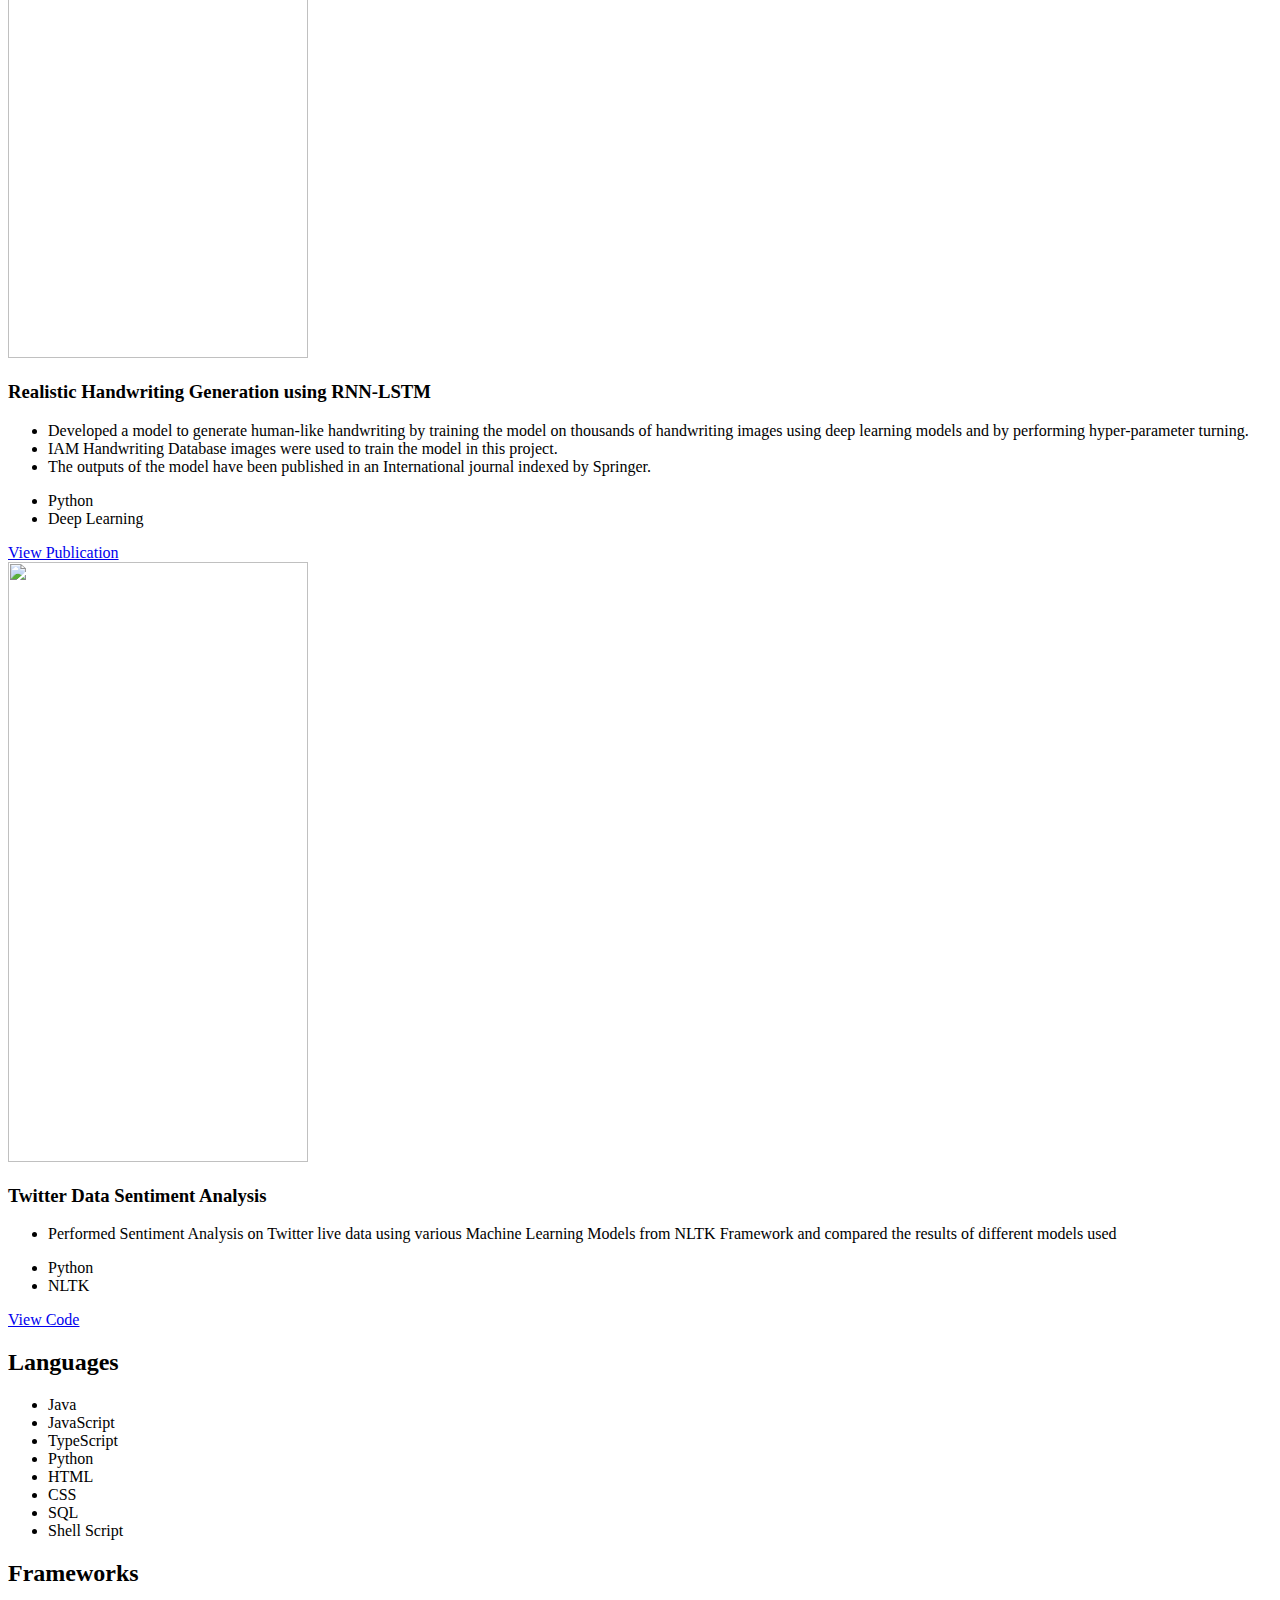
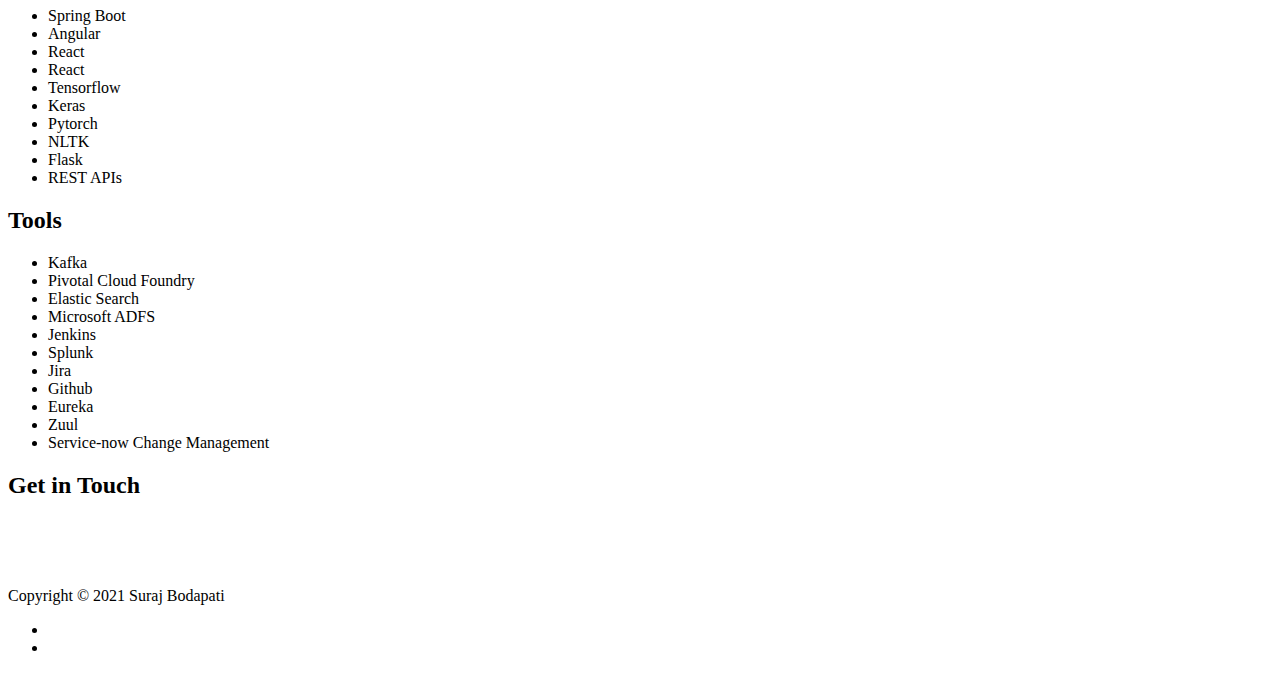
==== commit 3e3b0135: "Profile updated9" ====
--- a/docs/index.html
+++ b/docs/index.html
@@ -8,7 +8,7 @@
     <title>Suraj Bodapati | Portfolio</title>
 	<link rel="shortcut icon" href="images/sj.jpeg" type="image/x-icon">
 	<link rel="icon" href="images/sj.jpeg" type="image/x-icon">
-    <link href="https://fonts.googleapis.com/css?family=Lato:300,320,700,900" rel="stylesheet">
+    <link href="https://fonts.googleapis.com/css?family=Lato:300,400,700,900" rel="stylesheet">
     <link rel="stylesheet" href="libs/font-awesome/css/font-awesome.min.css">
     <link href="css/bootstrap.min.css" rel="stylesheet">
     <link href="css/styles.css" rel="stylesheet">
@@ -86,7 +86,7 @@
                     <br>
                     <p>
                         At JPMC, I was often at the fore front of adopting and implementing the latest technologies.
-                        I was awarded the Execution Excellence award twice in successive quarters (Q1 2021 and Q2 2021) becoming the first software engineering program member (among a cohort of 320+ across 3 locations) to achieve this feat, by working above and beyond than what has been assigned and for delivering things on time with the utmost efficiency and to my functional abilities in understanding business requirements.
+                        I was awarded the Execution Excellence award twice in successive quarters (Q1 2021 and Q2 2021) becoming the first software engineering program member (among a cohort of 400+ across 3 locations) to achieve this feat, by working above and beyond than what has been assigned and for delivering things on time with the utmost efficiency and to my functional abilities in understanding business requirements.
                         These opportunities and appreciations have given me immense satisfaction in my career.
                     </p>
                     <br>
@@ -154,8 +154,8 @@
                     <li>Followed 100% Agile practices, performed unit testing and worked on several DevOps tools like Jira, Bitbucket,
                         Jenkins 2.0, Black Duck, Sonar, ServiceNow etc., for CI/CD.</li>
                 </ul>
-                <div id="awards"> 
-                    <span>Awards and recognitions</span> 
+                <div id="awards">
+                    <span>Awards and recognitions</span>
                     <ol style="margin-top: 0%;">
                         <li> <b>Spot Light award - March 2019 :</b> For the development of Credit Amendment and Response Tracking Micro-service using Angular and Java Spring Boot (Legacy application refresh)  </li>
                         <li> <b>Spot Light award - June 2019 :</b> For Cloud Migration and Development of CI/CD pipeline for automated deployment of micro-services to cloud  </li>
@@ -262,7 +262,7 @@
             <div class="row">
                 <div class="project shadow-large">
                     <div class="project-image">
-                        <img height="320" width="300" src="images/rl.png" />
+                        <img height="450" width="300" src="images/rl.png" />
                     </div>
                     <!-- End .project-image -->
                     <div class="project-info">
@@ -287,7 +287,7 @@
 
                 <div class="project shadow-large">
                     <div class="project-image">
-                        <img height="320" width="300" src="images/twitter.png" />
+                        <img height="450" width="300" src="images/twitter.png" />
                     </div>
                     <!-- End .project-image -->
                     <div class="project-info">
@@ -312,7 +312,7 @@
 
                 <div class="project shadow-large">
                     <div class="project-image">
-                        <img height="320" width="300"  src="images/sentiment_analysis_machine_learning-thumbnail2.png" />
+                        <img height="450" width="300"  src="images/sentiment_analysis_machine_learning-thumbnail2.png" />
                     </div>
                     <!-- End .project-image -->
                     <div class="project-info">
@@ -326,6 +326,7 @@
                             <ul>
                                 <li>Python</li>
                                 <li>Deep Learning</li>
+                                <li>Natural Language Processing</li>
                                 <li>Sentiment Analysis</li>
                             </ul>
                         </div>
@@ -338,7 +339,7 @@
 
                 <div class="project shadow-large">
                     <div class="project-image">
-                        <img height="320" width="300" src="images/bc.png" />
+                        <img height="450" width="300" src="images/bc.png" />
                     </div>
                     <!-- End .project-image -->
                     <div class="project-info">
@@ -364,7 +365,7 @@
 
                 <div class="project shadow-large">
                     <div class="project-image">
-                        <img width="300" height="320" src="images/tsf.png" />
+                        <img width="300" height="450" src="images/tsf.png" />
                     </div>
                     <!-- End .project-image -->
                     <div class="project-info">
@@ -388,7 +389,7 @@
 
                 <div class="project shadow-large">
                     <div class="project-image">
-                        <img height="320" width="300" src="images/Handwriting-Generation.jpeg" />
+                        <img height="450" width="300" src="images/Handwriting-Generation.jpeg" />
                     </div>
                     <!-- End .project-image -->
                     <div class="project-info">
@@ -413,7 +414,7 @@
 
                 <div class="project shadow-large">
                     <div class="project-image">
-                        <img height="320" width="300" src="images/twitter.png" />
+                        <img height="600" width="300" src="images/twitter.png" />
                     </div>
                     <!-- End .project-image -->
                     <div class="project-info">
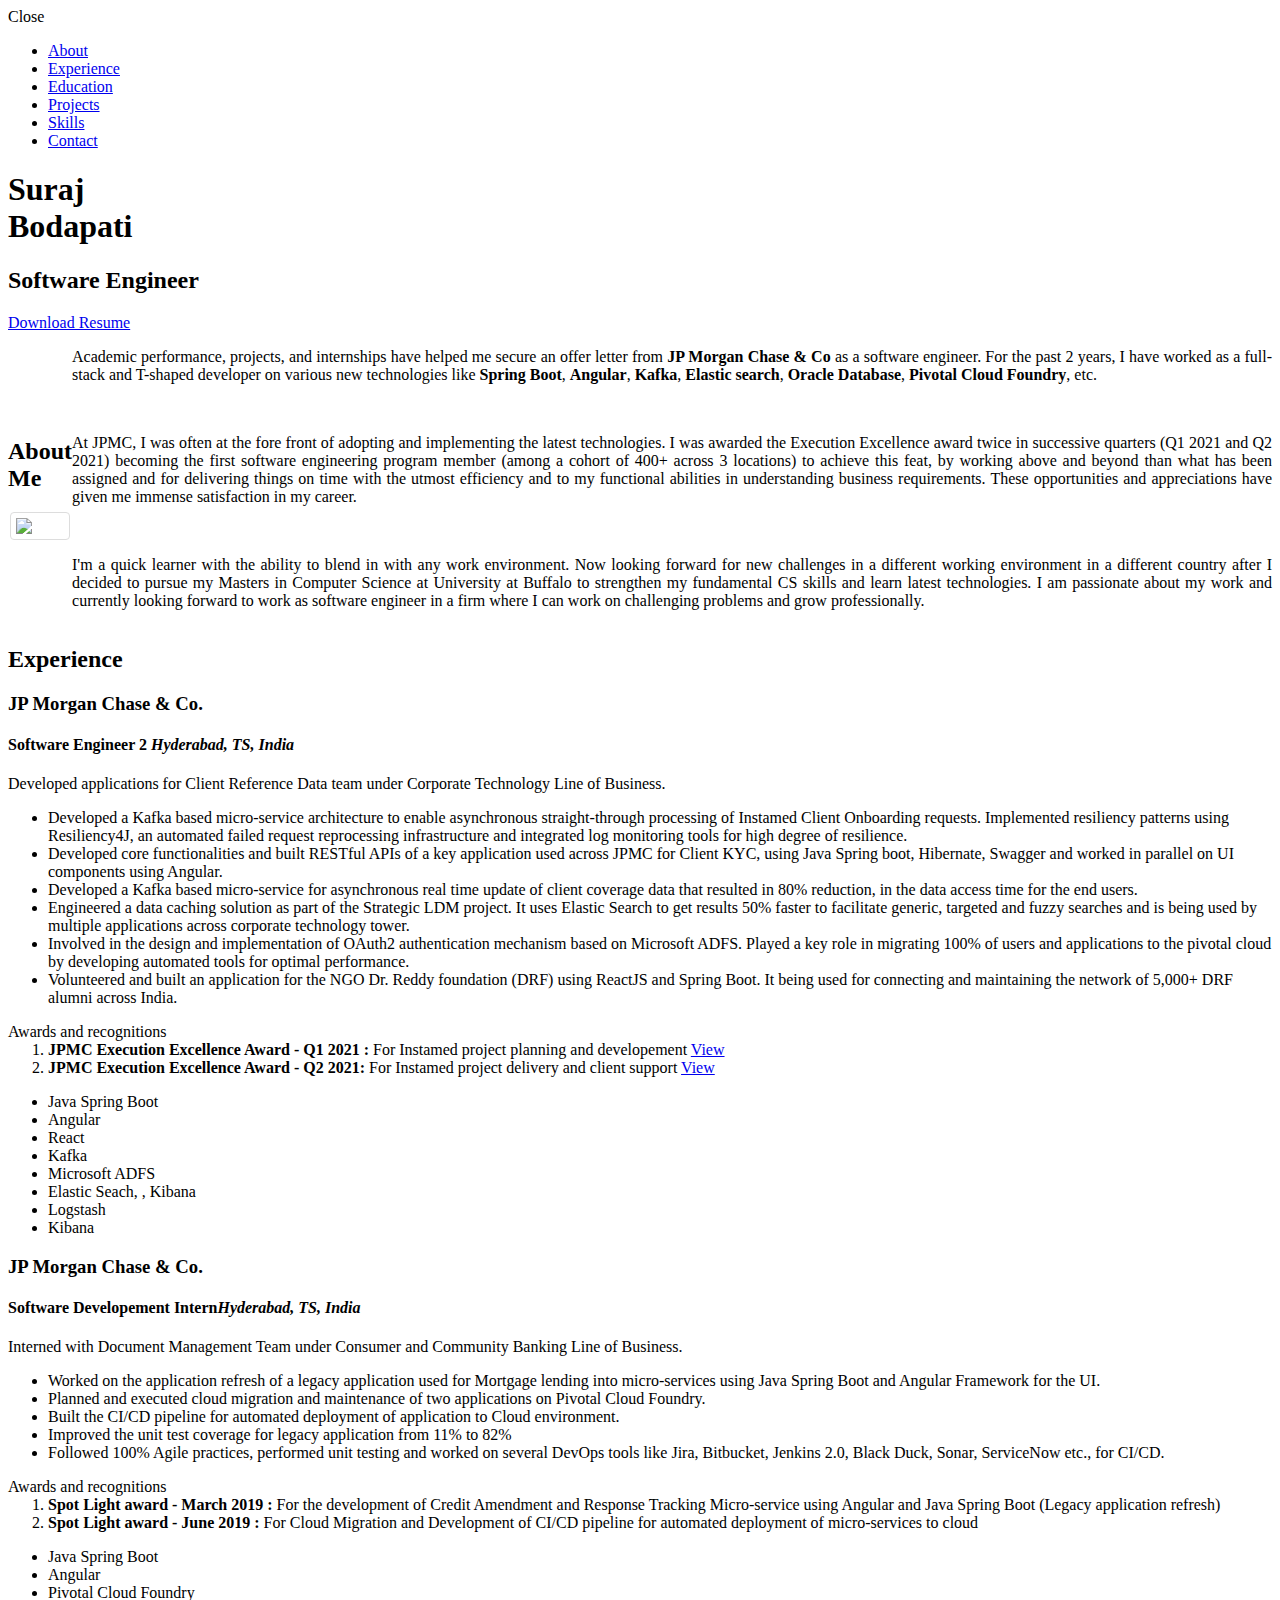
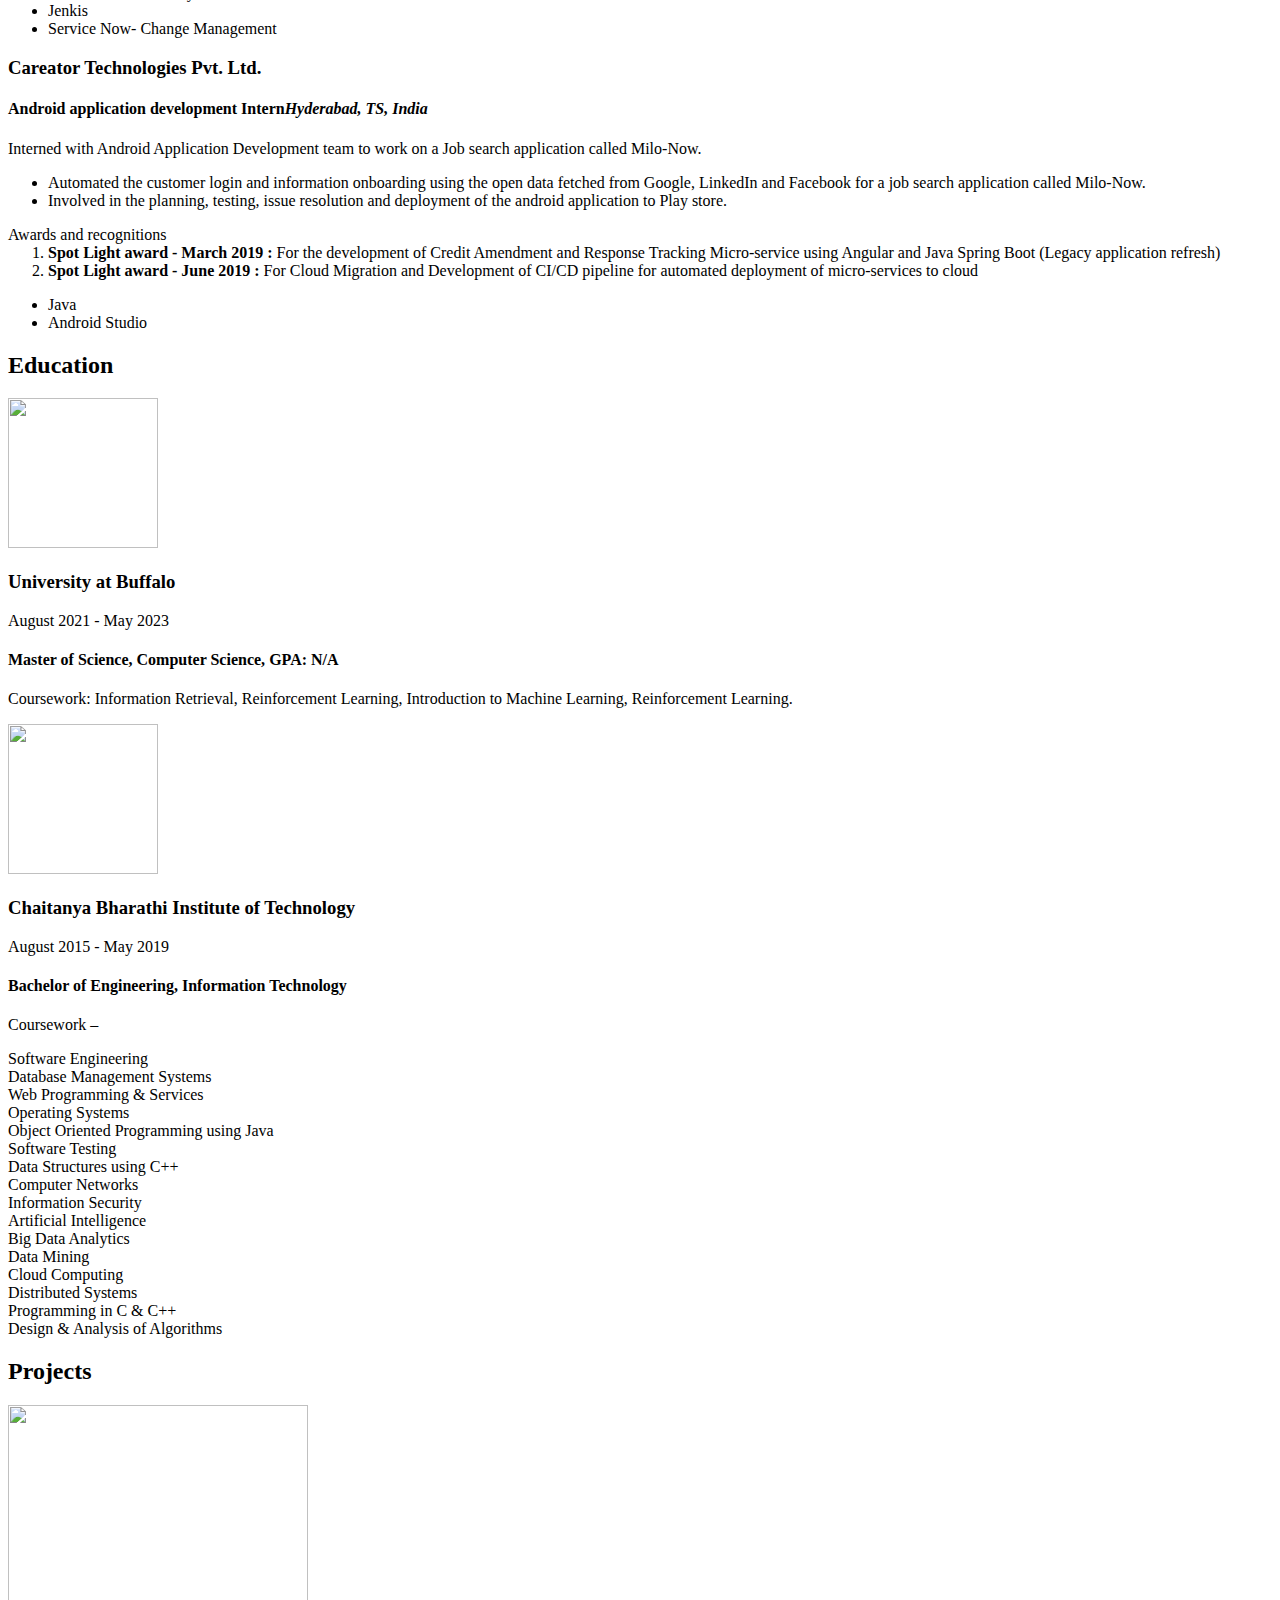
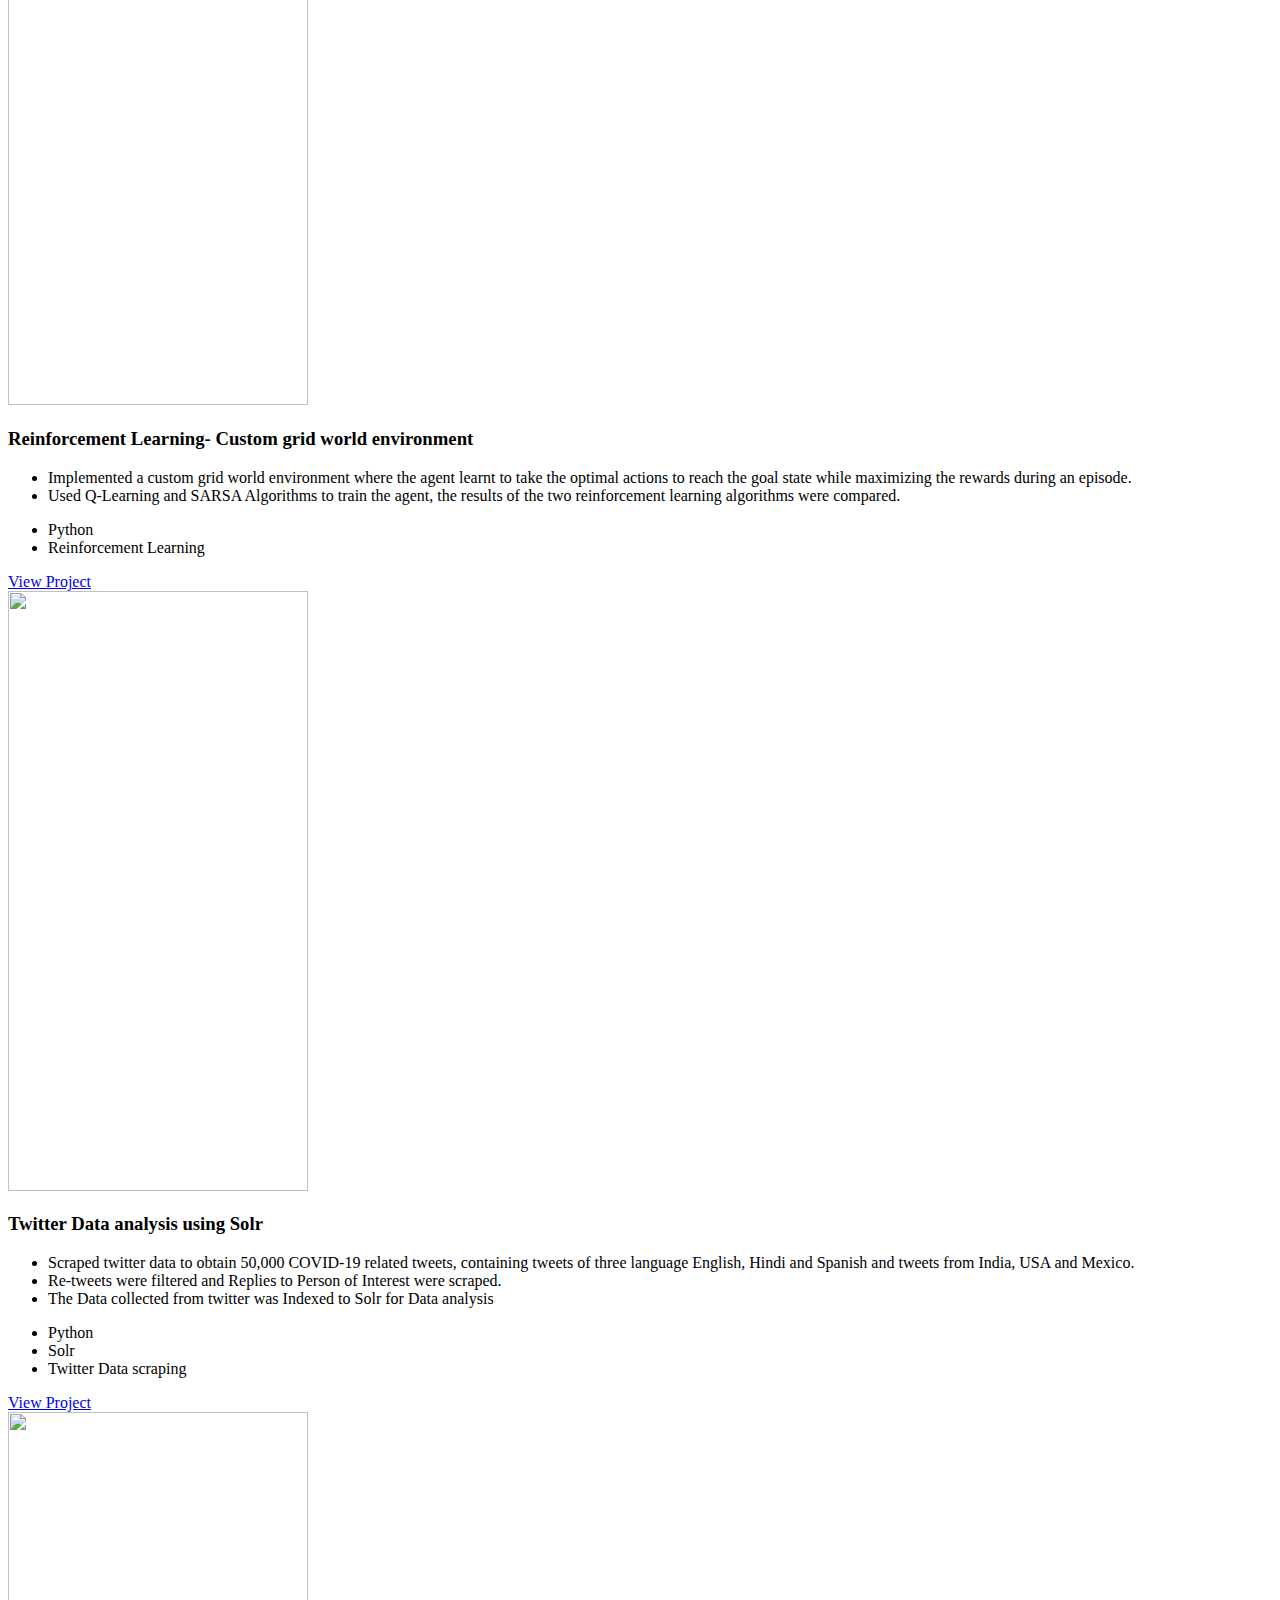
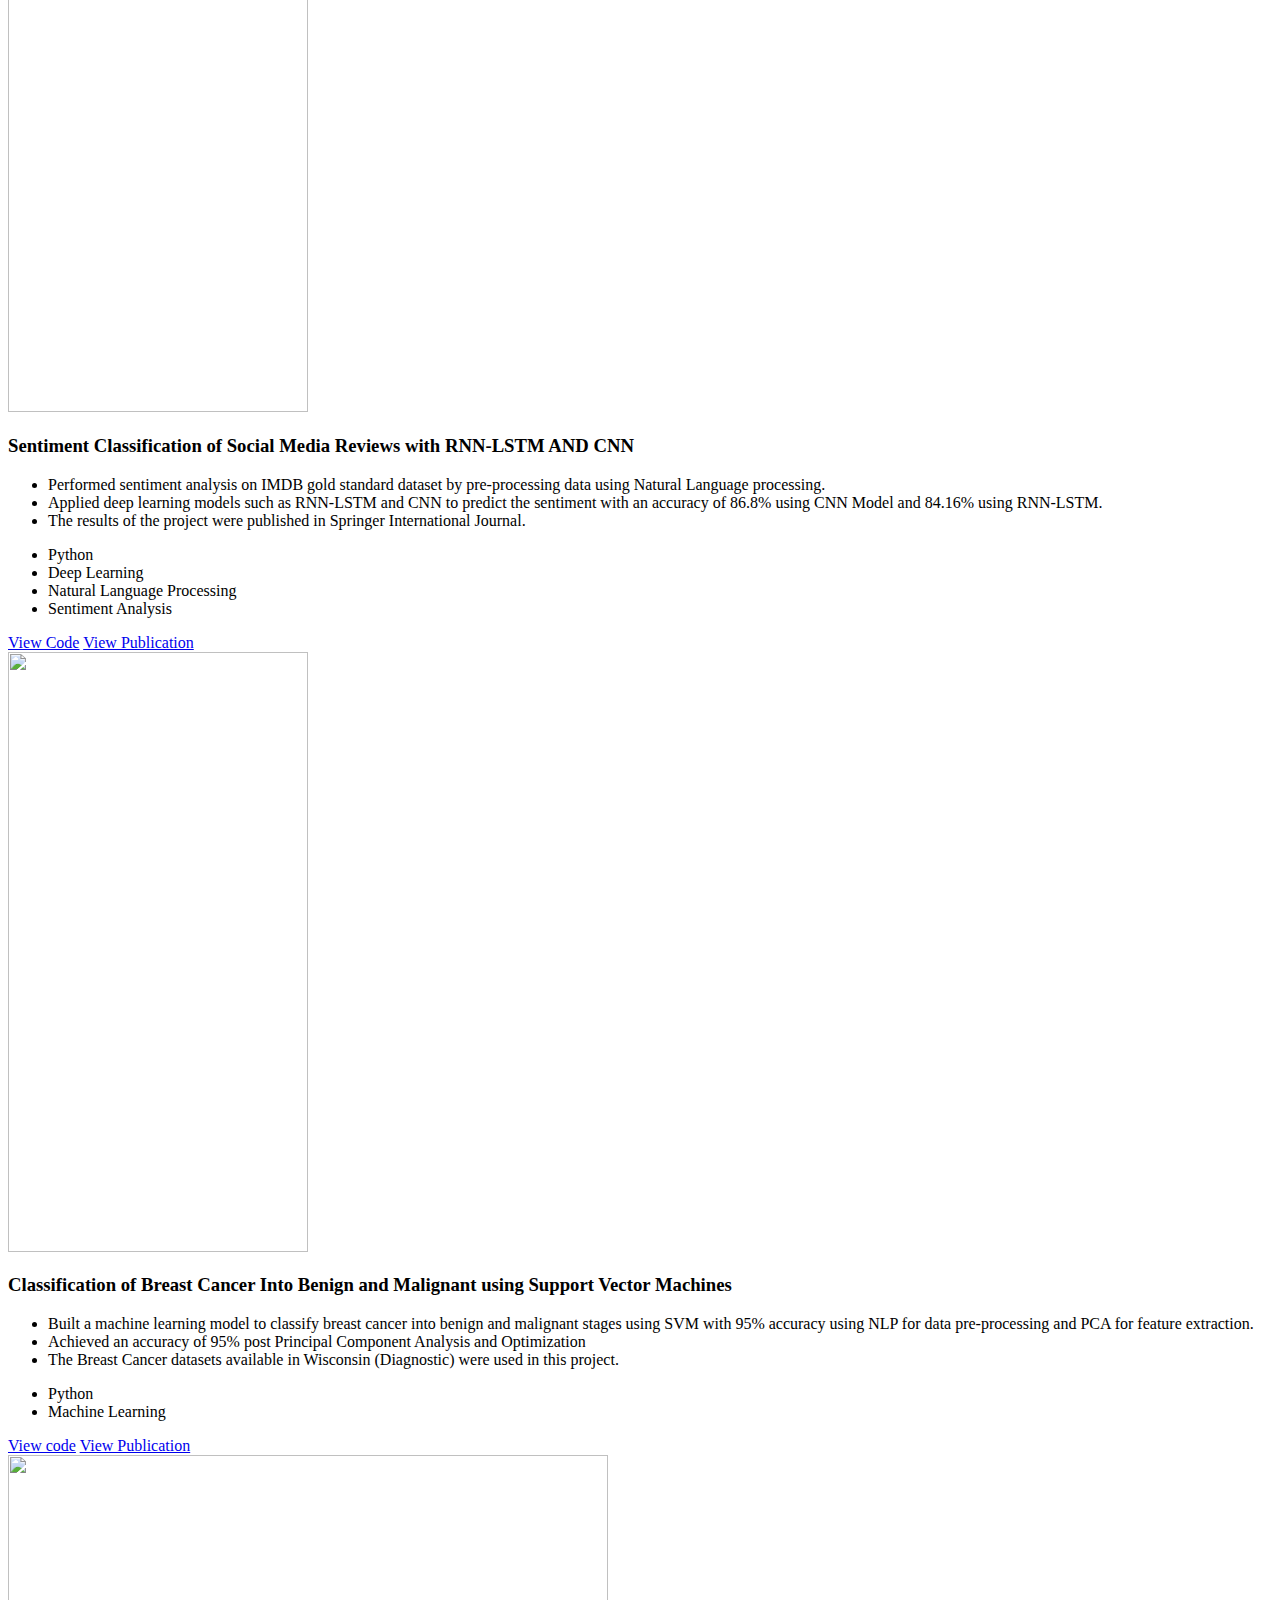
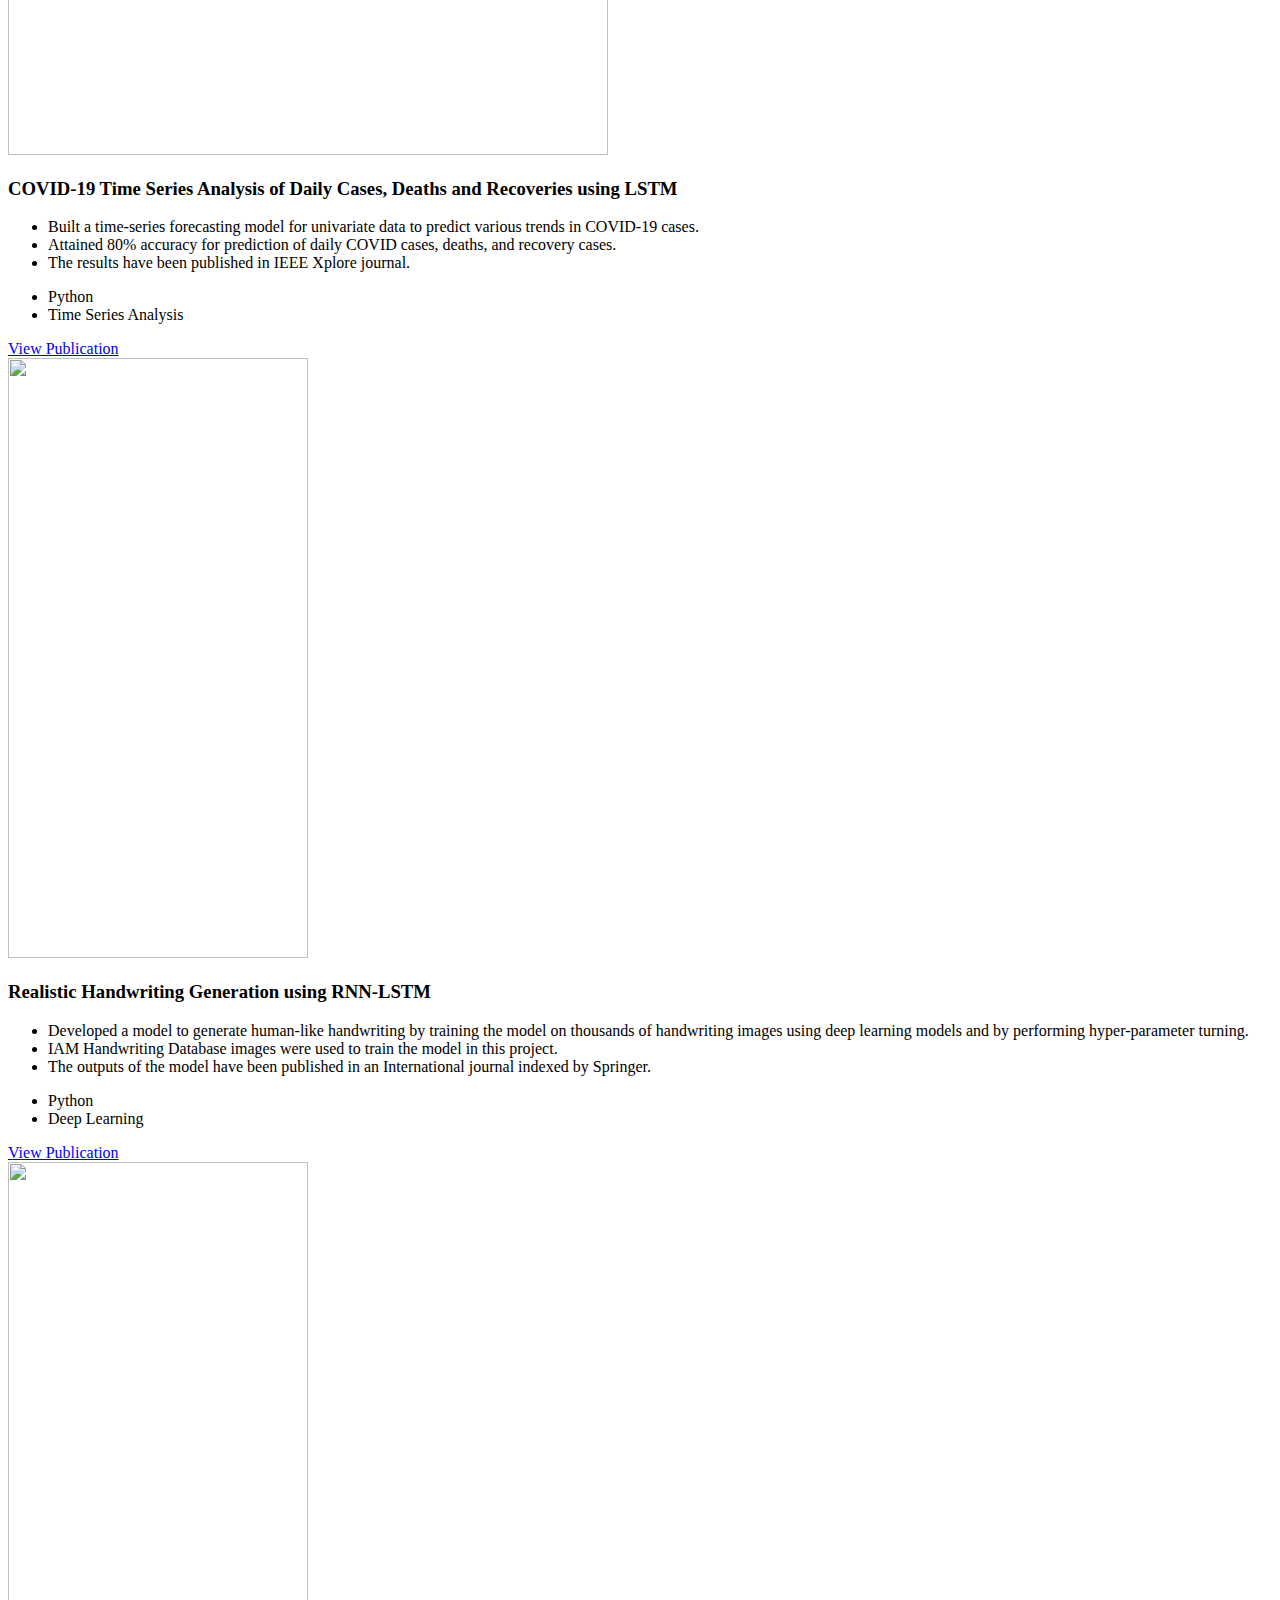
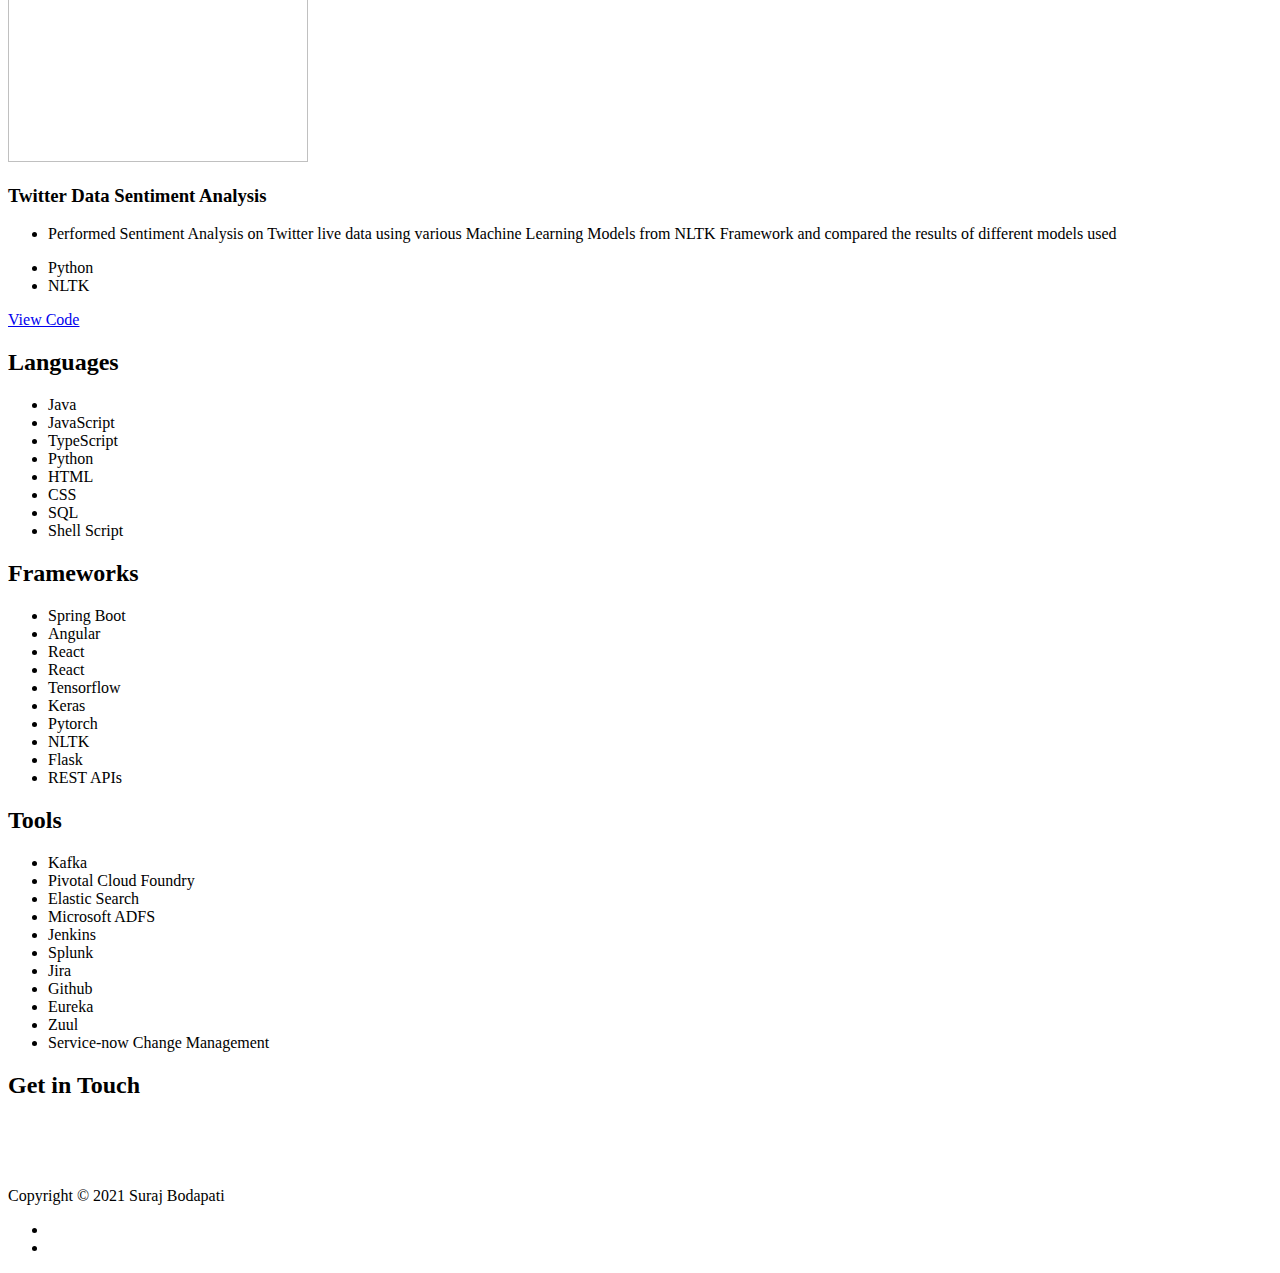
==== commit fba4d907: "Profile updated9" ====
--- a/docs/index.html
+++ b/docs/index.html
@@ -262,7 +262,7 @@
             <div class="row">
                 <div class="project shadow-large">
                     <div class="project-image">
-                        <img height="450" width="300" src="images/rl.png" />
+                        <img height="600" width="300" src="images/rl.png" />
                     </div>
                     <!-- End .project-image -->
                     <div class="project-info">
@@ -287,7 +287,7 @@
 
                 <div class="project shadow-large">
                     <div class="project-image">
-                        <img height="450" width="300" src="images/twitter.png" />
+                        <img height="600" width="300" src="images/twitter.png" />
                     </div>
                     <!-- End .project-image -->
                     <div class="project-info">
@@ -312,7 +312,7 @@
 
                 <div class="project shadow-large">
                     <div class="project-image">
-                        <img height="450" width="300"  src="images/sentiment_analysis_machine_learning-thumbnail2.png" />
+                        <img height="600" width="300"  src="images/sentiment_analysis_machine_learning-thumbnail2.png" />
                     </div>
                     <!-- End .project-image -->
                     <div class="project-info">
@@ -339,7 +339,7 @@
 
                 <div class="project shadow-large">
                     <div class="project-image">
-                        <img height="450" width="300" src="images/bc.png" />
+                        <img height="600" width="300" src="images/bc.png" />
                     </div>
                     <!-- End .project-image -->
                     <div class="project-info">
@@ -365,7 +365,7 @@
 
                 <div class="project shadow-large">
                     <div class="project-image">
-                        <img width="300" height="450" src="images/tsf.png" />
+                        <img width="600" height="300" src="images/tsf.png" />
                     </div>
                     <!-- End .project-image -->
                     <div class="project-info">
@@ -389,7 +389,7 @@
 
                 <div class="project shadow-large">
                     <div class="project-image">
-                        <img height="450" width="300" src="images/Handwriting-Generation.jpeg" />
+                        <img height="600" width="300" src="images/Handwriting-Generation.jpeg" />
                     </div>
                     <!-- End .project-image -->
                     <div class="project-info">
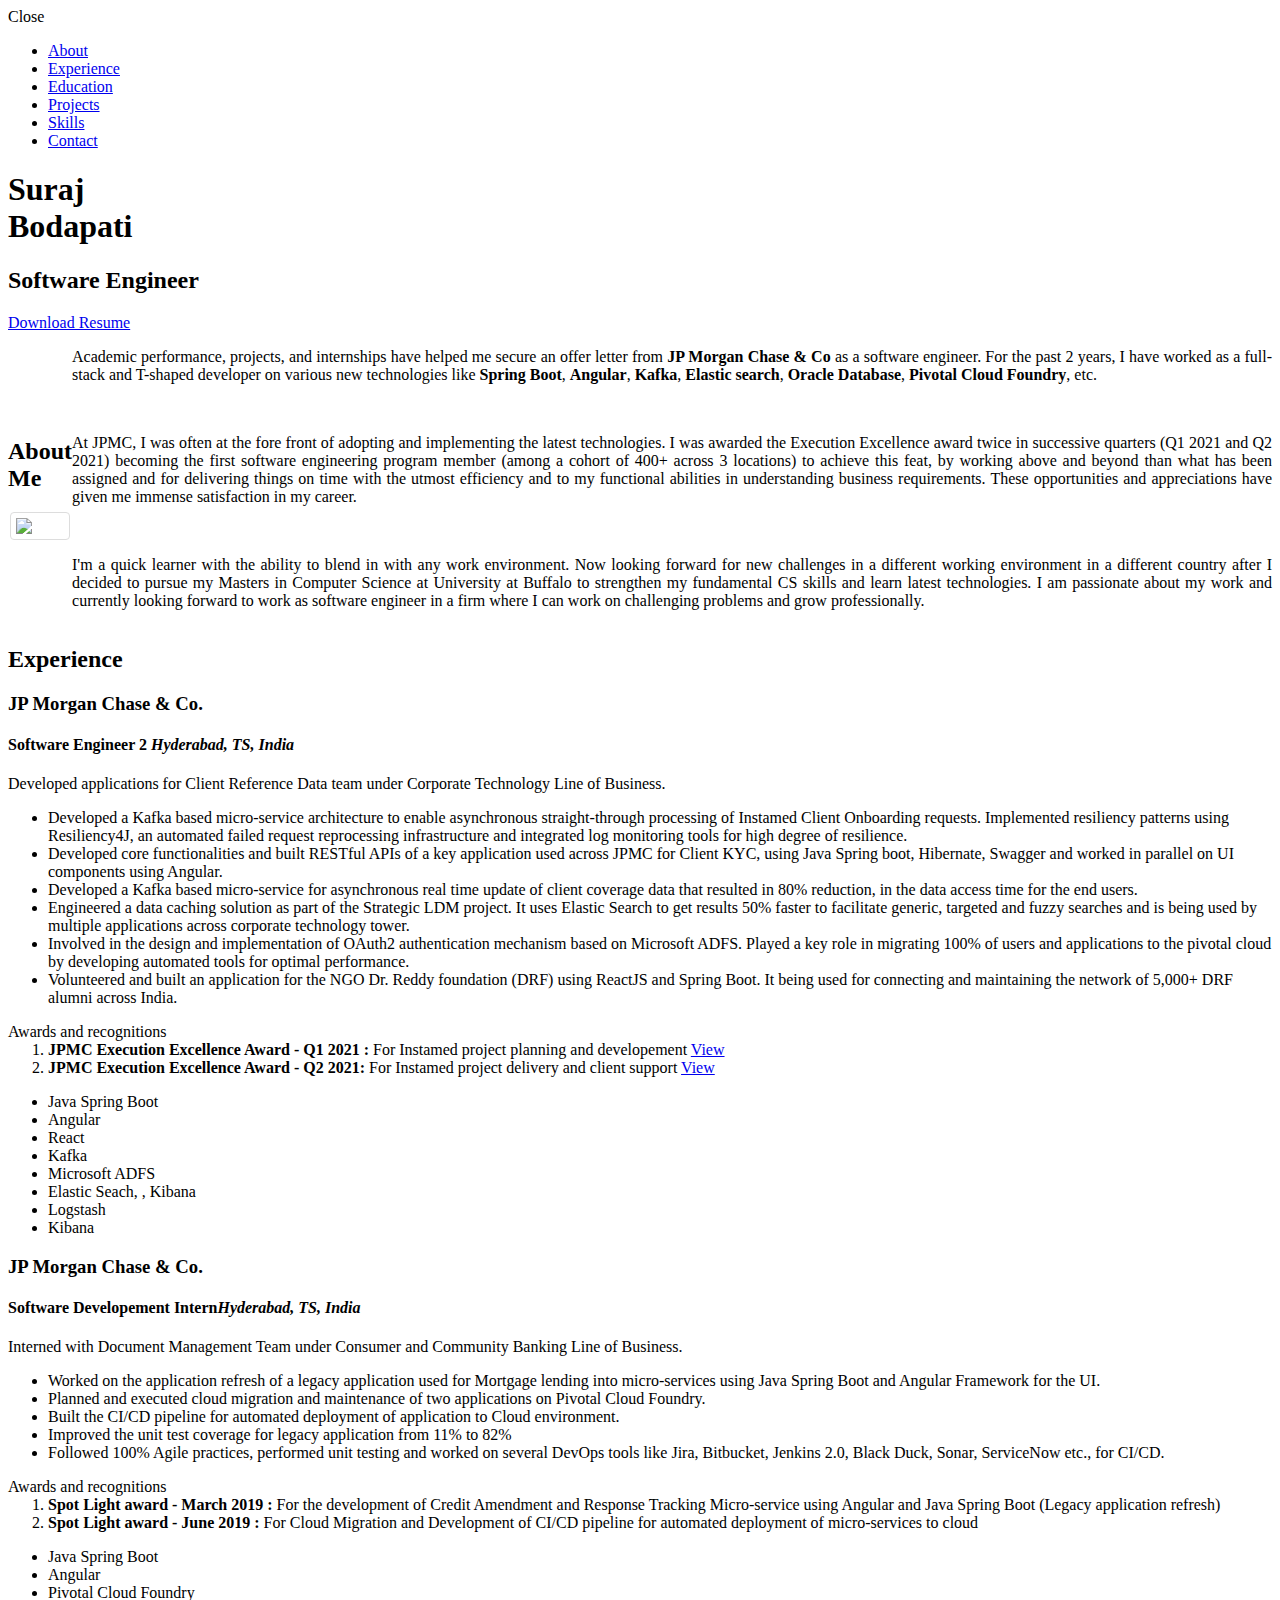
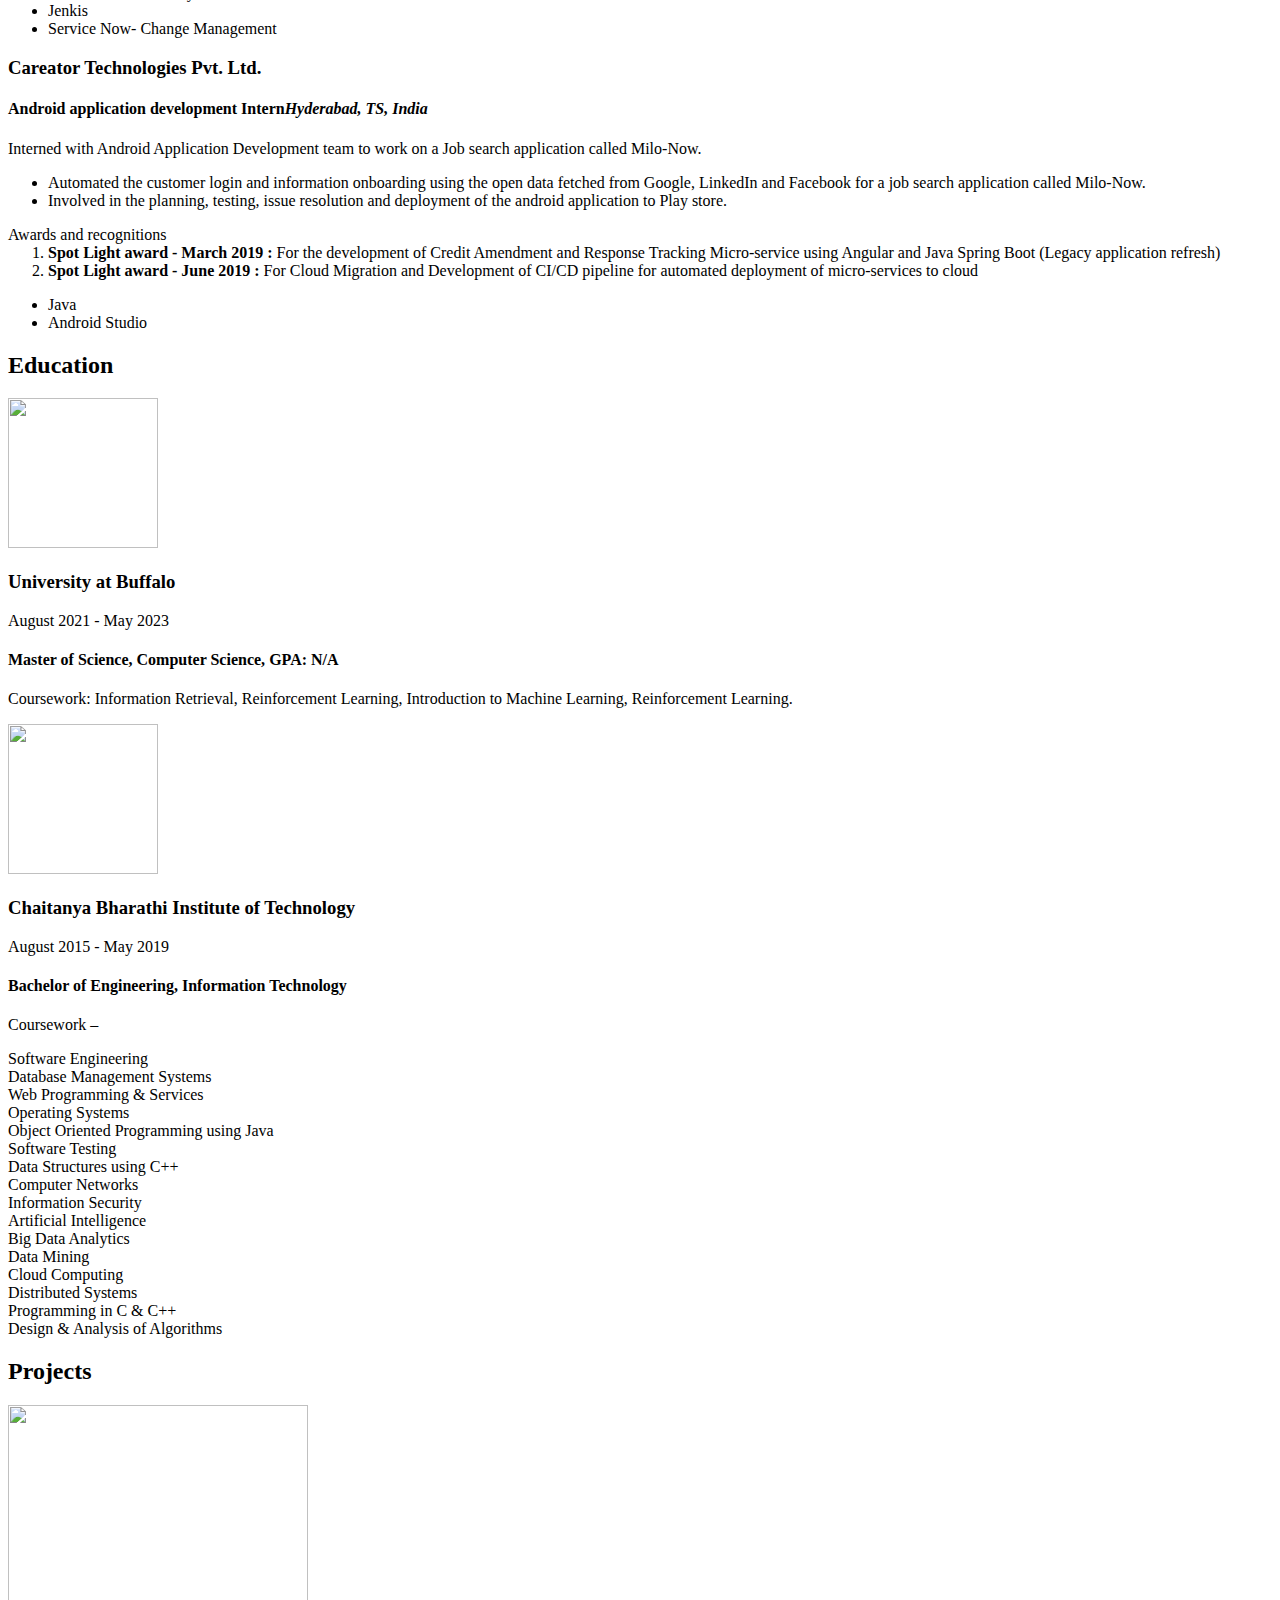
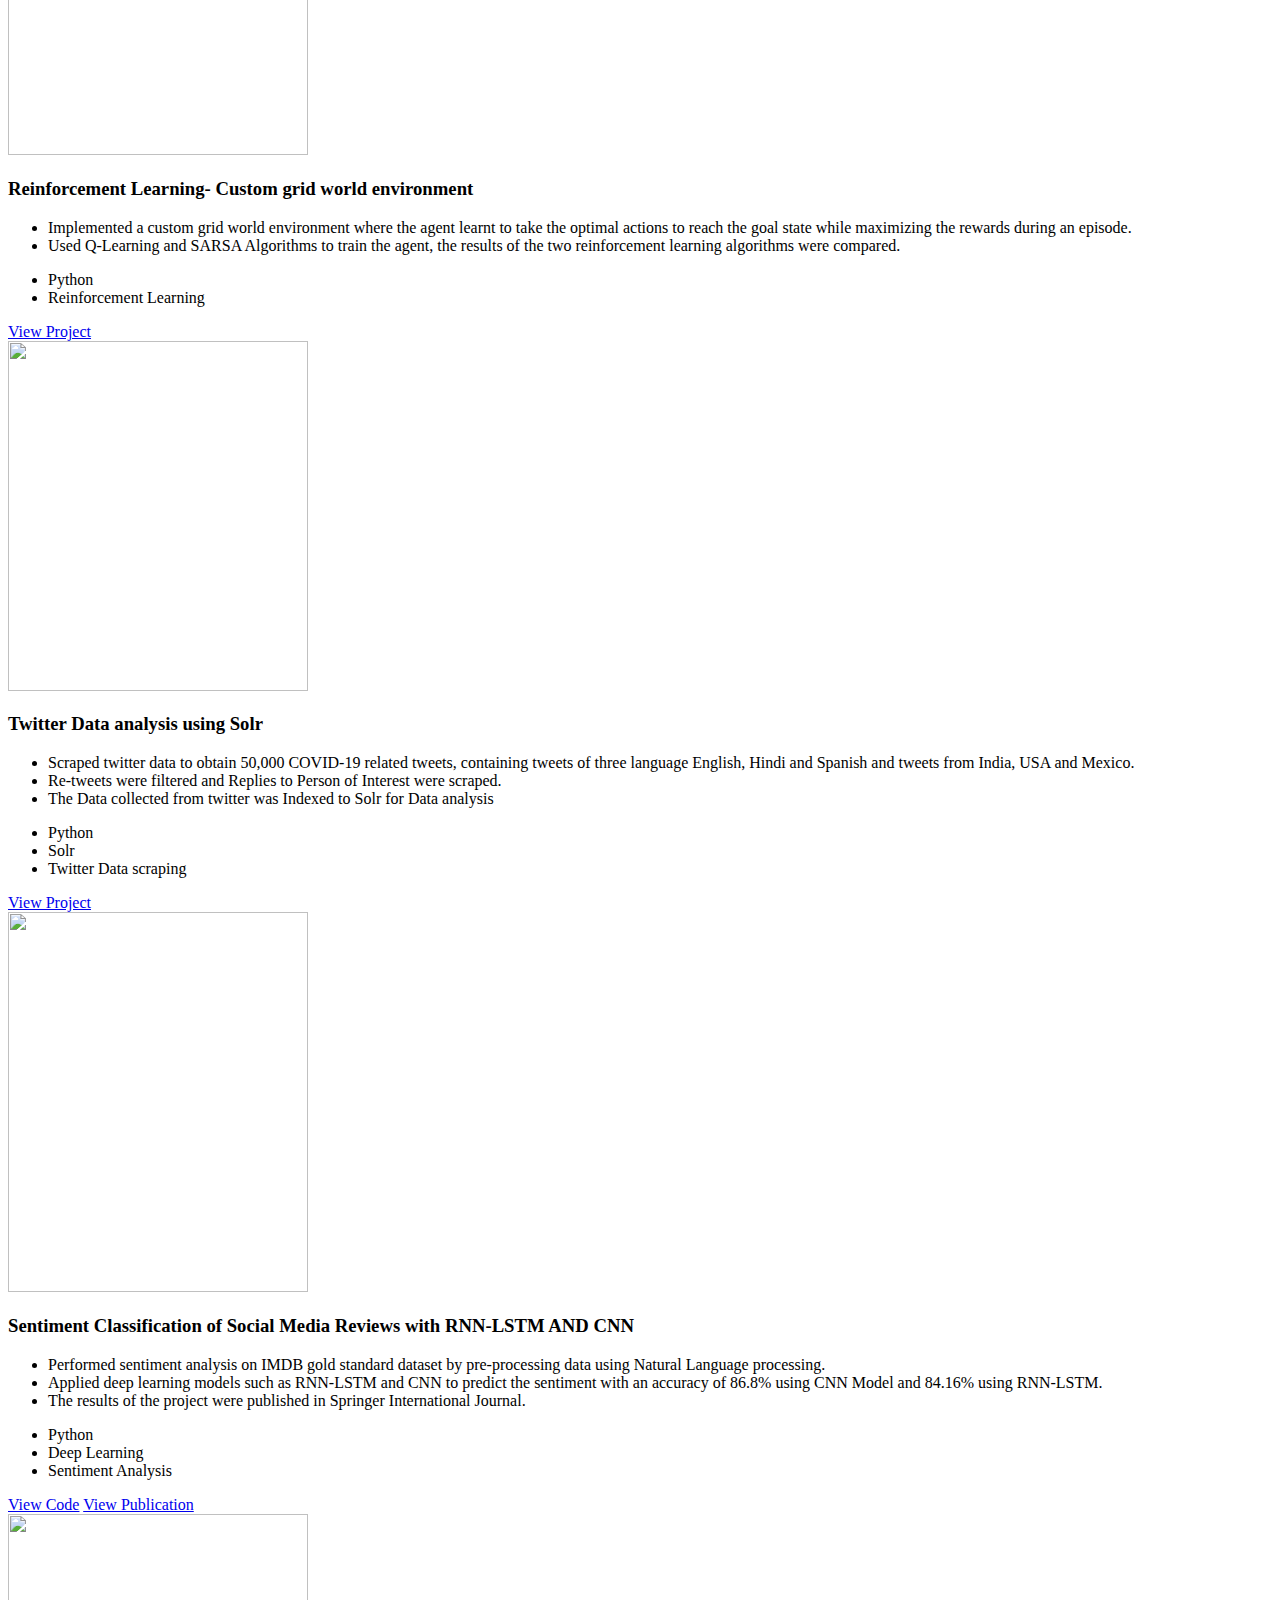
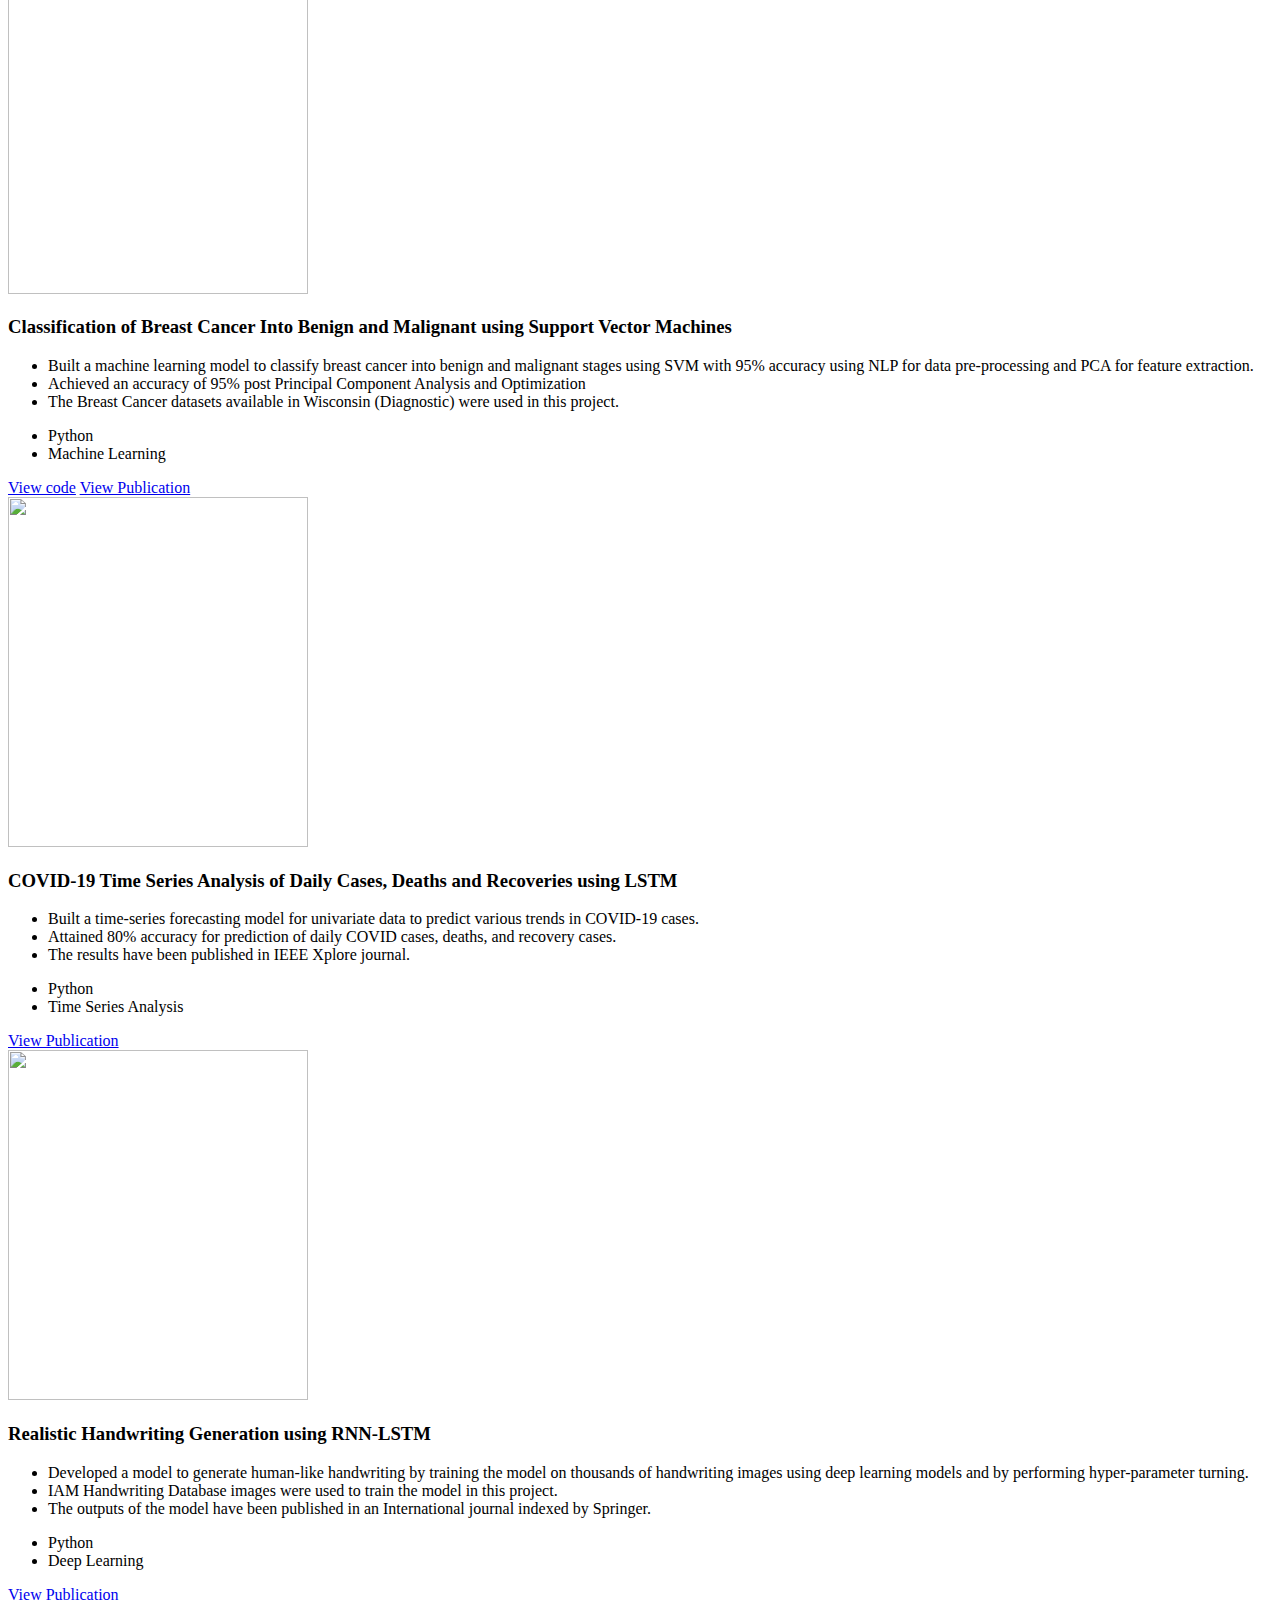
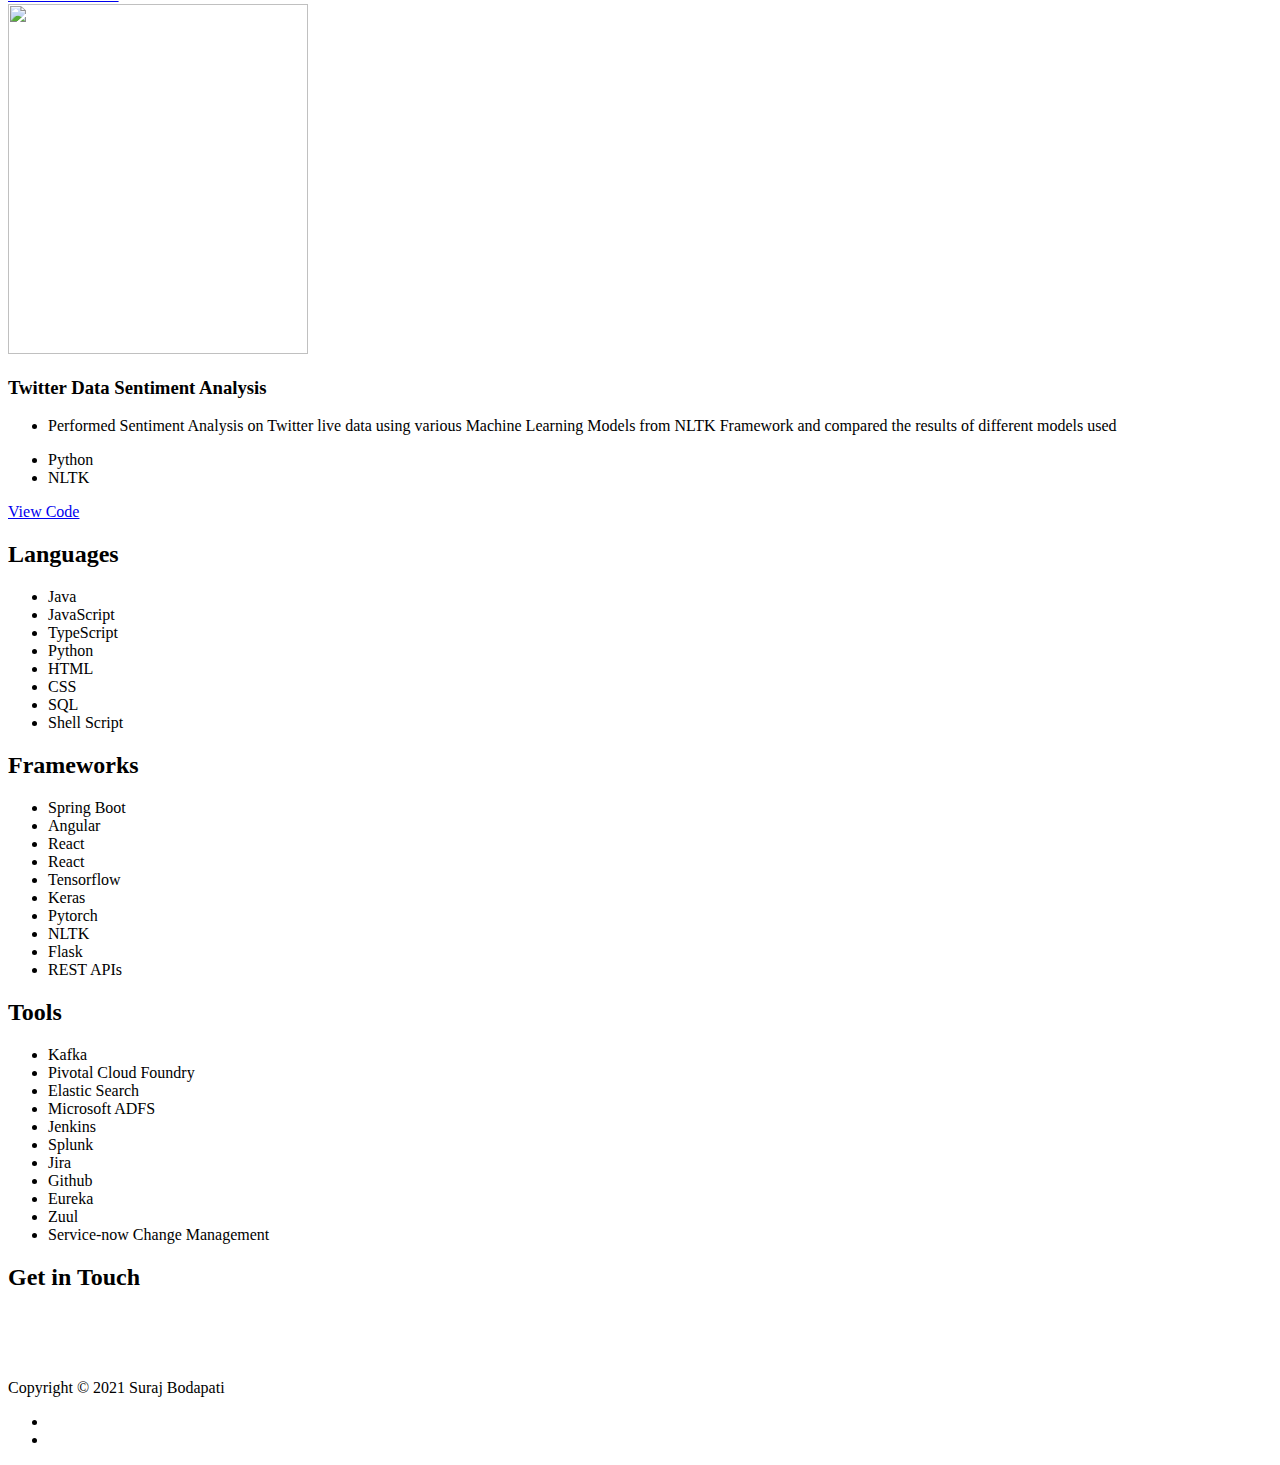
==== commit 2e09de7f: "Profile updated10" ====
--- a/docs/index.html
+++ b/docs/index.html
@@ -262,7 +262,7 @@
             <div class="row">
                 <div class="project shadow-large">
                     <div class="project-image">
-                        <img height="600" width="300" src="images/rl.png" />
+                        <img height="350" width="300" src="images/rl.png" />
                     </div>
                     <!-- End .project-image -->
                     <div class="project-info">
@@ -287,7 +287,7 @@
 
                 <div class="project shadow-large">
                     <div class="project-image">
-                        <img height="600" width="300" src="images/twitter.png" />
+                        <img height="350" width="300" src="images/twitter.png" />
                     </div>
                     <!-- End .project-image -->
                     <div class="project-info">
@@ -312,7 +312,7 @@
 
                 <div class="project shadow-large">
                     <div class="project-image">
-                        <img height="600" width="300"  src="images/sentiment_analysis_machine_learning-thumbnail2.png" />
+                        <img height="380" width="300"  src="images/sentiment_analysis_machine_learning-thumbnail2.png" />
                     </div>
                     <!-- End .project-image -->
                     <div class="project-info">
@@ -326,7 +326,6 @@
                             <ul>
                                 <li>Python</li>
                                 <li>Deep Learning</li>
-                                <li>Natural Language Processing</li>
                                 <li>Sentiment Analysis</li>
                             </ul>
                         </div>
@@ -339,7 +338,7 @@
 
                 <div class="project shadow-large">
                     <div class="project-image">
-                        <img height="600" width="300" src="images/bc.png" />
+                        <img height="380" width="300" src="images/bc.png" />
                     </div>
                     <!-- End .project-image -->
                     <div class="project-info">
@@ -365,7 +364,7 @@
 
                 <div class="project shadow-large">
                     <div class="project-image">
-                        <img width="600" height="300" src="images/tsf.png" />
+                        <img width="300" height="350" src="images/tsf.png" />
                     </div>
                     <!-- End .project-image -->
                     <div class="project-info">
@@ -389,7 +388,7 @@
 
                 <div class="project shadow-large">
                     <div class="project-image">
-                        <img height="600" width="300" src="images/Handwriting-Generation.jpeg" />
+                        <img height="350" width="300" src="images/Handwriting-Generation.jpeg" />
                     </div>
                     <!-- End .project-image -->
                     <div class="project-info">
@@ -414,7 +413,7 @@
 
                 <div class="project shadow-large">
                     <div class="project-image">
-                        <img height="600" width="300" src="images/twitter.png" />
+                        <img height="350" width="300" src="images/twitter.png" />
                     </div>
                     <!-- End .project-image -->
                     <div class="project-info">
